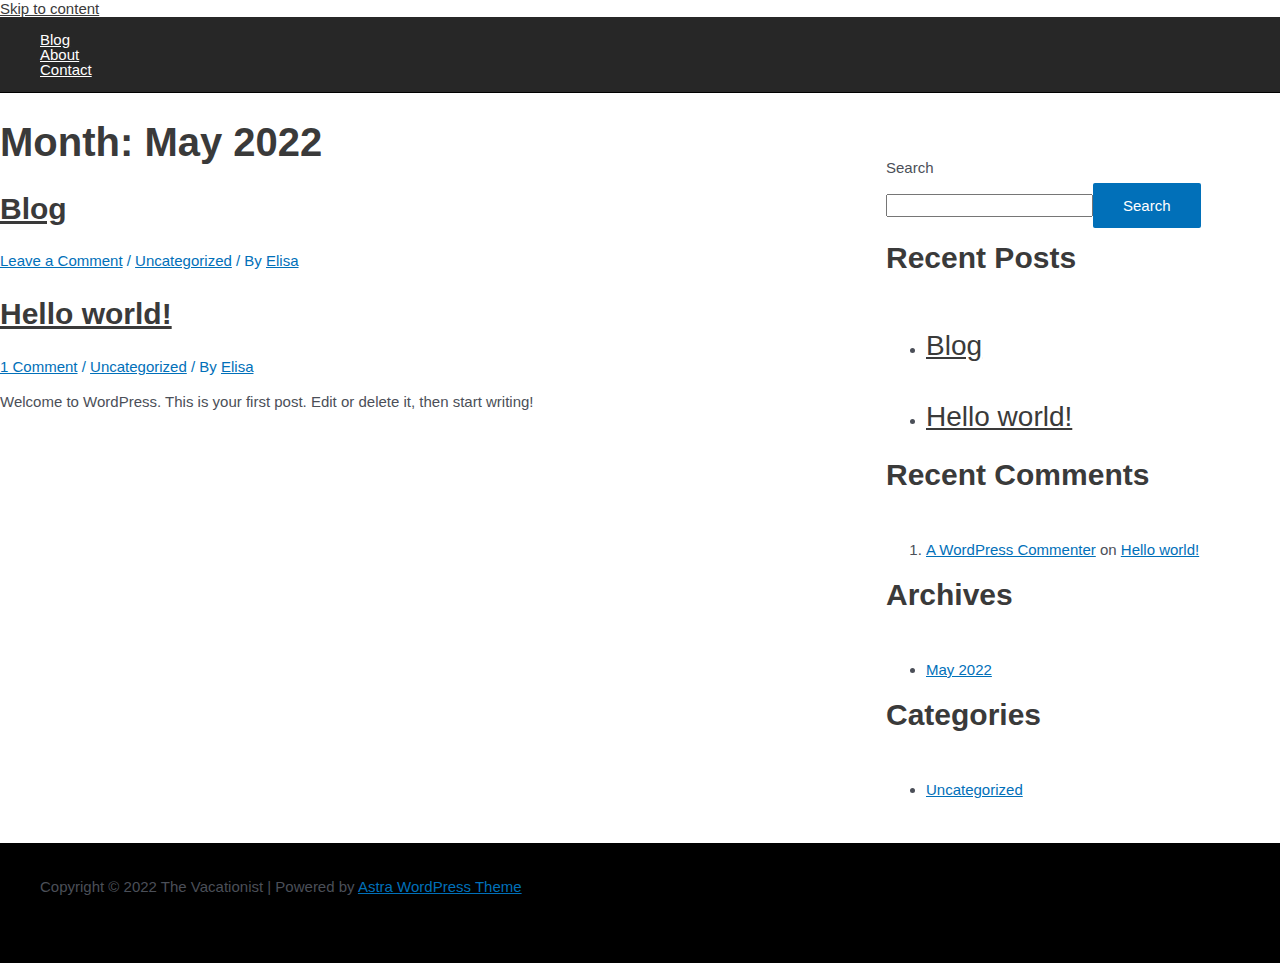
==== 2022/05/index.html @ eea23bf5 "Finished and tested on wordpressdemo1" ====
<!DOCTYPE html>
<html lang="en-US">
<head>
<meta charset="UTF-8">
<meta name="viewport" content="width=device-width, initial-scale=1">
<link rel="profile" href="https://gmpg.org/xfn/11">

<title>May 2022 &#8211; The Vacationist</title>
<meta name="robots" content="max-image-preview:large">
<link rel="dns-prefetch" href="//s.w.org">
<link rel="alternate" type="application/rss+xml" title="The Vacationist &raquo; Feed" href="http://vacationist.eu/feed/">
<link rel="alternate" type="application/rss+xml" title="The Vacationist &raquo; Comments Feed" href="http://vacationist.eu/comments/feed/">
<script>
window._wpemojiSettings = {"baseUrl":"https:\/\/s.w.org\/images\/core\/emoji\/14.0.0\/72x72\/","ext":".png","svgUrl":"https:\/\/s.w.org\/images\/core\/emoji\/14.0.0\/svg\/","svgExt":".svg","source":{"concatemoji":"http:\/\/vacationist.eu\/wp-includes\/js\/wp-emoji-release.min.js?ver=6.0"}};
/*! This file is auto-generated */
!function(e,a,t){var n,r,o,i=a.createElement("canvas"),p=i.getContext&&i.getContext("2d");function s(e,t){var a=String.fromCharCode,e=(p.clearRect(0,0,i.width,i.height),p.fillText(a.apply(this,e),0,0),i.toDataURL());return p.clearRect(0,0,i.width,i.height),p.fillText(a.apply(this,t),0,0),e===i.toDataURL()}function c(e){var t=a.createElement("script");t.src=e,t.defer=t.type="text/javascript",a.getElementsByTagName("head")[0].appendChild(t)}for(o=Array("flag","emoji"),t.supports={everything:!0,everythingExceptFlag:!0},r=0;r<o.length;r++)t.supports[o[r]]=function(e){if(!p||!p.fillText)return!1;switch(p.textBaseline="top",p.font="600 32px Arial",e){case"flag":return s([127987,65039,8205,9895,65039],[127987,65039,8203,9895,65039])?!1:!s([55356,56826,55356,56819],[55356,56826,8203,55356,56819])&&!s([55356,57332,56128,56423,56128,56418,56128,56421,56128,56430,56128,56423,56128,56447],[55356,57332,8203,56128,56423,8203,56128,56418,8203,56128,56421,8203,56128,56430,8203,56128,56423,8203,56128,56447]);case"emoji":return!s([129777,127995,8205,129778,127999],[129777,127995,8203,129778,127999])}return!1}(o[r]),t.supports.everything=t.supports.everything&&t.supports[o[r]],"flag"!==o[r]&&(t.supports.everythingExceptFlag=t.supports.everythingExceptFlag&&t.supports[o[r]]);t.supports.everythingExceptFlag=t.supports.everythingExceptFlag&&!t.supports.flag,t.DOMReady=!1,t.readyCallback=function(){t.DOMReady=!0},t.supports.everything||(n=function(){t.readyCallback()},a.addEventListener?(a.addEventListener("DOMContentLoaded",n,!1),e.addEventListener("load",n,!1)):(e.attachEvent("onload",n),a.attachEvent("onreadystatechange",function(){"complete"===a.readyState&&t.readyCallback()})),(e=t.source||{}).concatemoji?c(e.concatemoji):e.wpemoji&&e.twemoji&&(c(e.twemoji),c(e.wpemoji)))}(window,document,window._wpemojiSettings);
</script>
<style>img.wp-smiley,
img.emoji {
	display: inline !important;
	border: none !important;
	box-shadow: none !important;
	height: 1em !important;
	width: 1em !important;
	margin: 0 0.07em !important;
	vertical-align: -0.1em !important;
	background: none !important;
	padding: 0 !important;
}</style>
	<link rel="stylesheet" id="astra-theme-css-css" href="http://vacationist.eu/wp-content/themes/astra/assets/css/minified/main.min.css?ver=3.8.1" media="all">
<style id="astra-theme-css-inline-css">html{font-size:93.75%;}a,.page-title{color:var(--ast-global-color-0);}a:hover,a:focus{color:var(--ast-global-color-1);}body,button,input,select,textarea,.ast-button,.ast-custom-button{font-family:-apple-system,BlinkMacSystemFont,Segoe UI,Roboto,Oxygen-Sans,Ubuntu,Cantarell,Helvetica Neue,sans-serif;font-weight:inherit;font-size:15px;font-size:1rem;}blockquote{color:var(--ast-global-color-3);}.ast-site-identity .site-title a{color:#ffffff;}.site-title{font-size:20px;font-size:1.3333333333333rem;display:none;}.ast-archive-description .ast-archive-title{font-size:40px;font-size:2.6666666666667rem;}.site-header .site-description{font-size:15px;font-size:1rem;display:none;}.entry-title{font-size:30px;font-size:2rem;}h1,.entry-content h1{font-size:40px;font-size:2.6666666666667rem;}h2,.entry-content h2{font-size:30px;font-size:2rem;}h3,.entry-content h3{font-size:25px;font-size:1.6666666666667rem;}h4,.entry-content h4{font-size:20px;font-size:1.3333333333333rem;}h5,.entry-content h5{font-size:18px;font-size:1.2rem;}h6,.entry-content h6{font-size:15px;font-size:1rem;}.ast-single-post .entry-title,.page-title{font-size:30px;font-size:2rem;}::selection{background-color:var(--ast-global-color-0);color:#ffffff;}body,h1,.entry-title a,.entry-content h1,h2,.entry-content h2,h3,.entry-content h3,h4,.entry-content h4,h5,.entry-content h5,h6,.entry-content h6{color:var(--ast-global-color-3);}.tagcloud a:hover,.tagcloud a:focus,.tagcloud a.current-item{color:#ffffff;border-color:var(--ast-global-color-0);background-color:var(--ast-global-color-0);}input:focus,input[type="text"]:focus,input[type="email"]:focus,input[type="url"]:focus,input[type="password"]:focus,input[type="reset"]:focus,input[type="search"]:focus,textarea:focus{border-color:var(--ast-global-color-0);}input[type="radio"]:checked,input[type=reset],input[type="checkbox"]:checked,input[type="checkbox"]:hover:checked,input[type="checkbox"]:focus:checked,input[type=range]::-webkit-slider-thumb{border-color:var(--ast-global-color-0);background-color:var(--ast-global-color-0);box-shadow:none;}.site-footer a:hover + .post-count,.site-footer a:focus + .post-count{background:var(--ast-global-color-0);border-color:var(--ast-global-color-0);}.single .nav-links .nav-previous,.single .nav-links .nav-next{color:var(--ast-global-color-0);}.entry-meta,.entry-meta *{line-height:1.45;color:var(--ast-global-color-0);}.entry-meta a:hover,.entry-meta a:hover *,.entry-meta a:focus,.entry-meta a:focus *,.page-links > .page-link,.page-links .page-link:hover,.post-navigation a:hover{color:var(--ast-global-color-1);}#cat option,.secondary .calendar_wrap thead a,.secondary .calendar_wrap thead a:visited{color:var(--ast-global-color-0);}.secondary .calendar_wrap #today,.ast-progress-val span{background:var(--ast-global-color-0);}.secondary a:hover + .post-count,.secondary a:focus + .post-count{background:var(--ast-global-color-0);border-color:var(--ast-global-color-0);}.calendar_wrap #today > a{color:#ffffff;}.page-links .page-link,.single .post-navigation a{color:var(--ast-global-color-0);}.ast-archive-title{color:var(--ast-global-color-2);}.wp-block-latest-posts > li > a{color:var(--ast-global-color-2);}.widget-title{font-size:21px;font-size:1.4rem;color:var(--ast-global-color-2);}#secondary,#secondary button,#secondary input,#secondary select,#secondary textarea{font-size:15px;font-size:1rem;}.ast-single-post .entry-content a,.ast-comment-content a:not(.ast-comment-edit-reply-wrap a){text-decoration:underline;}.ast-single-post .wp-block-button .wp-block-button__link,.ast-single-post .elementor-button-wrapper .elementor-button,.ast-single-post .entry-content .uagb-tab a,.ast-single-post .entry-content .uagb-ifb-cta a,.ast-single-post .entry-content .wp-block-uagb-buttons a,.ast-single-post .entry-content .uabb-module-content a,.ast-single-post .entry-content .uagb-post-grid a,.ast-single-post .entry-content .uagb-timeline a,.ast-single-post .entry-content .uagb-toc__wrap a,.ast-single-post .entry-content .uagb-taxomony-box a,.ast-single-post .entry-content .woocommerce a,.entry-content .wp-block-latest-posts > li > a{text-decoration:none;}.ast-logo-title-inline .site-logo-img{padding-right:1em;}#secondary {margin: 4em 0 2.5em;word-break: break-word;line-height: 2;}#secondary li {margin-bottom: 0.25em;}#secondary li:last-child {margin-bottom: 0;}@media (max-width: 768px) {.js_active .ast-plain-container.ast-single-post #secondary {margin-top: 1.5em;}}.ast-separate-container.ast-two-container #secondary .widget {background-color: #fff;padding: 2em;margin-bottom: 2em;}@media (min-width: 993px) {.ast-left-sidebar #secondary {padding-right: 60px;}.ast-right-sidebar #secondary {padding-left: 60px;}}@media (max-width: 993px) {.ast-right-sidebar #secondary {padding-left: 30px;}.ast-left-sidebar #secondary {padding-right: 30px;}}@media (max-width:921px){#ast-desktop-header{display:none;}}@media (min-width:921px){#ast-mobile-header{display:none;}}.wp-block-buttons.aligncenter{justify-content:center;}.wp-block-button.is-style-outline .wp-block-button__link{border-color:var(--ast-global-color-0);}.wp-block-button.is-style-outline > .wp-block-button__link:not(.has-text-color),.wp-block-button.wp-block-button__link.is-style-outline:not(.has-text-color){color:var(--ast-global-color-0);}.wp-block-button.is-style-outline .wp-block-button__link:hover,.wp-block-button.is-style-outline .wp-block-button__link:focus{color:#ffffff !important;background-color:var(--ast-global-color-1);border-color:var(--ast-global-color-1);}.post-page-numbers.current .page-link,.ast-pagination .page-numbers.current{color:#ffffff;border-color:var(--ast-global-color-0);background-color:var(--ast-global-color-0);border-radius:2px;}h1.widget-title{font-weight:inherit;}h2.widget-title{font-weight:inherit;}h3.widget-title{font-weight:inherit;}@media (max-width:921px){.ast-separate-container .ast-article-post,.ast-separate-container .ast-article-single{padding:1.5em 2.14em;}.ast-separate-container #primary,.ast-separate-container #secondary{padding:1.5em 0;}#primary,#secondary{padding:1.5em 0;margin:0;}.ast-left-sidebar #content > .ast-container{display:flex;flex-direction:column-reverse;width:100%;}.ast-author-box img.avatar{margin:20px 0 0 0;}}@media (max-width:921px){#secondary.secondary{padding-top:0;}.ast-separate-container.ast-right-sidebar #secondary{padding-left:1em;padding-right:1em;}.ast-separate-container.ast-two-container #secondary{padding-left:0;padding-right:0;}.ast-page-builder-template .entry-header #secondary,.ast-page-builder-template #secondary{margin-top:1.5em;}}@media (max-width:921px){.ast-right-sidebar #primary{padding-right:0;}.ast-page-builder-template.ast-left-sidebar #secondary,.ast-page-builder-template.ast-right-sidebar #secondary{padding-right:20px;padding-left:20px;}.ast-right-sidebar #secondary,.ast-left-sidebar #primary{padding-left:0;}.ast-left-sidebar #secondary{padding-right:0;}}@media (min-width:922px){.ast-separate-container.ast-right-sidebar #primary,.ast-separate-container.ast-left-sidebar #primary{border:0;}.search-no-results.ast-separate-container #primary{margin-bottom:4em;}}@media (min-width:922px){.ast-right-sidebar #primary{border-right:1px solid #eee;}.ast-left-sidebar #primary{border-left:1px solid #eee;}.ast-right-sidebar #secondary{border-left:1px solid #eee;margin-left:-1px;}.ast-left-sidebar #secondary{border-right:1px solid #eee;margin-right:-1px;}.ast-separate-container.ast-two-container.ast-right-sidebar #secondary{padding-left:30px;padding-right:0;}.ast-separate-container.ast-two-container.ast-left-sidebar #secondary{padding-right:30px;padding-left:0;}.ast-separate-container.ast-right-sidebar #secondary,.ast-separate-container.ast-left-sidebar #secondary{border:0;margin-left:auto;margin-right:auto;}.ast-separate-container.ast-two-container #secondary .widget:last-child{margin-bottom:0;}}.wp-block-button .wp-block-button__link{color:#ffffff;}.wp-block-button .wp-block-button__link:hover,.wp-block-button .wp-block-button__link:focus{color:#ffffff;background-color:var(--ast-global-color-1);border-color:var(--ast-global-color-1);}.wp-block-button .wp-block-button__link,.wp-block-search .wp-block-search__button,body .wp-block-file .wp-block-file__button{border-color:var(--ast-global-color-0);background-color:var(--ast-global-color-0);color:#ffffff;font-family:inherit;font-weight:inherit;line-height:1;border-radius:2px;padding-top:15px;padding-right:30px;padding-bottom:15px;padding-left:30px;}@media (max-width:921px){.wp-block-button .wp-block-button__link,.wp-block-search .wp-block-search__button,body .wp-block-file .wp-block-file__button{padding-top:14px;padding-right:28px;padding-bottom:14px;padding-left:28px;}}@media (max-width:544px){.wp-block-button .wp-block-button__link,.wp-block-search .wp-block-search__button,body .wp-block-file .wp-block-file__button{padding-top:12px;padding-right:24px;padding-bottom:12px;padding-left:24px;}}.menu-toggle,button,.ast-button,.ast-custom-button,.button,input#submit,input[type="button"],input[type="submit"],input[type="reset"],form[CLASS*="wp-block-search__"].wp-block-search .wp-block-search__inside-wrapper .wp-block-search__button,body .wp-block-file .wp-block-file__button{border-style:solid;border-top-width:0;border-right-width:0;border-left-width:0;border-bottom-width:0;color:#ffffff;border-color:var(--ast-global-color-0);background-color:var(--ast-global-color-0);border-radius:2px;padding-top:15px;padding-right:30px;padding-bottom:15px;padding-left:30px;font-family:inherit;font-weight:inherit;line-height:1;}button:focus,.menu-toggle:hover,button:hover,.ast-button:hover,.ast-custom-button:hover .button:hover,.ast-custom-button:hover ,input[type=reset]:hover,input[type=reset]:focus,input#submit:hover,input#submit:focus,input[type="button"]:hover,input[type="button"]:focus,input[type="submit"]:hover,input[type="submit"]:focus,form[CLASS*="wp-block-search__"].wp-block-search .wp-block-search__inside-wrapper .wp-block-search__button:hover,form[CLASS*="wp-block-search__"].wp-block-search .wp-block-search__inside-wrapper .wp-block-search__button:focus,body .wp-block-file .wp-block-file__button:hover,body .wp-block-file .wp-block-file__button:focus{color:#ffffff;background-color:var(--ast-global-color-1);border-color:var(--ast-global-color-1);}@media (min-width:544px){.ast-container{max-width:100%;}}@media (max-width:544px){.ast-separate-container .ast-article-post,.ast-separate-container .ast-article-single,.ast-separate-container .comments-title,.ast-separate-container .ast-archive-description{padding:1.5em 1em;}.ast-separate-container #content .ast-container{padding-left:0.54em;padding-right:0.54em;}.ast-separate-container .ast-comment-list li.depth-1{padding:1.5em 1em;margin-bottom:1.5em;}.ast-separate-container .ast-comment-list .bypostauthor{padding:.5em;}.ast-search-menu-icon.ast-dropdown-active .search-field{width:170px;}.menu-toggle,button,.ast-button,.button,input#submit,input[type="button"],input[type="submit"],input[type="reset"]{padding-top:12px;padding-right:24px;padding-bottom:12px;padding-left:24px;}.ast-separate-container #secondary{padding-top:0;}.ast-separate-container.ast-two-container #secondary .widget{margin-bottom:1.5em;padding-left:1em;padding-right:1em;}}@media (max-width:921px){.menu-toggle,button,.ast-button,.button,input#submit,input[type="button"],input[type="submit"],input[type="reset"]{padding-top:14px;padding-right:28px;padding-bottom:14px;padding-left:28px;}.ast-mobile-header-stack .main-header-bar .ast-search-menu-icon{display:inline-block;}.ast-header-break-point.ast-header-custom-item-outside .ast-mobile-header-stack .main-header-bar .ast-search-icon{margin:0;}.ast-comment-avatar-wrap img{max-width:2.5em;}.ast-separate-container .ast-comment-list li.depth-1{padding:1.5em 2.14em;}.ast-separate-container .comment-respond{padding:2em 2.14em;}.ast-comment-meta{padding:0 1.8888em 1.3333em;}}@media (max-width:921px){.site-title{display:block;}.ast-archive-description .ast-archive-title{font-size:40px;}.site-header .site-description{display:none;}.entry-title{font-size:30px;}h1,.entry-content h1{font-size:30px;}h2,.entry-content h2{font-size:25px;}h3,.entry-content h3{font-size:20px;}.ast-single-post .entry-title,.page-title{font-size:30px;}}@media (max-width:544px){.site-title{display:block;}.ast-archive-description .ast-archive-title{font-size:40px;}.site-header .site-description{display:none;}.entry-title{font-size:30px;}h1,.entry-content h1{font-size:30px;}h2,.entry-content h2{font-size:25px;}h3,.entry-content h3{font-size:20px;}.ast-single-post .entry-title,.page-title{font-size:30px;}}@media (max-width:921px){html{font-size:85.5%;}}@media (max-width:544px){html{font-size:85.5%;}}@media (min-width:922px){.ast-container{max-width:1240px;}}@media (min-width:922px){.site-content .ast-container{display:flex;}}@media (max-width:921px){.site-content .ast-container{flex-direction:column;}}@media (min-width:922px){.main-header-menu .sub-menu .menu-item.ast-left-align-sub-menu:hover > .sub-menu,.main-header-menu .sub-menu .menu-item.ast-left-align-sub-menu.focus > .sub-menu{margin-left:-0px;}}blockquote,cite {font-style: initial;}.wp-block-file {display: flex;align-items: center;flex-wrap: wrap;justify-content: space-between;}.wp-block-pullquote {border: none;}.wp-block-pullquote blockquote::before {content: "\201D";font-family: "Helvetica",sans-serif;display: flex;transform: rotate( 180deg );font-size: 6rem;font-style: normal;line-height: 1;font-weight: bold;align-items: center;justify-content: center;}.has-text-align-right > blockquote::before {justify-content: flex-start;}.has-text-align-left > blockquote::before {justify-content: flex-end;}figure.wp-block-pullquote.is-style-solid-color blockquote {max-width: 100%;text-align: inherit;}html body {--wp--custom--ast-content-width-size: 910px;--wp--custom--ast-wide-width-size: 1200px;--wp--custom--ast-default-block-top-padding: ;--wp--custom--ast-default-block-right-padding: ;--wp--custom--ast-default-block-bottom-padding: ;--wp--custom--ast-default-block-left-padding: ;}@media(max-width: 921px) {html body {--wp--custom--ast-default-block-top-padding: ;--wp--custom--ast-default-block-right-padding: ;--wp--custom--ast-default-block-bottom-padding: ;--wp--custom--ast-default-block-left-padding: ;}}@media(max-width: 544px) {html body {--wp--custom--ast-default-block-top-padding: ;--wp--custom--ast-default-block-right-padding: ;--wp--custom--ast-default-block-bottom-padding: ;--wp--custom--ast-default-block-left-padding: ;}}.entry-content > .wp-block-group,.entry-content > .wp-block-cover,.entry-content > .wp-block-columns {padding-top: var(--wp--custom--ast-default-block-top-padding);padding-right: var(--wp--custom--ast-default-block-right-padding);padding-bottom: var(--wp--custom--ast-default-block-bottom-padding);padding-left: var(--wp--custom--ast-default-block-left-padding);}.ast-plain-container.ast-no-sidebar .entry-content .alignfull,.ast-page-builder-template .ast-no-sidebar .entry-content .alignfull {margin-left: calc( -50vw + 50%);margin-right: calc( -50vw + 50%);max-width: 100vw;width: 100vw;}.ast-plain-container.ast-no-sidebar .entry-content .alignfull .alignfull,.ast-page-builder-template.ast-no-sidebar .entry-content .alignfull .alignfull,.ast-plain-container.ast-no-sidebar .entry-content .alignfull .alignwide,.ast-page-builder-template.ast-no-sidebar .entry-content .alignfull .alignwide {width: 100%;margin-left: auto;margin-right: auto;}.ast-plain-container.ast-no-sidebar .entry-content .alignwide .alignfull,.ast-page-builder-template.ast-no-sidebar .entry-content .alignwide .alignfull,.ast-plain-container.ast-no-sidebar .entry-content .alignwide .alignwide,.ast-page-builder-template.ast-no-sidebar .entry-content .alignwide .alignwide {width: 100%;margin-left: auto;margin-right: auto;}.ast-plain-container.ast-no-sidebar .entry-content .wp-block-column .alignfull,.ast-page-builder-template.ast-no-sidebar .entry-content .wp-block-column .alignfull,.ast-plain-container.ast-no-sidebar .entry-content .wp-block-column .alignwide,.ast-page-builder-template.ast-no-sidebar .entry-content .wp-block-column .alignwide {margin-left: auto;margin-right: auto;width: 100%;}[ast-blocks-layout] .wp-block-separator:not(.is-style-dots) {height: 0;}[ast-blocks-layout] .wp-block-separator {margin: 0 auto;}[ast-blocks-layout] .wp-block-separator:not(.is-style-wide):not(.is-style-dots) {max-width: 100px;}[ast-blocks-layout] .wp-block-separator.has-background {padding: 0;}.entry-content[ast-blocks-layout] > * {max-width: var(--wp--custom--ast-content-width-size);margin-left: auto;margin-right: auto;}.entry-content[ast-blocks-layout] > .alignwide,.entry-content[ast-blocks-layout] .wp-block-cover__inner-container,.entry-content[ast-blocks-layout] > p {max-width: var(--wp--custom--ast-wide-width-size);}.entry-content[ast-blocks-layout] .alignfull {max-width: none;}.entry-content .wp-block-columns {margin-bottom: 0;}blockquote {margin: 1.5em;border: none;}.has-text-align-right > blockquote,blockquote.has-text-align-right {border-right: 5px solid rgba(0,0,0,0.05);}.has-text-align-left > blockquote,blockquote.has-text-align-left {border-left: 5px solid rgba(0,0,0,0.05);}.wp-block-site-tagline,.wp-block-latest-posts .read-more {margin-top: 15px;}.wp-block-loginout p label {display: block;}.wp-block-loginout p:not(.login-remember):not(.login-submit) input {width: 100%;}.wp-block-loginout input:focus {border-color: transparent;}.wp-block-loginout input:focus {outline: thin dotted;}.entry-content .wp-block-media-text .wp-block-media-text__content {padding: 0 0 0 8%;}.entry-content .wp-block-media-text.has-media-on-the-right .wp-block-media-text__content {padding: 0 8% 0 0;}.entry-content .wp-block-media-text.has-background .wp-block-media-text__content {padding: 8%;}.entry-content .wp-block-cover:not([class*="background-color"]) .wp-block-cover__inner-container,.entry-content .wp-block-cover:not([class*="background-color"]) .wp-block-cover-image-text,.entry-content .wp-block-cover:not([class*="background-color"]) .wp-block-cover-text,.entry-content .wp-block-cover-image:not([class*="background-color"]) .wp-block-cover__inner-container,.entry-content .wp-block-cover-image:not([class*="background-color"]) .wp-block-cover-image-text,.entry-content .wp-block-cover-image:not([class*="background-color"]) .wp-block-cover-text {color: var(--ast-global-color-5);}.wp-block-loginout .login-remember input {width: 1.1rem;height: 1.1rem;margin: 0 5px 4px 0;vertical-align: middle;}.wp-block-latest-posts > li > *:first-child,.wp-block-latest-posts:not(.is-grid) > li:first-child {margin-top: 0;}.wp-block-latest-posts > li > *,.wp-block-latest-posts:not(.is-grid) > li {margin-top: 15px;margin-bottom: 15px;}.wp-block-latest-posts > li > *:last-child,.wp-block-latest-posts:not(.is-grid) > li:last-child {margin-bottom: 0;}.wp-block-latest-posts .wp-block-latest-posts__post-date,.wp-block-latest-posts .wp-block-latest-posts__post-author {font-size: 15px;}.wp-block-latest-posts > li > a {font-size: 28px;}@media (max-width:544px){.wp-block-columns .wp-block-column:not(:last-child){margin-bottom:20px;}.wp-block-latest-posts{margin:0;}}@media( max-width: 600px ) {.entry-content .wp-block-media-text .wp-block-media-text__content,.entry-content .wp-block-media-text.has-media-on-the-right .wp-block-media-text__content {padding: 8% 0 0;}.entry-content .wp-block-media-text.has-background .wp-block-media-text__content {padding: 8%;}}.ast-header-break-point .ast-mobile-header-wrap .ast-above-header-wrap .main-header-bar-navigation .inline-on-mobile .menu-item .menu-link,.ast-header-break-point .ast-mobile-header-wrap .ast-main-header-wrap .main-header-bar-navigation .inline-on-mobile .menu-item .menu-link,.ast-header-break-point .ast-mobile-header-wrap .ast-below-header-wrap .main-header-bar-navigation .inline-on-mobile .menu-item .menu-link {border: none;}.ast-header-break-point .ast-mobile-header-wrap .ast-above-header-wrap .main-header-bar-navigation .inline-on-mobile .menu-item-has-children > .ast-menu-toggle::before,.ast-header-break-point .ast-mobile-header-wrap .ast-main-header-wrap .main-header-bar-navigation .inline-on-mobile .menu-item-has-children > .ast-menu-toggle::before,.ast-header-break-point .ast-mobile-header-wrap .ast-below-header-wrap .main-header-bar-navigation .inline-on-mobile .menu-item-has-children > .ast-menu-toggle::before {font-size: .6rem;}.ast-header-break-point .ast-mobile-header-wrap .ast-flex.inline-on-mobile {flex-wrap: unset;}.ast-header-break-point .ast-mobile-header-wrap .ast-flex.inline-on-mobile .menu-item.ast-submenu-expanded > .sub-menu .menu-link {padding: .1em 1em;}.ast-header-break-point .ast-mobile-header-wrap .ast-flex.inline-on-mobile .menu-item.ast-submenu-expanded > .sub-menu > .menu-item .ast-menu-toggle::before {transform: rotate(-90deg);}.ast-header-break-point .ast-mobile-header-wrap .ast-flex.inline-on-mobile .menu-item.ast-submenu-expanded > .sub-menu > .menu-item.ast-submenu-expanded .ast-menu-toggle::before {transform: rotate(-270deg);}.ast-header-break-point .ast-mobile-header-wrap .ast-flex.inline-on-mobile .menu-item > .sub-menu > .menu-item .menu-link:before {content: none;}.ast-header-break-point .ast-mobile-header-wrap .ast-flex.inline-on-mobile {flex-wrap: unset;}.ast-header-break-point .ast-mobile-header-wrap .ast-flex.inline-on-mobile .menu-item.ast-submenu-expanded > .sub-menu .menu-link {padding: .1em 1em;}.ast-header-break-point .ast-mobile-header-wrap .ast-flex.inline-on-mobile .menu-item.ast-submenu-expanded > .sub-menu > .menu-item .ast-menu-toggle::before {transform: rotate(-90deg);}.ast-header-break-point .ast-mobile-header-wrap .ast-flex.inline-on-mobile .menu-item.ast-submenu-expanded > .sub-menu > .menu-item.ast-submenu-expanded .ast-menu-toggle::before {transform: rotate(-270deg);}.ast-header-break-point .ast-mobile-header-wrap .ast-flex.inline-on-mobile .menu-item > .sub-menu > .menu-item .menu-link:before {content: none;}.ast-header-break-point .inline-on-mobile .sub-menu {width: 150px;}.ast-header-break-point .ast-mobile-header-wrap .ast-flex.inline-on-mobile .menu-item.menu-item-has-children {margin-right: 10px;}.ast-header-break-point .ast-mobile-header-wrap .ast-flex.inline-on-mobile .menu-item.ast-submenu-expanded > .sub-menu {display: block;position: absolute;right: auto;left: 0;}.ast-header-break-point .ast-mobile-header-wrap .ast-flex.inline-on-mobile .menu-item.ast-submenu-expanded > .sub-menu .menu-item .ast-menu-toggle {padding: 0;right: 1em;}.ast-header-break-point .ast-mobile-header-wrap .ast-flex.inline-on-mobile .menu-item.ast-submenu-expanded > .sub-menu > .menu-item > .sub-menu {left: 100%;right: auto;}.ast-header-break-point .ast-mobile-header-wrap .ast-flex.inline-on-mobile .ast-menu-toggle {right: -15px;}.ast-header-break-point .ast-mobile-header-wrap .ast-flex.inline-on-mobile .menu-item.menu-item-has-children {margin-right: 10px;}.ast-header-break-point .ast-mobile-header-wrap .ast-flex.inline-on-mobile .menu-item.ast-submenu-expanded > .sub-menu {display: block;position: absolute;right: auto;left: 0;}.ast-header-break-point .ast-mobile-header-wrap .ast-flex.inline-on-mobile .menu-item.ast-submenu-expanded > .sub-menu > .menu-item > .sub-menu {left: 100%;right: auto;}.ast-header-break-point .ast-mobile-header-wrap .ast-flex.inline-on-mobile .ast-menu-toggle {right: -15px;}:root .has-ast-global-color-0-color{color:var(--ast-global-color-0);}:root .has-ast-global-color-0-background-color{background-color:var(--ast-global-color-0);}:root .wp-block-button .has-ast-global-color-0-color{color:var(--ast-global-color-0);}:root .wp-block-button .has-ast-global-color-0-background-color{background-color:var(--ast-global-color-0);}:root .has-ast-global-color-1-color{color:var(--ast-global-color-1);}:root .has-ast-global-color-1-background-color{background-color:var(--ast-global-color-1);}:root .wp-block-button .has-ast-global-color-1-color{color:var(--ast-global-color-1);}:root .wp-block-button .has-ast-global-color-1-background-color{background-color:var(--ast-global-color-1);}:root .has-ast-global-color-2-color{color:var(--ast-global-color-2);}:root .has-ast-global-color-2-background-color{background-color:var(--ast-global-color-2);}:root .wp-block-button .has-ast-global-color-2-color{color:var(--ast-global-color-2);}:root .wp-block-button .has-ast-global-color-2-background-color{background-color:var(--ast-global-color-2);}:root .has-ast-global-color-3-color{color:var(--ast-global-color-3);}:root .has-ast-global-color-3-background-color{background-color:var(--ast-global-color-3);}:root .wp-block-button .has-ast-global-color-3-color{color:var(--ast-global-color-3);}:root .wp-block-button .has-ast-global-color-3-background-color{background-color:var(--ast-global-color-3);}:root .has-ast-global-color-4-color{color:var(--ast-global-color-4);}:root .has-ast-global-color-4-background-color{background-color:var(--ast-global-color-4);}:root .wp-block-button .has-ast-global-color-4-color{color:var(--ast-global-color-4);}:root .wp-block-button .has-ast-global-color-4-background-color{background-color:var(--ast-global-color-4);}:root .has-ast-global-color-5-color{color:var(--ast-global-color-5);}:root .has-ast-global-color-5-background-color{background-color:var(--ast-global-color-5);}:root .wp-block-button .has-ast-global-color-5-color{color:var(--ast-global-color-5);}:root .wp-block-button .has-ast-global-color-5-background-color{background-color:var(--ast-global-color-5);}:root .has-ast-global-color-6-color{color:var(--ast-global-color-6);}:root .has-ast-global-color-6-background-color{background-color:var(--ast-global-color-6);}:root .wp-block-button .has-ast-global-color-6-color{color:var(--ast-global-color-6);}:root .wp-block-button .has-ast-global-color-6-background-color{background-color:var(--ast-global-color-6);}:root .has-ast-global-color-7-color{color:var(--ast-global-color-7);}:root .has-ast-global-color-7-background-color{background-color:var(--ast-global-color-7);}:root .wp-block-button .has-ast-global-color-7-color{color:var(--ast-global-color-7);}:root .wp-block-button .has-ast-global-color-7-background-color{background-color:var(--ast-global-color-7);}:root .has-ast-global-color-8-color{color:var(--ast-global-color-8);}:root .has-ast-global-color-8-background-color{background-color:var(--ast-global-color-8);}:root .wp-block-button .has-ast-global-color-8-color{color:var(--ast-global-color-8);}:root .wp-block-button .has-ast-global-color-8-background-color{background-color:var(--ast-global-color-8);}:root{--ast-global-color-0:#0170B9;--ast-global-color-1:#3a3a3a;--ast-global-color-2:#3a3a3a;--ast-global-color-3:#4B4F58;--ast-global-color-4:#F5F5F5;--ast-global-color-5:#FFFFFF;--ast-global-color-6:#F2F5F7;--ast-global-color-7:#424242;--ast-global-color-8:#000000;}.ast-breadcrumbs .trail-browse,.ast-breadcrumbs .trail-items,.ast-breadcrumbs .trail-items li{display:inline-block;margin:0;padding:0;border:none;background:inherit;text-indent:0;}.ast-breadcrumbs .trail-browse{font-size:inherit;font-style:inherit;font-weight:inherit;color:inherit;}.ast-breadcrumbs .trail-items{list-style:none;}.trail-items li::after{padding:0 0.3em;content:"\00bb";}.trail-items li:last-of-type::after{display:none;}h1,.entry-content h1,h2,.entry-content h2,h3,.entry-content h3,h4,.entry-content h4,h5,.entry-content h5,h6,.entry-content h6{color:var(--ast-global-color-2);}.entry-title a{color:var(--ast-global-color-2);}@media (max-width:921px){.ast-builder-grid-row-container.ast-builder-grid-row-tablet-3-firstrow .ast-builder-grid-row > *:first-child,.ast-builder-grid-row-container.ast-builder-grid-row-tablet-3-lastrow .ast-builder-grid-row > *:last-child{grid-column:1 / -1;}}@media (max-width:544px){.ast-builder-grid-row-container.ast-builder-grid-row-mobile-3-firstrow .ast-builder-grid-row > *:first-child,.ast-builder-grid-row-container.ast-builder-grid-row-mobile-3-lastrow .ast-builder-grid-row > *:last-child{grid-column:1 / -1;}}.ast-builder-layout-element[data-section="title_tagline"]{display:flex;}@media (max-width:921px){.ast-header-break-point .ast-builder-layout-element[data-section="title_tagline"]{display:flex;}}@media (max-width:544px){.ast-header-break-point .ast-builder-layout-element[data-section="title_tagline"]{display:flex;}}.ast-builder-menu-1{font-family:inherit;font-weight:inherit;}.ast-builder-menu-1 .menu-item > .menu-link{color:#fffefe;}.ast-builder-menu-1 .menu-item > .ast-menu-toggle{color:#fffefe;}.ast-builder-menu-1 .menu-item:hover > .menu-link,.ast-builder-menu-1 .inline-on-mobile .menu-item:hover > .ast-menu-toggle{color:#facf05;}.ast-builder-menu-1 .menu-item:hover > .ast-menu-toggle{color:#facf05;}.ast-builder-menu-1 .sub-menu,.ast-builder-menu-1 .inline-on-mobile .sub-menu{border-top-width:2px;border-bottom-width:0;border-right-width:0;border-left-width:0;border-color:var(--ast-global-color-0);border-style:solid;border-radius:0;}.ast-builder-menu-1 .main-header-menu > .menu-item > .sub-menu,.ast-builder-menu-1 .main-header-menu > .menu-item > .astra-full-megamenu-wrapper{margin-top:0;}.ast-desktop .ast-builder-menu-1 .main-header-menu > .menu-item > .sub-menu:before,.ast-desktop .ast-builder-menu-1 .main-header-menu > .menu-item > .astra-full-megamenu-wrapper:before{height:calc( 0px + 5px );}.ast-desktop .ast-builder-menu-1 .menu-item .sub-menu .menu-link{border-style:none;}@media (max-width:921px){.ast-header-break-point .ast-builder-menu-1 .menu-item.menu-item-has-children > .ast-menu-toggle{top:0;}.ast-builder-menu-1 .menu-item-has-children > .menu-link:after{content:unset;}}@media (max-width:544px){.ast-builder-menu-1 .main-header-menu .menu-item > .menu-link{color:#ffffff;}.ast-builder-menu-1 .menu-item> .ast-menu-toggle{color:#ffffff;}.ast-header-break-point .ast-builder-menu-1 .menu-item.menu-item-has-children > .ast-menu-toggle{top:0;}}.ast-builder-menu-1{display:flex;}@media (max-width:921px){.ast-header-break-point .ast-builder-menu-1{display:flex;}}@media (max-width:544px){.ast-header-break-point .ast-builder-menu-1{display:flex;}}.ast-desktop .ast-menu-hover-style-underline > .menu-item > .menu-link:before,.ast-desktop .ast-menu-hover-style-overline > .menu-item > .menu-link:before {content: "";position: absolute;width: 100%;right: 50%;height: 1px;background-color: transparent;transform: scale(0,0) translate(-50%,0);transition: transform .3s ease-in-out,color .0s ease-in-out;}.ast-desktop .ast-menu-hover-style-underline > .menu-item:hover > .menu-link:before,.ast-desktop .ast-menu-hover-style-overline > .menu-item:hover > .menu-link:before {width: calc(100% - 1.2em);background-color: currentColor;transform: scale(1,1) translate(50%,0);}.ast-desktop .ast-menu-hover-style-underline > .menu-item > .menu-link:before {bottom: 0;}.ast-desktop .ast-menu-hover-style-overline > .menu-item > .menu-link:before {top: 0;}.ast-desktop .ast-menu-hover-style-zoom > .menu-item > .menu-link:hover {transition: all .3s ease;transform: scale(1.2);}.site-below-footer-wrap{padding-top:20px;padding-bottom:20px;}.site-below-footer-wrap[data-section="section-below-footer-builder"]{background-color:#000000;;background-image:none;;min-height:80px;}.site-below-footer-wrap[data-section="section-below-footer-builder"] .ast-builder-grid-row{max-width:1200px;margin-left:auto;margin-right:auto;}.site-below-footer-wrap[data-section="section-below-footer-builder"] .ast-builder-grid-row,.site-below-footer-wrap[data-section="section-below-footer-builder"] .site-footer-section{align-items:flex-start;}.site-below-footer-wrap[data-section="section-below-footer-builder"].ast-footer-row-inline .site-footer-section{display:flex;margin-bottom:0;}.ast-builder-grid-row-full .ast-builder-grid-row{grid-template-columns:1fr;}@media (max-width:921px){.site-below-footer-wrap[data-section="section-below-footer-builder"].ast-footer-row-tablet-inline .site-footer-section{display:flex;margin-bottom:0;}.site-below-footer-wrap[data-section="section-below-footer-builder"].ast-footer-row-tablet-stack .site-footer-section{display:block;margin-bottom:10px;}.ast-builder-grid-row-container.ast-builder-grid-row-tablet-full .ast-builder-grid-row{grid-template-columns:1fr;}}@media (max-width:544px){.site-below-footer-wrap[data-section="section-below-footer-builder"].ast-footer-row-mobile-inline .site-footer-section{display:flex;margin-bottom:0;}.site-below-footer-wrap[data-section="section-below-footer-builder"].ast-footer-row-mobile-stack .site-footer-section{display:block;margin-bottom:10px;}.ast-builder-grid-row-container.ast-builder-grid-row-mobile-full .ast-builder-grid-row{grid-template-columns:1fr;}}.site-below-footer-wrap[data-section="section-below-footer-builder"]{display:grid;}@media (max-width:921px){.ast-header-break-point .site-below-footer-wrap[data-section="section-below-footer-builder"]{display:grid;}}@media (max-width:544px){.ast-header-break-point .site-below-footer-wrap[data-section="section-below-footer-builder"]{display:grid;}}.ast-footer-copyright{text-align:center;}.ast-footer-copyright {color:var(--ast-global-color-3);}@media (max-width:921px){.ast-footer-copyright{text-align:center;}}@media (max-width:544px){.ast-footer-copyright{text-align:center;}}.ast-footer-copyright.ast-builder-layout-element{display:flex;}@media (max-width:921px){.ast-header-break-point .ast-footer-copyright.ast-builder-layout-element{display:flex;}}@media (max-width:544px){.ast-header-break-point .ast-footer-copyright.ast-builder-layout-element{display:flex;}}.elementor-template-full-width .ast-container{display:block;}@media (max-width:544px){.elementor-element .elementor-wc-products .woocommerce[class*="columns-"] ul.products li.product{width:auto;margin:0;}.elementor-element .woocommerce .woocommerce-result-count{float:none;}}.ast-header-break-point .main-header-bar{border-bottom-width:1px;}@media (min-width:922px){.main-header-bar{border-bottom-width:1px;}}@media (min-width:922px){#primary{width:70%;}#secondary{width:30%;}}.main-header-menu .menu-item, #astra-footer-menu .menu-item, .main-header-bar .ast-masthead-custom-menu-items{-js-display:flex;display:flex;-webkit-box-pack:center;-webkit-justify-content:center;-moz-box-pack:center;-ms-flex-pack:center;justify-content:center;-webkit-box-orient:vertical;-webkit-box-direction:normal;-webkit-flex-direction:column;-moz-box-orient:vertical;-moz-box-direction:normal;-ms-flex-direction:column;flex-direction:column;}.main-header-menu > .menu-item > .menu-link, #astra-footer-menu > .menu-item > .menu-link{height:100%;-webkit-box-align:center;-webkit-align-items:center;-moz-box-align:center;-ms-flex-align:center;align-items:center;-js-display:flex;display:flex;}.ast-header-break-point .main-navigation ul .menu-item .menu-link .icon-arrow:first-of-type svg{top:.2em;margin-top:0px;margin-left:0px;width:.65em;transform:translate(0, -2px) rotateZ(270deg);}.ast-mobile-popup-content .ast-submenu-expanded > .ast-menu-toggle{transform:rotateX(180deg);}.ast-separate-container .blog-layout-1, .ast-separate-container .blog-layout-2, .ast-separate-container .blog-layout-3{background-color:transparent;background-image:none;}.ast-separate-container .ast-article-post{background-color:var(--ast-global-color-5);;}@media (max-width:921px){.ast-separate-container .ast-article-post{background-color:var(--ast-global-color-5);;}}@media (max-width:544px){.ast-separate-container .ast-article-post{background-color:var(--ast-global-color-5);;}}.ast-separate-container .ast-article-single:not(.ast-related-post), .ast-separate-container .comments-area .comment-respond,.ast-separate-container .comments-area .ast-comment-list li, .ast-separate-container .ast-woocommerce-container, .ast-separate-container .error-404, .ast-separate-container .no-results, .single.ast-separate-container .ast-author-meta, .ast-separate-container .related-posts-title-wrapper, .ast-separate-container.ast-two-container #secondary .widget,.ast-separate-container .comments-count-wrapper, .ast-box-layout.ast-plain-container .site-content,.ast-padded-layout.ast-plain-container .site-content, .ast-separate-container .comments-area .comments-title{background-color:var(--ast-global-color-5);;}@media (max-width:921px){.ast-separate-container .ast-article-single:not(.ast-related-post), .ast-separate-container .comments-area .comment-respond,.ast-separate-container .comments-area .ast-comment-list li, .ast-separate-container .ast-woocommerce-container, .ast-separate-container .error-404, .ast-separate-container .no-results, .single.ast-separate-container .ast-author-meta, .ast-separate-container .related-posts-title-wrapper, .ast-separate-container.ast-two-container #secondary .widget,.ast-separate-container .comments-count-wrapper, .ast-box-layout.ast-plain-container .site-content,.ast-padded-layout.ast-plain-container .site-content, .ast-separate-container .comments-area .comments-title{background-color:var(--ast-global-color-5);;}}@media (max-width:544px){.ast-separate-container .ast-article-single:not(.ast-related-post), .ast-separate-container .comments-area .comment-respond,.ast-separate-container .comments-area .ast-comment-list li, .ast-separate-container .ast-woocommerce-container, .ast-separate-container .error-404, .ast-separate-container .no-results, .single.ast-separate-container .ast-author-meta, .ast-separate-container .related-posts-title-wrapper, .ast-separate-container.ast-two-container #secondary .widget,.ast-separate-container .comments-count-wrapper, .ast-box-layout.ast-plain-container .site-content,.ast-padded-layout.ast-plain-container .site-content, .ast-separate-container .comments-area .comments-title{background-color:var(--ast-global-color-5);;}}.ast-plain-container, .ast-page-builder-template{background-color:var(--ast-global-color-5);;}@media (max-width:921px){.ast-plain-container, .ast-page-builder-template{background-color:var(--ast-global-color-5);;}}@media (max-width:544px){.ast-plain-container, .ast-page-builder-template{background-color:var(--ast-global-color-5);;}}.ast-mobile-header-content > *,.ast-desktop-header-content > * {padding: 10px 0;height: auto;}.ast-mobile-header-content > *:first-child,.ast-desktop-header-content > *:first-child {padding-top: 10px;}.ast-mobile-header-content > .ast-builder-menu,.ast-desktop-header-content > .ast-builder-menu {padding-top: 0;}.ast-mobile-header-content > *:last-child,.ast-desktop-header-content > *:last-child {padding-bottom: 0;}.ast-mobile-header-content .ast-search-menu-icon.ast-inline-search label,.ast-desktop-header-content .ast-search-menu-icon.ast-inline-search label {width: 100%;}.ast-desktop-header-content .main-header-bar-navigation .ast-submenu-expanded > .ast-menu-toggle::before {transform: rotateX(180deg);}#ast-desktop-header .ast-desktop-header-content,.ast-mobile-header-content .ast-search-icon,.ast-desktop-header-content .ast-search-icon,.ast-mobile-header-wrap .ast-mobile-header-content,.ast-main-header-nav-open.ast-popup-nav-open .ast-mobile-header-wrap .ast-mobile-header-content,.ast-main-header-nav-open.ast-popup-nav-open .ast-desktop-header-content {display: none;}.ast-main-header-nav-open.ast-header-break-point #ast-desktop-header .ast-desktop-header-content,.ast-main-header-nav-open.ast-header-break-point .ast-mobile-header-wrap .ast-mobile-header-content {display: block;}.ast-desktop .ast-desktop-header-content .astra-menu-animation-slide-up > .menu-item > .sub-menu,.ast-desktop .ast-desktop-header-content .astra-menu-animation-slide-up > .menu-item .menu-item > .sub-menu,.ast-desktop .ast-desktop-header-content .astra-menu-animation-slide-down > .menu-item > .sub-menu,.ast-desktop .ast-desktop-header-content .astra-menu-animation-slide-down > .menu-item .menu-item > .sub-menu,.ast-desktop .ast-desktop-header-content .astra-menu-animation-fade > .menu-item > .sub-menu,.ast-desktop .ast-desktop-header-content .astra-menu-animation-fade > .menu-item .menu-item > .sub-menu {opacity: 1;visibility: visible;}.ast-hfb-header.ast-default-menu-enable.ast-header-break-point .ast-mobile-header-wrap .ast-mobile-header-content .main-header-bar-navigation {width: unset;margin: unset;}.ast-mobile-header-content.content-align-flex-end .main-header-bar-navigation .menu-item-has-children > .ast-menu-toggle,.ast-desktop-header-content.content-align-flex-end .main-header-bar-navigation .menu-item-has-children > .ast-menu-toggle {left: calc( 20px - 0.907em);}.ast-mobile-header-content .ast-search-menu-icon,.ast-mobile-header-content .ast-search-menu-icon.slide-search,.ast-desktop-header-content .ast-search-menu-icon,.ast-desktop-header-content .ast-search-menu-icon.slide-search {width: 100%;position: relative;display: block;right: auto;transform: none;}.ast-mobile-header-content .ast-search-menu-icon.slide-search .search-form,.ast-mobile-header-content .ast-search-menu-icon .search-form,.ast-desktop-header-content .ast-search-menu-icon.slide-search .search-form,.ast-desktop-header-content .ast-search-menu-icon .search-form {right: 0;visibility: visible;opacity: 1;position: relative;top: auto;transform: none;padding: 0;display: block;overflow: hidden;}.ast-mobile-header-content .ast-search-menu-icon.ast-inline-search .search-field,.ast-mobile-header-content .ast-search-menu-icon .search-field,.ast-desktop-header-content .ast-search-menu-icon.ast-inline-search .search-field,.ast-desktop-header-content .ast-search-menu-icon .search-field {width: 100%;padding-right: 5.5em;}.ast-mobile-header-content .ast-search-menu-icon .search-submit,.ast-desktop-header-content .ast-search-menu-icon .search-submit {display: block;position: absolute;height: 100%;top: 0;right: 0;padding: 0 1em;border-radius: 0;}.ast-hfb-header.ast-default-menu-enable.ast-header-break-point .ast-mobile-header-wrap .ast-mobile-header-content .main-header-bar-navigation ul .sub-menu .menu-link {padding-left: 30px;}.ast-hfb-header.ast-default-menu-enable.ast-header-break-point .ast-mobile-header-wrap .ast-mobile-header-content .main-header-bar-navigation .sub-menu .menu-item .menu-item .menu-link {padding-left: 40px;}.ast-mobile-popup-drawer.active .ast-mobile-popup-inner{background-color:#ffffff;;}.ast-mobile-header-wrap .ast-mobile-header-content, .ast-desktop-header-content{background-color:#ffffff;;}.ast-mobile-popup-content > *, .ast-mobile-header-content > *, .ast-desktop-popup-content > *, .ast-desktop-header-content > *{padding-top:0;padding-bottom:0;}.content-align-flex-start .ast-builder-layout-element{justify-content:flex-start;}.content-align-flex-start .main-header-menu{text-align:left;}.ast-mobile-popup-drawer.active .menu-toggle-close{color:#3a3a3a;}.ast-mobile-header-wrap .ast-primary-header-bar,.ast-primary-header-bar .site-primary-header-wrap{min-height:15px;}.ast-desktop .ast-primary-header-bar .main-header-menu > .menu-item{line-height:15px;}@media (max-width:921px){#masthead .ast-mobile-header-wrap .ast-primary-header-bar,#masthead .ast-mobile-header-wrap .ast-below-header-bar{padding-left:20px;padding-right:20px;}}.ast-header-break-point .ast-primary-header-bar{border-bottom-width:1px;border-bottom-color:#000000;border-bottom-style:solid;}@media (min-width:922px){.ast-primary-header-bar{border-bottom-width:1px;border-bottom-color:#000000;border-bottom-style:solid;}}.ast-primary-header-bar{background-color:#272727;;background-image:none;;}.ast-primary-header-bar{display:block;}@media (max-width:921px){.ast-header-break-point .ast-primary-header-bar{display:grid;}}@media (max-width:544px){.ast-header-break-point .ast-primary-header-bar{display:grid;}}[data-section="section-header-mobile-trigger"] .ast-button-wrap .ast-mobile-menu-trigger-minimal{color:var(--ast-global-color-0);border:none;background:transparent;}[data-section="section-header-mobile-trigger"] .ast-button-wrap .mobile-menu-toggle-icon .ast-mobile-svg{width:20px;height:20px;fill:var(--ast-global-color-0);}[data-section="section-header-mobile-trigger"] .ast-button-wrap .mobile-menu-wrap .mobile-menu{color:var(--ast-global-color-0);}.ast-builder-menu-mobile .main-navigation .menu-item > .menu-link{font-family:inherit;font-weight:inherit;}.ast-builder-menu-mobile .main-navigation .menu-item.menu-item-has-children > .ast-menu-toggle{top:0;}.ast-builder-menu-mobile .main-navigation .menu-item-has-children > .menu-link:after{content:unset;}.ast-hfb-header .ast-builder-menu-mobile .main-header-menu, .ast-hfb-header .ast-builder-menu-mobile .main-navigation .menu-item .menu-link, .ast-hfb-header .ast-builder-menu-mobile .main-navigation .menu-item .sub-menu .menu-link{border-style:none;}.ast-builder-menu-mobile .main-navigation .menu-item.menu-item-has-children > .ast-menu-toggle{top:0;}@media (max-width:921px){.ast-builder-menu-mobile .main-navigation .menu-item.menu-item-has-children > .ast-menu-toggle{top:0;}.ast-builder-menu-mobile .main-navigation .menu-item-has-children > .menu-link:after{content:unset;}}@media (max-width:544px){.ast-builder-menu-mobile .main-navigation .menu-item.menu-item-has-children > .ast-menu-toggle{top:0;}}.ast-builder-menu-mobile .main-navigation{display:block;}@media (max-width:921px){.ast-header-break-point .ast-builder-menu-mobile .main-navigation{display:block;}}@media (max-width:544px){.ast-header-break-point .ast-builder-menu-mobile .main-navigation{display:block;}}:root{--e-global-color-astglobalcolor0:#0170B9;--e-global-color-astglobalcolor1:#3a3a3a;--e-global-color-astglobalcolor2:#3a3a3a;--e-global-color-astglobalcolor3:#4B4F58;--e-global-color-astglobalcolor4:#F5F5F5;--e-global-color-astglobalcolor5:#FFFFFF;--e-global-color-astglobalcolor6:#F2F5F7;--e-global-color-astglobalcolor7:#424242;--e-global-color-astglobalcolor8:#000000;}</style>
<link rel="stylesheet" id="wp-block-library-css" href="http://vacationist.eu/wp-includes/css/dist/block-library/style.min.css?ver=6.0" media="all">
<style id="global-styles-inline-css">body{--wp--preset--color--black: #000000;--wp--preset--color--cyan-bluish-gray: #abb8c3;--wp--preset--color--white: #ffffff;--wp--preset--color--pale-pink: #f78da7;--wp--preset--color--vivid-red: #cf2e2e;--wp--preset--color--luminous-vivid-orange: #ff6900;--wp--preset--color--luminous-vivid-amber: #fcb900;--wp--preset--color--light-green-cyan: #7bdcb5;--wp--preset--color--vivid-green-cyan: #00d084;--wp--preset--color--pale-cyan-blue: #8ed1fc;--wp--preset--color--vivid-cyan-blue: #0693e3;--wp--preset--color--vivid-purple: #9b51e0;--wp--preset--color--ast-global-color-0: var(--ast-global-color-0);--wp--preset--color--ast-global-color-1: var(--ast-global-color-1);--wp--preset--color--ast-global-color-2: var(--ast-global-color-2);--wp--preset--color--ast-global-color-3: var(--ast-global-color-3);--wp--preset--color--ast-global-color-4: var(--ast-global-color-4);--wp--preset--color--ast-global-color-5: var(--ast-global-color-5);--wp--preset--color--ast-global-color-6: var(--ast-global-color-6);--wp--preset--color--ast-global-color-7: var(--ast-global-color-7);--wp--preset--color--ast-global-color-8: var(--ast-global-color-8);--wp--preset--gradient--vivid-cyan-blue-to-vivid-purple: linear-gradient(135deg,rgba(6,147,227,1) 0%,rgb(155,81,224) 100%);--wp--preset--gradient--light-green-cyan-to-vivid-green-cyan: linear-gradient(135deg,rgb(122,220,180) 0%,rgb(0,208,130) 100%);--wp--preset--gradient--luminous-vivid-amber-to-luminous-vivid-orange: linear-gradient(135deg,rgba(252,185,0,1) 0%,rgba(255,105,0,1) 100%);--wp--preset--gradient--luminous-vivid-orange-to-vivid-red: linear-gradient(135deg,rgba(255,105,0,1) 0%,rgb(207,46,46) 100%);--wp--preset--gradient--very-light-gray-to-cyan-bluish-gray: linear-gradient(135deg,rgb(238,238,238) 0%,rgb(169,184,195) 100%);--wp--preset--gradient--cool-to-warm-spectrum: linear-gradient(135deg,rgb(74,234,220) 0%,rgb(151,120,209) 20%,rgb(207,42,186) 40%,rgb(238,44,130) 60%,rgb(251,105,98) 80%,rgb(254,248,76) 100%);--wp--preset--gradient--blush-light-purple: linear-gradient(135deg,rgb(255,206,236) 0%,rgb(152,150,240) 100%);--wp--preset--gradient--blush-bordeaux: linear-gradient(135deg,rgb(254,205,165) 0%,rgb(254,45,45) 50%,rgb(107,0,62) 100%);--wp--preset--gradient--luminous-dusk: linear-gradient(135deg,rgb(255,203,112) 0%,rgb(199,81,192) 50%,rgb(65,88,208) 100%);--wp--preset--gradient--pale-ocean: linear-gradient(135deg,rgb(255,245,203) 0%,rgb(182,227,212) 50%,rgb(51,167,181) 100%);--wp--preset--gradient--electric-grass: linear-gradient(135deg,rgb(202,248,128) 0%,rgb(113,206,126) 100%);--wp--preset--gradient--midnight: linear-gradient(135deg,rgb(2,3,129) 0%,rgb(40,116,252) 100%);--wp--preset--duotone--dark-grayscale: url('#wp-duotone-dark-grayscale');--wp--preset--duotone--grayscale: url('#wp-duotone-grayscale');--wp--preset--duotone--purple-yellow: url('#wp-duotone-purple-yellow');--wp--preset--duotone--blue-red: url('#wp-duotone-blue-red');--wp--preset--duotone--midnight: url('#wp-duotone-midnight');--wp--preset--duotone--magenta-yellow: url('#wp-duotone-magenta-yellow');--wp--preset--duotone--purple-green: url('#wp-duotone-purple-green');--wp--preset--duotone--blue-orange: url('#wp-duotone-blue-orange');--wp--preset--font-size--small: 13px;--wp--preset--font-size--medium: 20px;--wp--preset--font-size--large: 36px;--wp--preset--font-size--x-large: 42px;}body { margin: 0; }body{--wp--style--block-gap: 2em;}.wp-site-blocks > .alignleft { float: left; margin-right: 2em; }.wp-site-blocks > .alignright { float: right; margin-left: 2em; }.wp-site-blocks > .aligncenter { justify-content: center; margin-left: auto; margin-right: auto; }.wp-site-blocks > * { margin-block-start: 0; margin-block-end: 0; }.wp-site-blocks > * + * { margin-block-start: var( --wp--style--block-gap ); }.has-black-color{color: var(--wp--preset--color--black) !important;}.has-cyan-bluish-gray-color{color: var(--wp--preset--color--cyan-bluish-gray) !important;}.has-white-color{color: var(--wp--preset--color--white) !important;}.has-pale-pink-color{color: var(--wp--preset--color--pale-pink) !important;}.has-vivid-red-color{color: var(--wp--preset--color--vivid-red) !important;}.has-luminous-vivid-orange-color{color: var(--wp--preset--color--luminous-vivid-orange) !important;}.has-luminous-vivid-amber-color{color: var(--wp--preset--color--luminous-vivid-amber) !important;}.has-light-green-cyan-color{color: var(--wp--preset--color--light-green-cyan) !important;}.has-vivid-green-cyan-color{color: var(--wp--preset--color--vivid-green-cyan) !important;}.has-pale-cyan-blue-color{color: var(--wp--preset--color--pale-cyan-blue) !important;}.has-vivid-cyan-blue-color{color: var(--wp--preset--color--vivid-cyan-blue) !important;}.has-vivid-purple-color{color: var(--wp--preset--color--vivid-purple) !important;}.has-ast-global-color-0-color{color: var(--wp--preset--color--ast-global-color-0) !important;}.has-ast-global-color-1-color{color: var(--wp--preset--color--ast-global-color-1) !important;}.has-ast-global-color-2-color{color: var(--wp--preset--color--ast-global-color-2) !important;}.has-ast-global-color-3-color{color: var(--wp--preset--color--ast-global-color-3) !important;}.has-ast-global-color-4-color{color: var(--wp--preset--color--ast-global-color-4) !important;}.has-ast-global-color-5-color{color: var(--wp--preset--color--ast-global-color-5) !important;}.has-ast-global-color-6-color{color: var(--wp--preset--color--ast-global-color-6) !important;}.has-ast-global-color-7-color{color: var(--wp--preset--color--ast-global-color-7) !important;}.has-ast-global-color-8-color{color: var(--wp--preset--color--ast-global-color-8) !important;}.has-black-background-color{background-color: var(--wp--preset--color--black) !important;}.has-cyan-bluish-gray-background-color{background-color: var(--wp--preset--color--cyan-bluish-gray) !important;}.has-white-background-color{background-color: var(--wp--preset--color--white) !important;}.has-pale-pink-background-color{background-color: var(--wp--preset--color--pale-pink) !important;}.has-vivid-red-background-color{background-color: var(--wp--preset--color--vivid-red) !important;}.has-luminous-vivid-orange-background-color{background-color: var(--wp--preset--color--luminous-vivid-orange) !important;}.has-luminous-vivid-amber-background-color{background-color: var(--wp--preset--color--luminous-vivid-amber) !important;}.has-light-green-cyan-background-color{background-color: var(--wp--preset--color--light-green-cyan) !important;}.has-vivid-green-cyan-background-color{background-color: var(--wp--preset--color--vivid-green-cyan) !important;}.has-pale-cyan-blue-background-color{background-color: var(--wp--preset--color--pale-cyan-blue) !important;}.has-vivid-cyan-blue-background-color{background-color: var(--wp--preset--color--vivid-cyan-blue) !important;}.has-vivid-purple-background-color{background-color: var(--wp--preset--color--vivid-purple) !important;}.has-ast-global-color-0-background-color{background-color: var(--wp--preset--color--ast-global-color-0) !important;}.has-ast-global-color-1-background-color{background-color: var(--wp--preset--color--ast-global-color-1) !important;}.has-ast-global-color-2-background-color{background-color: var(--wp--preset--color--ast-global-color-2) !important;}.has-ast-global-color-3-background-color{background-color: var(--wp--preset--color--ast-global-color-3) !important;}.has-ast-global-color-4-background-color{background-color: var(--wp--preset--color--ast-global-color-4) !important;}.has-ast-global-color-5-background-color{background-color: var(--wp--preset--color--ast-global-color-5) !important;}.has-ast-global-color-6-background-color{background-color: var(--wp--preset--color--ast-global-color-6) !important;}.has-ast-global-color-7-background-color{background-color: var(--wp--preset--color--ast-global-color-7) !important;}.has-ast-global-color-8-background-color{background-color: var(--wp--preset--color--ast-global-color-8) !important;}.has-black-border-color{border-color: var(--wp--preset--color--black) !important;}.has-cyan-bluish-gray-border-color{border-color: var(--wp--preset--color--cyan-bluish-gray) !important;}.has-white-border-color{border-color: var(--wp--preset--color--white) !important;}.has-pale-pink-border-color{border-color: var(--wp--preset--color--pale-pink) !important;}.has-vivid-red-border-color{border-color: var(--wp--preset--color--vivid-red) !important;}.has-luminous-vivid-orange-border-color{border-color: var(--wp--preset--color--luminous-vivid-orange) !important;}.has-luminous-vivid-amber-border-color{border-color: var(--wp--preset--color--luminous-vivid-amber) !important;}.has-light-green-cyan-border-color{border-color: var(--wp--preset--color--light-green-cyan) !important;}.has-vivid-green-cyan-border-color{border-color: var(--wp--preset--color--vivid-green-cyan) !important;}.has-pale-cyan-blue-border-color{border-color: var(--wp--preset--color--pale-cyan-blue) !important;}.has-vivid-cyan-blue-border-color{border-color: var(--wp--preset--color--vivid-cyan-blue) !important;}.has-vivid-purple-border-color{border-color: var(--wp--preset--color--vivid-purple) !important;}.has-ast-global-color-0-border-color{border-color: var(--wp--preset--color--ast-global-color-0) !important;}.has-ast-global-color-1-border-color{border-color: var(--wp--preset--color--ast-global-color-1) !important;}.has-ast-global-color-2-border-color{border-color: var(--wp--preset--color--ast-global-color-2) !important;}.has-ast-global-color-3-border-color{border-color: var(--wp--preset--color--ast-global-color-3) !important;}.has-ast-global-color-4-border-color{border-color: var(--wp--preset--color--ast-global-color-4) !important;}.has-ast-global-color-5-border-color{border-color: var(--wp--preset--color--ast-global-color-5) !important;}.has-ast-global-color-6-border-color{border-color: var(--wp--preset--color--ast-global-color-6) !important;}.has-ast-global-color-7-border-color{border-color: var(--wp--preset--color--ast-global-color-7) !important;}.has-ast-global-color-8-border-color{border-color: var(--wp--preset--color--ast-global-color-8) !important;}.has-vivid-cyan-blue-to-vivid-purple-gradient-background{background: var(--wp--preset--gradient--vivid-cyan-blue-to-vivid-purple) !important;}.has-light-green-cyan-to-vivid-green-cyan-gradient-background{background: var(--wp--preset--gradient--light-green-cyan-to-vivid-green-cyan) !important;}.has-luminous-vivid-amber-to-luminous-vivid-orange-gradient-background{background: var(--wp--preset--gradient--luminous-vivid-amber-to-luminous-vivid-orange) !important;}.has-luminous-vivid-orange-to-vivid-red-gradient-background{background: var(--wp--preset--gradient--luminous-vivid-orange-to-vivid-red) !important;}.has-very-light-gray-to-cyan-bluish-gray-gradient-background{background: var(--wp--preset--gradient--very-light-gray-to-cyan-bluish-gray) !important;}.has-cool-to-warm-spectrum-gradient-background{background: var(--wp--preset--gradient--cool-to-warm-spectrum) !important;}.has-blush-light-purple-gradient-background{background: var(--wp--preset--gradient--blush-light-purple) !important;}.has-blush-bordeaux-gradient-background{background: var(--wp--preset--gradient--blush-bordeaux) !important;}.has-luminous-dusk-gradient-background{background: var(--wp--preset--gradient--luminous-dusk) !important;}.has-pale-ocean-gradient-background{background: var(--wp--preset--gradient--pale-ocean) !important;}.has-electric-grass-gradient-background{background: var(--wp--preset--gradient--electric-grass) !important;}.has-midnight-gradient-background{background: var(--wp--preset--gradient--midnight) !important;}.has-small-font-size{font-size: var(--wp--preset--font-size--small) !important;}.has-medium-font-size{font-size: var(--wp--preset--font-size--medium) !important;}.has-large-font-size{font-size: var(--wp--preset--font-size--large) !important;}.has-x-large-font-size{font-size: var(--wp--preset--font-size--x-large) !important;}</style>
        <script>
            /* <![CDATA[ */
            var rcewpp = {
                "ajax_url":"http://vacationist.eu/wp-admin/admin-ajax.php",
                "nonce": "a18fb9db77",
                "home_url": "http://vacationist.eu/",
                "settings_icon": 'http://vacationist.eu/wp-content/plugins/export-wp-page-to-static-html/admin/images/settings.png',
                "settings_hover_icon": 'http://vacationist.eu/wp-content/plugins/export-wp-page-to-static-html/admin/images/settings_hover.png'
            };
            /* ]]\> */
        </script>
        <!--[if IE]>
<script src='http://vacationist.eu/wp-content/themes/astra/assets/js/minified/flexibility.min.js?ver=3.8.1' id='astra-flexibility-js'></script>
<script id='astra-flexibility-js-after'>
flexibility(document.documentElement);
</script>
<![endif]-->
<link rel="https://api.w.org/" href="http://vacationist.eu/wp-json/">
<link rel="EditURI" type="application/rsd+xml" title="RSD" href="http://vacationist.eu/xmlrpc.php?rsd">
<link rel="wlwmanifest" type="application/wlwmanifest+xml" href="http://vacationist.eu/wp-includes/wlwmanifest.xml"> 
<meta name="generator" content="WordPress 6.0">
</head>

<body itemtype="https://schema.org/Blog" itemscope="itemscope" class="archive date ast-inherit-site-logo-transparent ast-hfb-header ast-desktop ast-separate-container ast-right-sidebar astra-3.8.1 elementor-default elementor-kit-5">
<svg xmlns="http://www.w3.org/2000/svg" viewbox="0 0 0 0" width="0" height="0" focusable="false" role="none" style="visibility: hidden; position: absolute; left: -9999px; overflow: hidden;"><defs><filter id="wp-duotone-dark-grayscale"><fecolormatrix color-interpolation-filters="sRGB" type="matrix" values=" .299 .587 .114 0 0 .299 .587 .114 0 0 .299 .587 .114 0 0 .299 .587 .114 0 0 "></fecolormatrix><fecomponenttransfer color-interpolation-filters="sRGB"><fefuncr type="table" tablevalues="0 0.49803921568627"></fefuncr><fefuncg type="table" tablevalues="0 0.49803921568627"></fefuncg><fefuncb type="table" tablevalues="0 0.49803921568627"></fefuncb><fefunca type="table" tablevalues="1 1"></fefunca></fecomponenttransfer><fecomposite in2="SourceGraphic" operator="in"></fecomposite></filter></defs></svg><svg xmlns="http://www.w3.org/2000/svg" viewbox="0 0 0 0" width="0" height="0" focusable="false" role="none" style="visibility: hidden; position: absolute; left: -9999px; overflow: hidden;"><defs><filter id="wp-duotone-grayscale"><fecolormatrix color-interpolation-filters="sRGB" type="matrix" values=" .299 .587 .114 0 0 .299 .587 .114 0 0 .299 .587 .114 0 0 .299 .587 .114 0 0 "></fecolormatrix><fecomponenttransfer color-interpolation-filters="sRGB"><fefuncr type="table" tablevalues="0 1"></fefuncr><fefuncg type="table" tablevalues="0 1"></fefuncg><fefuncb type="table" tablevalues="0 1"></fefuncb><fefunca type="table" tablevalues="1 1"></fefunca></fecomponenttransfer><fecomposite in2="SourceGraphic" operator="in"></fecomposite></filter></defs></svg><svg xmlns="http://www.w3.org/2000/svg" viewbox="0 0 0 0" width="0" height="0" focusable="false" role="none" style="visibility: hidden; position: absolute; left: -9999px; overflow: hidden;"><defs><filter id="wp-duotone-purple-yellow"><fecolormatrix color-interpolation-filters="sRGB" type="matrix" values=" .299 .587 .114 0 0 .299 .587 .114 0 0 .299 .587 .114 0 0 .299 .587 .114 0 0 "></fecolormatrix><fecomponenttransfer color-interpolation-filters="sRGB"><fefuncr type="table" tablevalues="0.54901960784314 0.98823529411765"></fefuncr><fefuncg type="table" tablevalues="0 1"></fefuncg><fefuncb type="table" tablevalues="0.71764705882353 0.25490196078431"></fefuncb><fefunca type="table" tablevalues="1 1"></fefunca></fecomponenttransfer><fecomposite in2="SourceGraphic" operator="in"></fecomposite></filter></defs></svg><svg xmlns="http://www.w3.org/2000/svg" viewbox="0 0 0 0" width="0" height="0" focusable="false" role="none" style="visibility: hidden; position: absolute; left: -9999px; overflow: hidden;"><defs><filter id="wp-duotone-blue-red"><fecolormatrix color-interpolation-filters="sRGB" type="matrix" values=" .299 .587 .114 0 0 .299 .587 .114 0 0 .299 .587 .114 0 0 .299 .587 .114 0 0 "></fecolormatrix><fecomponenttransfer color-interpolation-filters="sRGB"><fefuncr type="table" tablevalues="0 1"></fefuncr><fefuncg type="table" tablevalues="0 0.27843137254902"></fefuncg><fefuncb type="table" tablevalues="0.5921568627451 0.27843137254902"></fefuncb><fefunca type="table" tablevalues="1 1"></fefunca></fecomponenttransfer><fecomposite in2="SourceGraphic" operator="in"></fecomposite></filter></defs></svg><svg xmlns="http://www.w3.org/2000/svg" viewbox="0 0 0 0" width="0" height="0" focusable="false" role="none" style="visibility: hidden; position: absolute; left: -9999px; overflow: hidden;"><defs><filter id="wp-duotone-midnight"><fecolormatrix color-interpolation-filters="sRGB" type="matrix" values=" .299 .587 .114 0 0 .299 .587 .114 0 0 .299 .587 .114 0 0 .299 .587 .114 0 0 "></fecolormatrix><fecomponenttransfer color-interpolation-filters="sRGB"><fefuncr type="table" tablevalues="0 0"></fefuncr><fefuncg type="table" tablevalues="0 0.64705882352941"></fefuncg><fefuncb type="table" tablevalues="0 1"></fefuncb><fefunca type="table" tablevalues="1 1"></fefunca></fecomponenttransfer><fecomposite in2="SourceGraphic" operator="in"></fecomposite></filter></defs></svg><svg xmlns="http://www.w3.org/2000/svg" viewbox="0 0 0 0" width="0" height="0" focusable="false" role="none" style="visibility: hidden; position: absolute; left: -9999px; overflow: hidden;"><defs><filter id="wp-duotone-magenta-yellow"><fecolormatrix color-interpolation-filters="sRGB" type="matrix" values=" .299 .587 .114 0 0 .299 .587 .114 0 0 .299 .587 .114 0 0 .299 .587 .114 0 0 "></fecolormatrix><fecomponenttransfer color-interpolation-filters="sRGB"><fefuncr type="table" tablevalues="0.78039215686275 1"></fefuncr><fefuncg type="table" tablevalues="0 0.94901960784314"></fefuncg><fefuncb type="table" tablevalues="0.35294117647059 0.47058823529412"></fefuncb><fefunca type="table" tablevalues="1 1"></fefunca></fecomponenttransfer><fecomposite in2="SourceGraphic" operator="in"></fecomposite></filter></defs></svg><svg xmlns="http://www.w3.org/2000/svg" viewbox="0 0 0 0" width="0" height="0" focusable="false" role="none" style="visibility: hidden; position: absolute; left: -9999px; overflow: hidden;"><defs><filter id="wp-duotone-purple-green"><fecolormatrix color-interpolation-filters="sRGB" type="matrix" values=" .299 .587 .114 0 0 .299 .587 .114 0 0 .299 .587 .114 0 0 .299 .587 .114 0 0 "></fecolormatrix><fecomponenttransfer color-interpolation-filters="sRGB"><fefuncr type="table" tablevalues="0.65098039215686 0.40392156862745"></fefuncr><fefuncg type="table" tablevalues="0 1"></fefuncg><fefuncb type="table" tablevalues="0.44705882352941 0.4"></fefuncb><fefunca type="table" tablevalues="1 1"></fefunca></fecomponenttransfer><fecomposite in2="SourceGraphic" operator="in"></fecomposite></filter></defs></svg><svg xmlns="http://www.w3.org/2000/svg" viewbox="0 0 0 0" width="0" height="0" focusable="false" role="none" style="visibility: hidden; position: absolute; left: -9999px; overflow: hidden;"><defs><filter id="wp-duotone-blue-orange"><fecolormatrix color-interpolation-filters="sRGB" type="matrix" values=" .299 .587 .114 0 0 .299 .587 .114 0 0 .299 .587 .114 0 0 .299 .587 .114 0 0 "></fecolormatrix><fecomponenttransfer color-interpolation-filters="sRGB"><fefuncr type="table" tablevalues="0.098039215686275 1"></fefuncr><fefuncg type="table" tablevalues="0 0.66274509803922"></fefuncg><fefuncb type="table" tablevalues="0.84705882352941 0.41960784313725"></fefuncb><fefunca type="table" tablevalues="1 1"></fefunca></fecomponenttransfer><fecomposite in2="SourceGraphic" operator="in"></fecomposite></filter></defs></svg>
<a class="skip-link screen-reader-text" href="#content" role="link" title="Skip to content">
		Skip to content</a>

<div class="hfeed site" id="page">
			<header class="site-header header-main-layout-1 ast-primary-menu-enabled ast-logo-title-inline ast-hide-custom-menu-mobile ast-builder-menu-toggle-icon ast-mobile-header-inline" id="masthead" itemtype="https://schema.org/WPHeader" itemscope="itemscope" itemid="#masthead">
			<div id="ast-desktop-header" data-toggle-type="dropdown">
		<div class="ast-main-header-wrap main-header-bar-wrap ">
		<div class="ast-primary-header-bar ast-primary-header main-header-bar site-header-focus-item" data-section="section-primary-header-builder">
						<div class="site-primary-header-wrap ast-builder-grid-row-container site-header-focus-item ast-container" data-section="section-primary-header-builder">
				<div class="ast-builder-grid-row ast-builder-grid-row-has-sides ast-builder-grid-row-no-center">
											<div class="site-header-primary-section-left site-header-section ast-flex site-header-section-left">
									<div class="ast-builder-layout-element ast-flex site-header-focus-item" data-section="title_tagline">
											<div class="site-branding ast-site-identity" itemtype="https://schema.org/Organization" itemscope="itemscope">
					<div class="ast-site-title-wrap">
						<span class="site-title" itemprop="name">
				<a href="http://vacationist.eu/" rel="home" itemprop="url">
					The Vacationist
				</a>
			</span>
						
				</div>				</div>
			<!-- .site-branding -->
					</div>
								</div>
																									<div class="site-header-primary-section-right site-header-section ast-flex ast-grid-right-section">
										<div class="ast-builder-menu-1 ast-builder-menu ast-flex ast-builder-menu-1-focus-item ast-builder-layout-element site-header-focus-item" data-section="section-hb-menu-1">
			<div class="ast-main-header-bar-alignment"><div class="main-header-bar-navigation"><nav class="site-navigation ast-flex-grow-1 navigation-accessibility site-header-focus-item" id="primary-site-navigation" aria-label="Site Navigation" itemtype="https://schema.org/SiteNavigationElement" itemscope="itemscope"><div class="main-navigation ast-inline-flex"><ul id="ast-hf-menu-1" class="main-header-menu ast-menu-shadow ast-nav-menu ast-flex  submenu-with-border ast-menu-hover-style-zoom  inline-on-mobile">
<li id="menu-item-180" class="menu-item menu-item-type-custom menu-item-object-custom menu-item-180"><a href="#blog" class="menu-link">Blog</a></li>
<li id="menu-item-48" class="menu-item menu-item-type-custom menu-item-object-custom menu-item-48"><a href="#about" class="menu-link">About</a></li>
<li id="menu-item-49" class="menu-item menu-item-type-custom menu-item-object-custom menu-item-49"><a href="#contact" class="menu-link">Contact</a></li>
</ul></div></nav></div></div>		</div>
									</div>
												</div>
					</div>
								</div>
			</div>
		<div class="ast-desktop-header-content content-align-flex-start ">
			</div>
</div> <!-- Main Header Bar Wrap -->
<div id="ast-mobile-header" class="ast-mobile-header-wrap " data-type="dropdown">
		<div class="ast-main-header-wrap main-header-bar-wrap">
		<div class="ast-primary-header-bar ast-primary-header main-header-bar site-primary-header-wrap site-header-focus-item ast-builder-grid-row-layout-default ast-builder-grid-row-tablet-layout-default ast-builder-grid-row-mobile-layout-default" data-section="section-transparent-header">
									<div class="ast-builder-grid-row ast-builder-grid-row-has-sides ast-builder-grid-row-no-center">
													<div class="site-header-primary-section-left site-header-section ast-flex site-header-section-left">
										<div class="ast-builder-layout-element ast-flex site-header-focus-item" data-section="title_tagline">
											<div class="site-branding ast-site-identity" itemtype="https://schema.org/Organization" itemscope="itemscope">
					<div class="ast-site-title-wrap">
						<span class="site-title" itemprop="name">
				<a href="http://vacationist.eu/" rel="home" itemprop="url">
					The Vacationist
				</a>
			</span>
						
				</div>				</div>
			<!-- .site-branding -->
					</div>
									</div>
																									<div class="site-header-primary-section-right site-header-section ast-flex ast-grid-right-section">
										<div class="ast-builder-layout-element ast-flex site-header-focus-item" data-section="section-header-mobile-trigger">
						<div class="ast-button-wrap">
				<button type="button" class="menu-toggle main-header-menu-toggle ast-mobile-menu-trigger-minimal" aria-expanded="false">
					<span class="screen-reader-text">Main Menu</span>
					<span class="mobile-menu-toggle-icon">
						<span class="ahfb-svg-iconset ast-inline-flex svg-baseline"><svg class="ast-mobile-svg ast-menu-svg" fill="currentColor" version="1.1" xmlns="http://www.w3.org/2000/svg" width="24" height="24" viewbox="0 0 24 24"><path d="M3 13h18c0.552 0 1-0.448 1-1s-0.448-1-1-1h-18c-0.552 0-1 0.448-1 1s0.448 1 1 1zM3 7h18c0.552 0 1-0.448 1-1s-0.448-1-1-1h-18c-0.552 0-1 0.448-1 1s0.448 1 1 1zM3 19h18c0.552 0 1-0.448 1-1s-0.448-1-1-1h-18c-0.552 0-1 0.448-1 1s0.448 1 1 1z"></path></svg></span><span class="ahfb-svg-iconset ast-inline-flex svg-baseline"><svg class="ast-mobile-svg ast-close-svg" fill="currentColor" version="1.1" xmlns="http://www.w3.org/2000/svg" width="24" height="24" viewbox="0 0 24 24"><path d="M5.293 6.707l5.293 5.293-5.293 5.293c-0.391 0.391-0.391 1.024 0 1.414s1.024 0.391 1.414 0l5.293-5.293 5.293 5.293c0.391 0.391 1.024 0.391 1.414 0s0.391-1.024 0-1.414l-5.293-5.293 5.293-5.293c0.391-0.391 0.391-1.024 0-1.414s-1.024-0.391-1.414 0l-5.293 5.293-5.293-5.293c-0.391-0.391-1.024-0.391-1.414 0s-0.391 1.024 0 1.414z"></path></svg></span>					</span>
									</button>
			</div>
					</div>
									</div>
											</div>
						</div>
	</div>
		<div class="ast-mobile-header-content content-align-flex-start ">
				<div class="ast-builder-menu-mobile ast-builder-menu ast-builder-menu-mobile-focus-item ast-builder-layout-element site-header-focus-item" data-section="section-header-mobile-menu">
			<div class="ast-main-header-bar-alignment"><div class="main-header-bar-navigation"><nav class="site-navigation" id="ast-mobile-site-navigation" itemtype="https://schema.org/SiteNavigationElement" itemscope="itemscope" aria-label="Site Navigation"><div id="ast-hf-mobile-menu" class="main-navigation"><ul class="main-header-menu ast-nav-menu ast-flex  submenu-with-border astra-menu-animation-fade  stack-on-mobile"><li class="page_item page-item-6 menu-item"><a href="http://vacationist.eu/" class="menu-link">Home</a></li></ul></div></nav></div></div>		</div>
			</div>
</div>
		</header><!-- #masthead -->
			<div id="content" class="site-content">
		<div class="ast-container">
		

	<div id="primary" class="content-area primary">

		
		
				<section class="ast-archive-description">
										<h1 class="page-title ast-archive-title">Month: <span>May 2022</span>
</h1>																			</section>

				
					<main id="main" class="site-main">
				<div class="ast-row">
<article class="post-163 post type-post status-publish format-standard hentry category-uncategorized ast-grid-common-col ast-full-width ast-article-post" id="post-163" itemtype="https://schema.org/CreativeWork" itemscope="itemscope">
		<div class="ast-post-format- ast-no-thumb blog-layout-1">
	<div class="post-content ast-grid-common-col">
		<div class="ast-blog-featured-section post-thumb ast-grid-common-col ast-float"></div>		<header class="entry-header">
			<h2 class="entry-title" itemprop="headline"><a href="http://vacationist.eu/2022/05/30/blog/" rel="bookmark">Blog</a></h2>			<div class="entry-meta">			<span class="comments-link">
				<a href="http://vacationist.eu/2022/05/30/blog/#respond">Leave a Comment</a>			</span>

			 / <span class="cat-links"><a href="http://vacationist.eu/category/uncategorized/" rel="category tag">Uncategorized</a></span> / By <span class="posted-by vcard author" itemtype="https://schema.org/Person" itemscope="itemscope" itemprop="author">			<a title="View all posts by Elisa" href="http://vacationist.eu/author/elisa/" rel="author" class="url fn n" itemprop="url">
				<span class="author-name" itemprop="name">Elisa</span>
			</a>
		</span>

		</div>		</header><!-- .entry-header -->
				<div class="entry-content clear" itemprop="text">
					</div>
<!-- .entry-content .clear -->
	</div>
<!-- .post-content -->
</div> <!-- .blog-layout-1 -->
	</article><!-- #post-## -->
<article class="post-1 post type-post status-publish format-standard hentry category-uncategorized ast-grid-common-col ast-full-width ast-article-post" id="post-1" itemtype="https://schema.org/CreativeWork" itemscope="itemscope">
		<div class="ast-post-format- ast-no-thumb blog-layout-1">
	<div class="post-content ast-grid-common-col">
		<div class="ast-blog-featured-section post-thumb ast-grid-common-col ast-float"></div>		<header class="entry-header">
			<h2 class="entry-title" itemprop="headline"><a href="http://vacationist.eu/2022/05/26/hello-world/" rel="bookmark">Hello world!</a></h2>			<div class="entry-meta">			<span class="comments-link">
				<a href="http://vacationist.eu/2022/05/26/hello-world/#comments">1 Comment</a>			</span>

			 / <span class="cat-links"><a href="http://vacationist.eu/category/uncategorized/" rel="category tag">Uncategorized</a></span> / By <span class="posted-by vcard author" itemtype="https://schema.org/Person" itemscope="itemscope" itemprop="author">			<a title="View all posts by Elisa" href="http://vacationist.eu/author/elisa/" rel="author" class="url fn n" itemprop="url">
				<span class="author-name" itemprop="name">Elisa</span>
			</a>
		</span>

		</div>		</header><!-- .entry-header -->
				<div class="entry-content clear" itemprop="text">
			<p>Welcome to WordPress. This is your first post. Edit or delete it, then start writing!</p>
		</div>
<!-- .entry-content .clear -->
	</div>
<!-- .post-content -->
</div> <!-- .blog-layout-1 -->
	</article><!-- #post-## -->
</div>			</main><!-- #main -->
			
		
		
	</div>
<!-- #primary -->


	<div class="widget-area secondary" id="secondary" itemtype="https://schema.org/WPSideBar" itemscope="itemscope">
	<div class="sidebar-main">
		
		<aside id="block-2" class="widget widget_block widget_search"><form role="search" method="get" action="http://vacationist.eu/" class="wp-block-search__button-outside wp-block-search__text-button wp-block-search">
<label for="wp-block-search__input-1" class="wp-block-search__label">Search</label><div class="wp-block-search__inside-wrapper ">
<input type="search" id="wp-block-search__input-1" class="wp-block-search__input " name="s" value="" placeholder="" required><button type="submit" class="wp-block-search__button  ">Search</button>
</div>
</form></aside><aside id="block-3" class="widget widget_block"><div class="wp-container-1 wp-block-group">
<h2>Recent Posts</h2>
<ul class="wp-block-latest-posts__list wp-block-latest-posts">
<li><a class="wp-block-latest-posts__post-title" href="http://vacationist.eu/2022/05/30/blog/">Blog</a></li>
<li><a class="wp-block-latest-posts__post-title" href="http://vacationist.eu/2022/05/26/hello-world/">Hello world!</a></li>
</ul>
</div></aside><aside id="block-4" class="widget widget_block"><div class="wp-container-2 wp-block-group">
<h2>Recent Comments</h2>
<ol class="wp-block-latest-comments"><li class="wp-block-latest-comments__comment"><article><footer class="wp-block-latest-comments__comment-meta"><a class="wp-block-latest-comments__comment-author" href="https://wordpress.org/">A WordPress Commenter</a> on <a class="wp-block-latest-comments__comment-link" href="http://vacationist.eu/2022/05/26/hello-world/#comment-1">Hello world!</a></footer></article></li></ol>
</div></aside><aside id="block-5" class="widget widget_block"><div class="wp-container-3 wp-block-group">
<h2>Archives</h2>
<ul class=" wp-block-archives-list wp-block-archives">	<li><a href="http://vacationist.eu/2022/05/" aria-current="page">May 2022</a></li>
</ul>
</div></aside><aside id="block-6" class="widget widget_block"><div class="wp-container-4 wp-block-group">
<h2>Categories</h2>
<ul class="wp-block-categories-list wp-block-categories">	<li class="cat-item cat-item-1">
<a href="http://vacationist.eu/category/uncategorized/">Uncategorized</a>
</li>
</ul>
</div></aside>
	</div>
<!-- .sidebar-main -->
</div>
<!-- #secondary -->


	</div> <!-- ast-container -->
	</div>
<!-- #content -->
<footer class="site-footer" id="colophon" itemtype="https://schema.org/WPFooter" itemscope="itemscope" itemid="#colophon">
			<div class="site-below-footer-wrap ast-builder-grid-row-container site-footer-focus-item ast-builder-grid-row-full ast-builder-grid-row-tablet-full ast-builder-grid-row-mobile-full ast-footer-row-stack ast-footer-row-tablet-stack ast-footer-row-mobile-stack" data-section="section-below-footer-builder">
	<div class="ast-builder-grid-row-container-inner">
					<div class="ast-builder-footer-grid-columns site-below-footer-inner-wrap ast-builder-grid-row">
											<div class="site-footer-below-section-1 site-footer-section site-footer-section-1">
								<div class="ast-builder-layout-element ast-flex site-footer-focus-item ast-footer-copyright" data-section="section-footer-builder">
				<div class="ast-footer-copyright">
<p>Copyright &copy; 2022 The Vacationist | Powered by <a href="https://wpastra.com/" rel="nofollow noopener" target="_blank">Astra WordPress Theme</a></p>
</div>			</div>
						</div>
										</div>
			</div>

</div>
	</footer><!-- #colophon -->
	</div>
<!-- #page -->
<style>.wp-container-1 > .alignleft { float: left; margin-inline-start: 0; margin-inline-end: 2em; }.wp-container-1 > .alignright { float: right; margin-inline-start: 2em; margin-inline-end: 0; }.wp-container-1 > .aligncenter { margin-left: auto !important; margin-right: auto !important; }.wp-container-1 > * { margin-block-start: 0; margin-block-end: 0; }.wp-container-1 > * + * { margin-block-start: var( --wp--style--block-gap ); margin-block-end: 0; }</style>
<style>.wp-container-2 > .alignleft { float: left; margin-inline-start: 0; margin-inline-end: 2em; }.wp-container-2 > .alignright { float: right; margin-inline-start: 2em; margin-inline-end: 0; }.wp-container-2 > .aligncenter { margin-left: auto !important; margin-right: auto !important; }.wp-container-2 > * { margin-block-start: 0; margin-block-end: 0; }.wp-container-2 > * + * { margin-block-start: var( --wp--style--block-gap ); margin-block-end: 0; }</style>
<style>.wp-container-3 > .alignleft { float: left; margin-inline-start: 0; margin-inline-end: 2em; }.wp-container-3 > .alignright { float: right; margin-inline-start: 2em; margin-inline-end: 0; }.wp-container-3 > .aligncenter { margin-left: auto !important; margin-right: auto !important; }.wp-container-3 > * { margin-block-start: 0; margin-block-end: 0; }.wp-container-3 > * + * { margin-block-start: var( --wp--style--block-gap ); margin-block-end: 0; }</style>
<style>.wp-container-4 > .alignleft { float: left; margin-inline-start: 0; margin-inline-end: 2em; }.wp-container-4 > .alignright { float: right; margin-inline-start: 2em; margin-inline-end: 0; }.wp-container-4 > .aligncenter { margin-left: auto !important; margin-right: auto !important; }.wp-container-4 > * { margin-block-start: 0; margin-block-end: 0; }.wp-container-4 > * + * { margin-block-start: var( --wp--style--block-gap ); margin-block-end: 0; }</style>
<script id="astra-theme-js-js-extra">
var astra = {"break_point":"921","isRtl":""};
</script>
<script src="http://vacationist.eu/wp-content/themes/astra/assets/js/minified/frontend.min.js?ver=3.8.1" id="astra-theme-js-js"></script>
			<script>
			/(trident|msie)/i.test(navigator.userAgent)&&document.getElementById&&window.addEventListener&&window.addEventListener("hashchange",function(){var t,e=location.hash.substring(1);/^[A-z0-9_-]+$/.test(e)&&(t=document.getElementById(e))&&(/^(?:a|select|input|button|textarea)$/i.test(t.tagName)||(t.tabIndex=-1),t.focus())},!1);
			</script>
				</body>
</html>
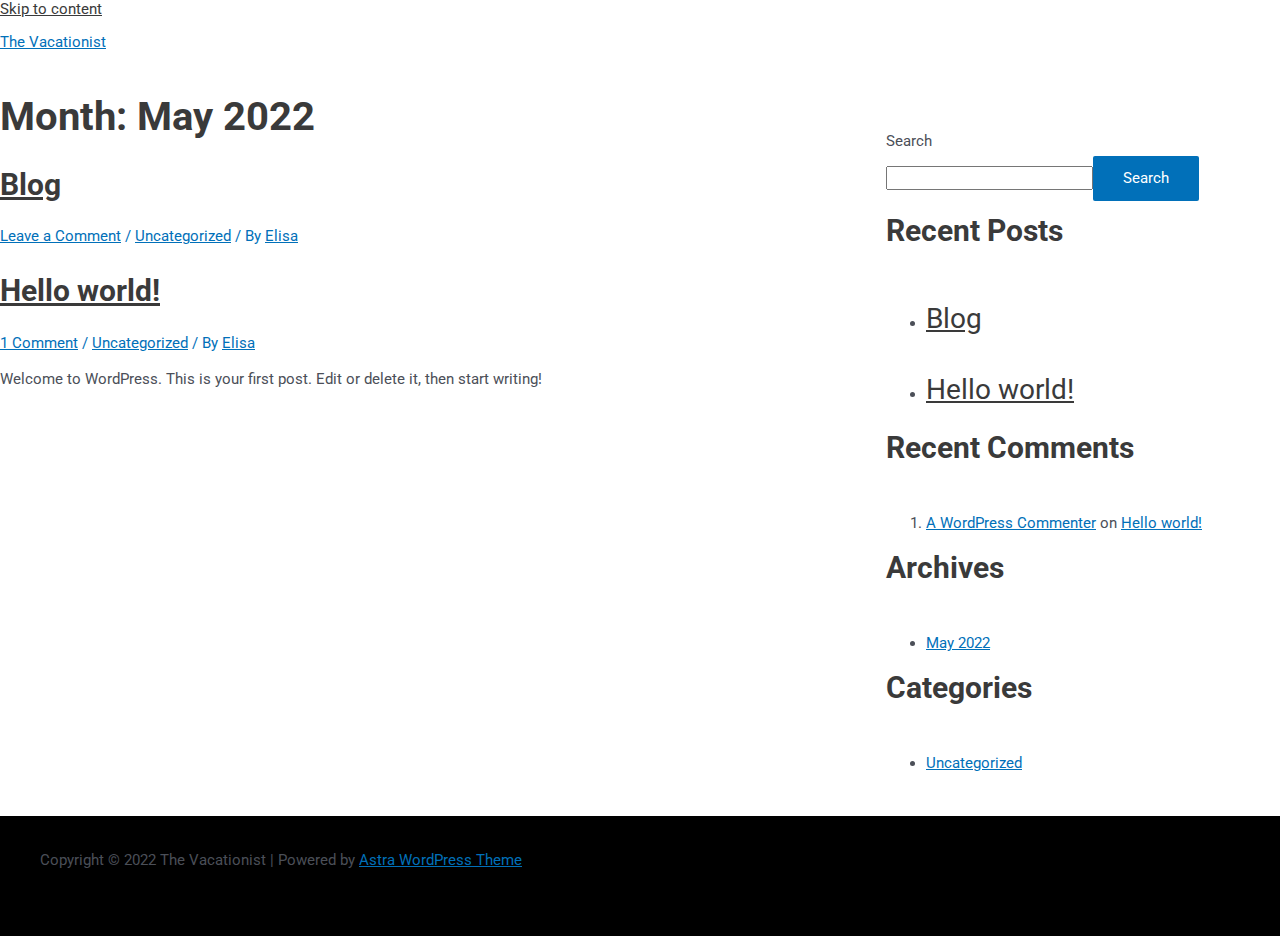
==== commit 7a6fc557: "upload 3 with absolute URL for Simply Static" ====
--- a/2022/05/index.html
+++ b/2022/05/index.html
@@ -28,14 +28,20 @@
 	padding: 0 !important;
 }</style>
 	<link rel="stylesheet" id="astra-theme-css-css" href="http://vacationist.eu/wp-content/themes/astra/assets/css/minified/main.min.css?ver=3.8.1" media="all">
-<style id="astra-theme-css-inline-css">html{font-size:93.75%;}a,.page-title{color:var(--ast-global-color-0);}a:hover,a:focus{color:var(--ast-global-color-1);}body,button,input,select,textarea,.ast-button,.ast-custom-button{font-family:-apple-system,BlinkMacSystemFont,Segoe UI,Roboto,Oxygen-Sans,Ubuntu,Cantarell,Helvetica Neue,sans-serif;font-weight:inherit;font-size:15px;font-size:1rem;}blockquote{color:var(--ast-global-color-3);}.ast-site-identity .site-title a{color:#ffffff;}.site-title{font-size:20px;font-size:1.3333333333333rem;display:none;}.ast-archive-description .ast-archive-title{font-size:40px;font-size:2.6666666666667rem;}.site-header .site-description{font-size:15px;font-size:1rem;display:none;}.entry-title{font-size:30px;font-size:2rem;}h1,.entry-content h1{font-size:40px;font-size:2.6666666666667rem;}h2,.entry-content h2{font-size:30px;font-size:2rem;}h3,.entry-content h3{font-size:25px;font-size:1.6666666666667rem;}h4,.entry-content h4{font-size:20px;font-size:1.3333333333333rem;}h5,.entry-content h5{font-size:18px;font-size:1.2rem;}h6,.entry-content h6{font-size:15px;font-size:1rem;}.ast-single-post .entry-title,.page-title{font-size:30px;font-size:2rem;}::selection{background-color:var(--ast-global-color-0);color:#ffffff;}body,h1,.entry-title a,.entry-content h1,h2,.entry-content h2,h3,.entry-content h3,h4,.entry-content h4,h5,.entry-content h5,h6,.entry-content h6{color:var(--ast-global-color-3);}.tagcloud a:hover,.tagcloud a:focus,.tagcloud a.current-item{color:#ffffff;border-color:var(--ast-global-color-0);background-color:var(--ast-global-color-0);}input:focus,input[type="text"]:focus,input[type="email"]:focus,input[type="url"]:focus,input[type="password"]:focus,input[type="reset"]:focus,input[type="search"]:focus,textarea:focus{border-color:var(--ast-global-color-0);}input[type="radio"]:checked,input[type=reset],input[type="checkbox"]:checked,input[type="checkbox"]:hover:checked,input[type="checkbox"]:focus:checked,input[type=range]::-webkit-slider-thumb{border-color:var(--ast-global-color-0);background-color:var(--ast-global-color-0);box-shadow:none;}.site-footer a:hover + .post-count,.site-footer a:focus + .post-count{background:var(--ast-global-color-0);border-color:var(--ast-global-color-0);}.single .nav-links .nav-previous,.single .nav-links .nav-next{color:var(--ast-global-color-0);}.entry-meta,.entry-meta *{line-height:1.45;color:var(--ast-global-color-0);}.entry-meta a:hover,.entry-meta a:hover *,.entry-meta a:focus,.entry-meta a:focus *,.page-links > .page-link,.page-links .page-link:hover,.post-navigation a:hover{color:var(--ast-global-color-1);}#cat option,.secondary .calendar_wrap thead a,.secondary .calendar_wrap thead a:visited{color:var(--ast-global-color-0);}.secondary .calendar_wrap #today,.ast-progress-val span{background:var(--ast-global-color-0);}.secondary a:hover + .post-count,.secondary a:focus + .post-count{background:var(--ast-global-color-0);border-color:var(--ast-global-color-0);}.calendar_wrap #today > a{color:#ffffff;}.page-links .page-link,.single .post-navigation a{color:var(--ast-global-color-0);}.ast-archive-title{color:var(--ast-global-color-2);}.wp-block-latest-posts > li > a{color:var(--ast-global-color-2);}.widget-title{font-size:21px;font-size:1.4rem;color:var(--ast-global-color-2);}#secondary,#secondary button,#secondary input,#secondary select,#secondary textarea{font-size:15px;font-size:1rem;}.ast-single-post .entry-content a,.ast-comment-content a:not(.ast-comment-edit-reply-wrap a){text-decoration:underline;}.ast-single-post .wp-block-button .wp-block-button__link,.ast-single-post .elementor-button-wrapper .elementor-button,.ast-single-post .entry-content .uagb-tab a,.ast-single-post .entry-content .uagb-ifb-cta a,.ast-single-post .entry-content .wp-block-uagb-buttons a,.ast-single-post .entry-content .uabb-module-content a,.ast-single-post .entry-content .uagb-post-grid a,.ast-single-post .entry-content .uagb-timeline a,.ast-single-post .entry-content .uagb-toc__wrap a,.ast-single-post .entry-content .uagb-taxomony-box a,.ast-single-post .entry-content .woocommerce a,.entry-content .wp-block-latest-posts > li > a{text-decoration:none;}.ast-logo-title-inline .site-logo-img{padding-right:1em;}#secondary {margin: 4em 0 2.5em;word-break: break-word;line-height: 2;}#secondary li {margin-bottom: 0.25em;}#secondary li:last-child {margin-bottom: 0;}@media (max-width: 768px) {.js_active .ast-plain-container.ast-single-post #secondary {margin-top: 1.5em;}}.ast-separate-container.ast-two-container #secondary .widget {background-color: #fff;padding: 2em;margin-bottom: 2em;}@media (min-width: 993px) {.ast-left-sidebar #secondary {padding-right: 60px;}.ast-right-sidebar #secondary {padding-left: 60px;}}@media (max-width: 993px) {.ast-right-sidebar #secondary {padding-left: 30px;}.ast-left-sidebar #secondary {padding-right: 30px;}}@media (max-width:921px){#ast-desktop-header{display:none;}}@media (min-width:921px){#ast-mobile-header{display:none;}}.wp-block-buttons.aligncenter{justify-content:center;}.wp-block-button.is-style-outline .wp-block-button__link{border-color:var(--ast-global-color-0);}.wp-block-button.is-style-outline > .wp-block-button__link:not(.has-text-color),.wp-block-button.wp-block-button__link.is-style-outline:not(.has-text-color){color:var(--ast-global-color-0);}.wp-block-button.is-style-outline .wp-block-button__link:hover,.wp-block-button.is-style-outline .wp-block-button__link:focus{color:#ffffff !important;background-color:var(--ast-global-color-1);border-color:var(--ast-global-color-1);}.post-page-numbers.current .page-link,.ast-pagination .page-numbers.current{color:#ffffff;border-color:var(--ast-global-color-0);background-color:var(--ast-global-color-0);border-radius:2px;}h1.widget-title{font-weight:inherit;}h2.widget-title{font-weight:inherit;}h3.widget-title{font-weight:inherit;}@media (max-width:921px){.ast-separate-container .ast-article-post,.ast-separate-container .ast-article-single{padding:1.5em 2.14em;}.ast-separate-container #primary,.ast-separate-container #secondary{padding:1.5em 0;}#primary,#secondary{padding:1.5em 0;margin:0;}.ast-left-sidebar #content > .ast-container{display:flex;flex-direction:column-reverse;width:100%;}.ast-author-box img.avatar{margin:20px 0 0 0;}}@media (max-width:921px){#secondary.secondary{padding-top:0;}.ast-separate-container.ast-right-sidebar #secondary{padding-left:1em;padding-right:1em;}.ast-separate-container.ast-two-container #secondary{padding-left:0;padding-right:0;}.ast-page-builder-template .entry-header #secondary,.ast-page-builder-template #secondary{margin-top:1.5em;}}@media (max-width:921px){.ast-right-sidebar #primary{padding-right:0;}.ast-page-builder-template.ast-left-sidebar #secondary,.ast-page-builder-template.ast-right-sidebar #secondary{padding-right:20px;padding-left:20px;}.ast-right-sidebar #secondary,.ast-left-sidebar #primary{padding-left:0;}.ast-left-sidebar #secondary{padding-right:0;}}@media (min-width:922px){.ast-separate-container.ast-right-sidebar #primary,.ast-separate-container.ast-left-sidebar #primary{border:0;}.search-no-results.ast-separate-container #primary{margin-bottom:4em;}}@media (min-width:922px){.ast-right-sidebar #primary{border-right:1px solid #eee;}.ast-left-sidebar #primary{border-left:1px solid #eee;}.ast-right-sidebar #secondary{border-left:1px solid #eee;margin-left:-1px;}.ast-left-sidebar #secondary{border-right:1px solid #eee;margin-right:-1px;}.ast-separate-container.ast-two-container.ast-right-sidebar #secondary{padding-left:30px;padding-right:0;}.ast-separate-container.ast-two-container.ast-left-sidebar #secondary{padding-right:30px;padding-left:0;}.ast-separate-container.ast-right-sidebar #secondary,.ast-separate-container.ast-left-sidebar #secondary{border:0;margin-left:auto;margin-right:auto;}.ast-separate-container.ast-two-container #secondary .widget:last-child{margin-bottom:0;}}.wp-block-button .wp-block-button__link{color:#ffffff;}.wp-block-button .wp-block-button__link:hover,.wp-block-button .wp-block-button__link:focus{color:#ffffff;background-color:var(--ast-global-color-1);border-color:var(--ast-global-color-1);}.wp-block-button .wp-block-button__link,.wp-block-search .wp-block-search__button,body .wp-block-file .wp-block-file__button{border-color:var(--ast-global-color-0);background-color:var(--ast-global-color-0);color:#ffffff;font-family:inherit;font-weight:inherit;line-height:1;border-radius:2px;padding-top:15px;padding-right:30px;padding-bottom:15px;padding-left:30px;}@media (max-width:921px){.wp-block-button .wp-block-button__link,.wp-block-search .wp-block-search__button,body .wp-block-file .wp-block-file__button{padding-top:14px;padding-right:28px;padding-bottom:14px;padding-left:28px;}}@media (max-width:544px){.wp-block-button .wp-block-button__link,.wp-block-search .wp-block-search__button,body .wp-block-file .wp-block-file__button{padding-top:12px;padding-right:24px;padding-bottom:12px;padding-left:24px;}}.menu-toggle,button,.ast-button,.ast-custom-button,.button,input#submit,input[type="button"],input[type="submit"],input[type="reset"],form[CLASS*="wp-block-search__"].wp-block-search .wp-block-search__inside-wrapper .wp-block-search__button,body .wp-block-file .wp-block-file__button{border-style:solid;border-top-width:0;border-right-width:0;border-left-width:0;border-bottom-width:0;color:#ffffff;border-color:var(--ast-global-color-0);background-color:var(--ast-global-color-0);border-radius:2px;padding-top:15px;padding-right:30px;padding-bottom:15px;padding-left:30px;font-family:inherit;font-weight:inherit;line-height:1;}button:focus,.menu-toggle:hover,button:hover,.ast-button:hover,.ast-custom-button:hover .button:hover,.ast-custom-button:hover ,input[type=reset]:hover,input[type=reset]:focus,input#submit:hover,input#submit:focus,input[type="button"]:hover,input[type="button"]:focus,input[type="submit"]:hover,input[type="submit"]:focus,form[CLASS*="wp-block-search__"].wp-block-search .wp-block-search__inside-wrapper .wp-block-search__button:hover,form[CLASS*="wp-block-search__"].wp-block-search .wp-block-search__inside-wrapper .wp-block-search__button:focus,body .wp-block-file .wp-block-file__button:hover,body .wp-block-file .wp-block-file__button:focus{color:#ffffff;background-color:var(--ast-global-color-1);border-color:var(--ast-global-color-1);}@media (min-width:544px){.ast-container{max-width:100%;}}@media (max-width:544px){.ast-separate-container .ast-article-post,.ast-separate-container .ast-article-single,.ast-separate-container .comments-title,.ast-separate-container .ast-archive-description{padding:1.5em 1em;}.ast-separate-container #content .ast-container{padding-left:0.54em;padding-right:0.54em;}.ast-separate-container .ast-comment-list li.depth-1{padding:1.5em 1em;margin-bottom:1.5em;}.ast-separate-container .ast-comment-list .bypostauthor{padding:.5em;}.ast-search-menu-icon.ast-dropdown-active .search-field{width:170px;}.menu-toggle,button,.ast-button,.button,input#submit,input[type="button"],input[type="submit"],input[type="reset"]{padding-top:12px;padding-right:24px;padding-bottom:12px;padding-left:24px;}.ast-separate-container #secondary{padding-top:0;}.ast-separate-container.ast-two-container #secondary .widget{margin-bottom:1.5em;padding-left:1em;padding-right:1em;}}@media (max-width:921px){.menu-toggle,button,.ast-button,.button,input#submit,input[type="button"],input[type="submit"],input[type="reset"]{padding-top:14px;padding-right:28px;padding-bottom:14px;padding-left:28px;}.ast-mobile-header-stack .main-header-bar .ast-search-menu-icon{display:inline-block;}.ast-header-break-point.ast-header-custom-item-outside .ast-mobile-header-stack .main-header-bar .ast-search-icon{margin:0;}.ast-comment-avatar-wrap img{max-width:2.5em;}.ast-separate-container .ast-comment-list li.depth-1{padding:1.5em 2.14em;}.ast-separate-container .comment-respond{padding:2em 2.14em;}.ast-comment-meta{padding:0 1.8888em 1.3333em;}}@media (max-width:921px){.site-title{display:block;}.ast-archive-description .ast-archive-title{font-size:40px;}.site-header .site-description{display:none;}.entry-title{font-size:30px;}h1,.entry-content h1{font-size:30px;}h2,.entry-content h2{font-size:25px;}h3,.entry-content h3{font-size:20px;}.ast-single-post .entry-title,.page-title{font-size:30px;}}@media (max-width:544px){.site-title{display:block;}.ast-archive-description .ast-archive-title{font-size:40px;}.site-header .site-description{display:none;}.entry-title{font-size:30px;}h1,.entry-content h1{font-size:30px;}h2,.entry-content h2{font-size:25px;}h3,.entry-content h3{font-size:20px;}.ast-single-post .entry-title,.page-title{font-size:30px;}}@media (max-width:921px){html{font-size:85.5%;}}@media (max-width:544px){html{font-size:85.5%;}}@media (min-width:922px){.ast-container{max-width:1240px;}}@media (min-width:922px){.site-content .ast-container{display:flex;}}@media (max-width:921px){.site-content .ast-container{flex-direction:column;}}@media (min-width:922px){.main-header-menu .sub-menu .menu-item.ast-left-align-sub-menu:hover > .sub-menu,.main-header-menu .sub-menu .menu-item.ast-left-align-sub-menu.focus > .sub-menu{margin-left:-0px;}}blockquote,cite {font-style: initial;}.wp-block-file {display: flex;align-items: center;flex-wrap: wrap;justify-content: space-between;}.wp-block-pullquote {border: none;}.wp-block-pullquote blockquote::before {content: "\201D";font-family: "Helvetica",sans-serif;display: flex;transform: rotate( 180deg );font-size: 6rem;font-style: normal;line-height: 1;font-weight: bold;align-items: center;justify-content: center;}.has-text-align-right > blockquote::before {justify-content: flex-start;}.has-text-align-left > blockquote::before {justify-content: flex-end;}figure.wp-block-pullquote.is-style-solid-color blockquote {max-width: 100%;text-align: inherit;}html body {--wp--custom--ast-content-width-size: 910px;--wp--custom--ast-wide-width-size: 1200px;--wp--custom--ast-default-block-top-padding: ;--wp--custom--ast-default-block-right-padding: ;--wp--custom--ast-default-block-bottom-padding: ;--wp--custom--ast-default-block-left-padding: ;}@media(max-width: 921px) {html body {--wp--custom--ast-default-block-top-padding: ;--wp--custom--ast-default-block-right-padding: ;--wp--custom--ast-default-block-bottom-padding: ;--wp--custom--ast-default-block-left-padding: ;}}@media(max-width: 544px) {html body {--wp--custom--ast-default-block-top-padding: ;--wp--custom--ast-default-block-right-padding: ;--wp--custom--ast-default-block-bottom-padding: ;--wp--custom--ast-default-block-left-padding: ;}}.entry-content > .wp-block-group,.entry-content > .wp-block-cover,.entry-content > .wp-block-columns {padding-top: var(--wp--custom--ast-default-block-top-padding);padding-right: var(--wp--custom--ast-default-block-right-padding);padding-bottom: var(--wp--custom--ast-default-block-bottom-padding);padding-left: var(--wp--custom--ast-default-block-left-padding);}.ast-plain-container.ast-no-sidebar .entry-content .alignfull,.ast-page-builder-template .ast-no-sidebar .entry-content .alignfull {margin-left: calc( -50vw + 50%);margin-right: calc( -50vw + 50%);max-width: 100vw;width: 100vw;}.ast-plain-container.ast-no-sidebar .entry-content .alignfull .alignfull,.ast-page-builder-template.ast-no-sidebar .entry-content .alignfull .alignfull,.ast-plain-container.ast-no-sidebar .entry-content .alignfull .alignwide,.ast-page-builder-template.ast-no-sidebar .entry-content .alignfull .alignwide {width: 100%;margin-left: auto;margin-right: auto;}.ast-plain-container.ast-no-sidebar .entry-content .alignwide .alignfull,.ast-page-builder-template.ast-no-sidebar .entry-content .alignwide .alignfull,.ast-plain-container.ast-no-sidebar .entry-content .alignwide .alignwide,.ast-page-builder-template.ast-no-sidebar .entry-content .alignwide .alignwide {width: 100%;margin-left: auto;margin-right: auto;}.ast-plain-container.ast-no-sidebar .entry-content .wp-block-column .alignfull,.ast-page-builder-template.ast-no-sidebar .entry-content .wp-block-column .alignfull,.ast-plain-container.ast-no-sidebar .entry-content .wp-block-column .alignwide,.ast-page-builder-template.ast-no-sidebar .entry-content .wp-block-column .alignwide {margin-left: auto;margin-right: auto;width: 100%;}[ast-blocks-layout] .wp-block-separator:not(.is-style-dots) {height: 0;}[ast-blocks-layout] .wp-block-separator {margin: 0 auto;}[ast-blocks-layout] .wp-block-separator:not(.is-style-wide):not(.is-style-dots) {max-width: 100px;}[ast-blocks-layout] .wp-block-separator.has-background {padding: 0;}.entry-content[ast-blocks-layout] > * {max-width: var(--wp--custom--ast-content-width-size);margin-left: auto;margin-right: auto;}.entry-content[ast-blocks-layout] > .alignwide,.entry-content[ast-blocks-layout] .wp-block-cover__inner-container,.entry-content[ast-blocks-layout] > p {max-width: var(--wp--custom--ast-wide-width-size);}.entry-content[ast-blocks-layout] .alignfull {max-width: none;}.entry-content .wp-block-columns {margin-bottom: 0;}blockquote {margin: 1.5em;border: none;}.has-text-align-right > blockquote,blockquote.has-text-align-right {border-right: 5px solid rgba(0,0,0,0.05);}.has-text-align-left > blockquote,blockquote.has-text-align-left {border-left: 5px solid rgba(0,0,0,0.05);}.wp-block-site-tagline,.wp-block-latest-posts .read-more {margin-top: 15px;}.wp-block-loginout p label {display: block;}.wp-block-loginout p:not(.login-remember):not(.login-submit) input {width: 100%;}.wp-block-loginout input:focus {border-color: transparent;}.wp-block-loginout input:focus {outline: thin dotted;}.entry-content .wp-block-media-text .wp-block-media-text__content {padding: 0 0 0 8%;}.entry-content .wp-block-media-text.has-media-on-the-right .wp-block-media-text__content {padding: 0 8% 0 0;}.entry-content .wp-block-media-text.has-background .wp-block-media-text__content {padding: 8%;}.entry-content .wp-block-cover:not([class*="background-color"]) .wp-block-cover__inner-container,.entry-content .wp-block-cover:not([class*="background-color"]) .wp-block-cover-image-text,.entry-content .wp-block-cover:not([class*="background-color"]) .wp-block-cover-text,.entry-content .wp-block-cover-image:not([class*="background-color"]) .wp-block-cover__inner-container,.entry-content .wp-block-cover-image:not([class*="background-color"]) .wp-block-cover-image-text,.entry-content .wp-block-cover-image:not([class*="background-color"]) .wp-block-cover-text {color: var(--ast-global-color-5);}.wp-block-loginout .login-remember input {width: 1.1rem;height: 1.1rem;margin: 0 5px 4px 0;vertical-align: middle;}.wp-block-latest-posts > li > *:first-child,.wp-block-latest-posts:not(.is-grid) > li:first-child {margin-top: 0;}.wp-block-latest-posts > li > *,.wp-block-latest-posts:not(.is-grid) > li {margin-top: 15px;margin-bottom: 15px;}.wp-block-latest-posts > li > *:last-child,.wp-block-latest-posts:not(.is-grid) > li:last-child {margin-bottom: 0;}.wp-block-latest-posts .wp-block-latest-posts__post-date,.wp-block-latest-posts .wp-block-latest-posts__post-author {font-size: 15px;}.wp-block-latest-posts > li > a {font-size: 28px;}@media (max-width:544px){.wp-block-columns .wp-block-column:not(:last-child){margin-bottom:20px;}.wp-block-latest-posts{margin:0;}}@media( max-width: 600px ) {.entry-content .wp-block-media-text .wp-block-media-text__content,.entry-content .wp-block-media-text.has-media-on-the-right .wp-block-media-text__content {padding: 8% 0 0;}.entry-content .wp-block-media-text.has-background .wp-block-media-text__content {padding: 8%;}}.ast-header-break-point .ast-mobile-header-wrap .ast-above-header-wrap .main-header-bar-navigation .inline-on-mobile .menu-item .menu-link,.ast-header-break-point .ast-mobile-header-wrap .ast-main-header-wrap .main-header-bar-navigation .inline-on-mobile .menu-item .menu-link,.ast-header-break-point .ast-mobile-header-wrap .ast-below-header-wrap .main-header-bar-navigation .inline-on-mobile .menu-item .menu-link {border: none;}.ast-header-break-point .ast-mobile-header-wrap .ast-above-header-wrap .main-header-bar-navigation .inline-on-mobile .menu-item-has-children > .ast-menu-toggle::before,.ast-header-break-point .ast-mobile-header-wrap .ast-main-header-wrap .main-header-bar-navigation .inline-on-mobile .menu-item-has-children > .ast-menu-toggle::before,.ast-header-break-point .ast-mobile-header-wrap .ast-below-header-wrap .main-header-bar-navigation .inline-on-mobile .menu-item-has-children > .ast-menu-toggle::before {font-size: .6rem;}.ast-header-break-point .ast-mobile-header-wrap .ast-flex.inline-on-mobile {flex-wrap: unset;}.ast-header-break-point .ast-mobile-header-wrap .ast-flex.inline-on-mobile .menu-item.ast-submenu-expanded > .sub-menu .menu-link {padding: .1em 1em;}.ast-header-break-point .ast-mobile-header-wrap .ast-flex.inline-on-mobile .menu-item.ast-submenu-expanded > .sub-menu > .menu-item .ast-menu-toggle::before {transform: rotate(-90deg);}.ast-header-break-point .ast-mobile-header-wrap .ast-flex.inline-on-mobile .menu-item.ast-submenu-expanded > .sub-menu > .menu-item.ast-submenu-expanded .ast-menu-toggle::before {transform: rotate(-270deg);}.ast-header-break-point .ast-mobile-header-wrap .ast-flex.inline-on-mobile .menu-item > .sub-menu > .menu-item .menu-link:before {content: none;}.ast-header-break-point .ast-mobile-header-wrap .ast-flex.inline-on-mobile {flex-wrap: unset;}.ast-header-break-point .ast-mobile-header-wrap .ast-flex.inline-on-mobile .menu-item.ast-submenu-expanded > .sub-menu .menu-link {padding: .1em 1em;}.ast-header-break-point .ast-mobile-header-wrap .ast-flex.inline-on-mobile .menu-item.ast-submenu-expanded > .sub-menu > .menu-item .ast-menu-toggle::before {transform: rotate(-90deg);}.ast-header-break-point .ast-mobile-header-wrap .ast-flex.inline-on-mobile .menu-item.ast-submenu-expanded > .sub-menu > .menu-item.ast-submenu-expanded .ast-menu-toggle::before {transform: rotate(-270deg);}.ast-header-break-point .ast-mobile-header-wrap .ast-flex.inline-on-mobile .menu-item > .sub-menu > .menu-item .menu-link:before {content: none;}.ast-header-break-point .inline-on-mobile .sub-menu {width: 150px;}.ast-header-break-point .ast-mobile-header-wrap .ast-flex.inline-on-mobile .menu-item.menu-item-has-children {margin-right: 10px;}.ast-header-break-point .ast-mobile-header-wrap .ast-flex.inline-on-mobile .menu-item.ast-submenu-expanded > .sub-menu {display: block;position: absolute;right: auto;left: 0;}.ast-header-break-point .ast-mobile-header-wrap .ast-flex.inline-on-mobile .menu-item.ast-submenu-expanded > .sub-menu .menu-item .ast-menu-toggle {padding: 0;right: 1em;}.ast-header-break-point .ast-mobile-header-wrap .ast-flex.inline-on-mobile .menu-item.ast-submenu-expanded > .sub-menu > .menu-item > .sub-menu {left: 100%;right: auto;}.ast-header-break-point .ast-mobile-header-wrap .ast-flex.inline-on-mobile .ast-menu-toggle {right: -15px;}.ast-header-break-point .ast-mobile-header-wrap .ast-flex.inline-on-mobile .menu-item.menu-item-has-children {margin-right: 10px;}.ast-header-break-point .ast-mobile-header-wrap .ast-flex.inline-on-mobile .menu-item.ast-submenu-expanded > .sub-menu {display: block;position: absolute;right: auto;left: 0;}.ast-header-break-point .ast-mobile-header-wrap .ast-flex.inline-on-mobile .menu-item.ast-submenu-expanded > .sub-menu > .menu-item > .sub-menu {left: 100%;right: auto;}.ast-header-break-point .ast-mobile-header-wrap .ast-flex.inline-on-mobile .ast-menu-toggle {right: -15px;}:root .has-ast-global-color-0-color{color:var(--ast-global-color-0);}:root .has-ast-global-color-0-background-color{background-color:var(--ast-global-color-0);}:root .wp-block-button .has-ast-global-color-0-color{color:var(--ast-global-color-0);}:root .wp-block-button .has-ast-global-color-0-background-color{background-color:var(--ast-global-color-0);}:root .has-ast-global-color-1-color{color:var(--ast-global-color-1);}:root .has-ast-global-color-1-background-color{background-color:var(--ast-global-color-1);}:root .wp-block-button .has-ast-global-color-1-color{color:var(--ast-global-color-1);}:root .wp-block-button .has-ast-global-color-1-background-color{background-color:var(--ast-global-color-1);}:root .has-ast-global-color-2-color{color:var(--ast-global-color-2);}:root .has-ast-global-color-2-background-color{background-color:var(--ast-global-color-2);}:root .wp-block-button .has-ast-global-color-2-color{color:var(--ast-global-color-2);}:root .wp-block-button .has-ast-global-color-2-background-color{background-color:var(--ast-global-color-2);}:root .has-ast-global-color-3-color{color:var(--ast-global-color-3);}:root .has-ast-global-color-3-background-color{background-color:var(--ast-global-color-3);}:root .wp-block-button .has-ast-global-color-3-color{color:var(--ast-global-color-3);}:root .wp-block-button .has-ast-global-color-3-background-color{background-color:var(--ast-global-color-3);}:root .has-ast-global-color-4-color{color:var(--ast-global-color-4);}:root .has-ast-global-color-4-background-color{background-color:var(--ast-global-color-4);}:root .wp-block-button .has-ast-global-color-4-color{color:var(--ast-global-color-4);}:root .wp-block-button .has-ast-global-color-4-background-color{background-color:var(--ast-global-color-4);}:root .has-ast-global-color-5-color{color:var(--ast-global-color-5);}:root .has-ast-global-color-5-background-color{background-color:var(--ast-global-color-5);}:root .wp-block-button .has-ast-global-color-5-color{color:var(--ast-global-color-5);}:root .wp-block-button .has-ast-global-color-5-background-color{background-color:var(--ast-global-color-5);}:root .has-ast-global-color-6-color{color:var(--ast-global-color-6);}:root .has-ast-global-color-6-background-color{background-color:var(--ast-global-color-6);}:root .wp-block-button .has-ast-global-color-6-color{color:var(--ast-global-color-6);}:root .wp-block-button .has-ast-global-color-6-background-color{background-color:var(--ast-global-color-6);}:root .has-ast-global-color-7-color{color:var(--ast-global-color-7);}:root .has-ast-global-color-7-background-color{background-color:var(--ast-global-color-7);}:root .wp-block-button .has-ast-global-color-7-color{color:var(--ast-global-color-7);}:root .wp-block-button .has-ast-global-color-7-background-color{background-color:var(--ast-global-color-7);}:root .has-ast-global-color-8-color{color:var(--ast-global-color-8);}:root .has-ast-global-color-8-background-color{background-color:var(--ast-global-color-8);}:root .wp-block-button .has-ast-global-color-8-color{color:var(--ast-global-color-8);}:root .wp-block-button .has-ast-global-color-8-background-color{background-color:var(--ast-global-color-8);}:root{--ast-global-color-0:#0170B9;--ast-global-color-1:#3a3a3a;--ast-global-color-2:#3a3a3a;--ast-global-color-3:#4B4F58;--ast-global-color-4:#F5F5F5;--ast-global-color-5:#FFFFFF;--ast-global-color-6:#F2F5F7;--ast-global-color-7:#424242;--ast-global-color-8:#000000;}.ast-breadcrumbs .trail-browse,.ast-breadcrumbs .trail-items,.ast-breadcrumbs .trail-items li{display:inline-block;margin:0;padding:0;border:none;background:inherit;text-indent:0;}.ast-breadcrumbs .trail-browse{font-size:inherit;font-style:inherit;font-weight:inherit;color:inherit;}.ast-breadcrumbs .trail-items{list-style:none;}.trail-items li::after{padding:0 0.3em;content:"\00bb";}.trail-items li:last-of-type::after{display:none;}h1,.entry-content h1,h2,.entry-content h2,h3,.entry-content h3,h4,.entry-content h4,h5,.entry-content h5,h6,.entry-content h6{color:var(--ast-global-color-2);}.entry-title a{color:var(--ast-global-color-2);}@media (max-width:921px){.ast-builder-grid-row-container.ast-builder-grid-row-tablet-3-firstrow .ast-builder-grid-row > *:first-child,.ast-builder-grid-row-container.ast-builder-grid-row-tablet-3-lastrow .ast-builder-grid-row > *:last-child{grid-column:1 / -1;}}@media (max-width:544px){.ast-builder-grid-row-container.ast-builder-grid-row-mobile-3-firstrow .ast-builder-grid-row > *:first-child,.ast-builder-grid-row-container.ast-builder-grid-row-mobile-3-lastrow .ast-builder-grid-row > *:last-child{grid-column:1 / -1;}}.ast-builder-layout-element[data-section="title_tagline"]{display:flex;}@media (max-width:921px){.ast-header-break-point .ast-builder-layout-element[data-section="title_tagline"]{display:flex;}}@media (max-width:544px){.ast-header-break-point .ast-builder-layout-element[data-section="title_tagline"]{display:flex;}}.ast-builder-menu-1{font-family:inherit;font-weight:inherit;}.ast-builder-menu-1 .menu-item > .menu-link{color:#fffefe;}.ast-builder-menu-1 .menu-item > .ast-menu-toggle{color:#fffefe;}.ast-builder-menu-1 .menu-item:hover > .menu-link,.ast-builder-menu-1 .inline-on-mobile .menu-item:hover > .ast-menu-toggle{color:#facf05;}.ast-builder-menu-1 .menu-item:hover > .ast-menu-toggle{color:#facf05;}.ast-builder-menu-1 .sub-menu,.ast-builder-menu-1 .inline-on-mobile .sub-menu{border-top-width:2px;border-bottom-width:0;border-right-width:0;border-left-width:0;border-color:var(--ast-global-color-0);border-style:solid;border-radius:0;}.ast-builder-menu-1 .main-header-menu > .menu-item > .sub-menu,.ast-builder-menu-1 .main-header-menu > .menu-item > .astra-full-megamenu-wrapper{margin-top:0;}.ast-desktop .ast-builder-menu-1 .main-header-menu > .menu-item > .sub-menu:before,.ast-desktop .ast-builder-menu-1 .main-header-menu > .menu-item > .astra-full-megamenu-wrapper:before{height:calc( 0px + 5px );}.ast-desktop .ast-builder-menu-1 .menu-item .sub-menu .menu-link{border-style:none;}@media (max-width:921px){.ast-header-break-point .ast-builder-menu-1 .menu-item.menu-item-has-children > .ast-menu-toggle{top:0;}.ast-builder-menu-1 .menu-item-has-children > .menu-link:after{content:unset;}}@media (max-width:544px){.ast-builder-menu-1 .main-header-menu .menu-item > .menu-link{color:#ffffff;}.ast-builder-menu-1 .menu-item> .ast-menu-toggle{color:#ffffff;}.ast-header-break-point .ast-builder-menu-1 .menu-item.menu-item-has-children > .ast-menu-toggle{top:0;}}.ast-builder-menu-1{display:flex;}@media (max-width:921px){.ast-header-break-point .ast-builder-menu-1{display:flex;}}@media (max-width:544px){.ast-header-break-point .ast-builder-menu-1{display:flex;}}.ast-desktop .ast-menu-hover-style-underline > .menu-item > .menu-link:before,.ast-desktop .ast-menu-hover-style-overline > .menu-item > .menu-link:before {content: "";position: absolute;width: 100%;right: 50%;height: 1px;background-color: transparent;transform: scale(0,0) translate(-50%,0);transition: transform .3s ease-in-out,color .0s ease-in-out;}.ast-desktop .ast-menu-hover-style-underline > .menu-item:hover > .menu-link:before,.ast-desktop .ast-menu-hover-style-overline > .menu-item:hover > .menu-link:before {width: calc(100% - 1.2em);background-color: currentColor;transform: scale(1,1) translate(50%,0);}.ast-desktop .ast-menu-hover-style-underline > .menu-item > .menu-link:before {bottom: 0;}.ast-desktop .ast-menu-hover-style-overline > .menu-item > .menu-link:before {top: 0;}.ast-desktop .ast-menu-hover-style-zoom > .menu-item > .menu-link:hover {transition: all .3s ease;transform: scale(1.2);}.site-below-footer-wrap{padding-top:20px;padding-bottom:20px;}.site-below-footer-wrap[data-section="section-below-footer-builder"]{background-color:#000000;;background-image:none;;min-height:80px;}.site-below-footer-wrap[data-section="section-below-footer-builder"] .ast-builder-grid-row{max-width:1200px;margin-left:auto;margin-right:auto;}.site-below-footer-wrap[data-section="section-below-footer-builder"] .ast-builder-grid-row,.site-below-footer-wrap[data-section="section-below-footer-builder"] .site-footer-section{align-items:flex-start;}.site-below-footer-wrap[data-section="section-below-footer-builder"].ast-footer-row-inline .site-footer-section{display:flex;margin-bottom:0;}.ast-builder-grid-row-full .ast-builder-grid-row{grid-template-columns:1fr;}@media (max-width:921px){.site-below-footer-wrap[data-section="section-below-footer-builder"].ast-footer-row-tablet-inline .site-footer-section{display:flex;margin-bottom:0;}.site-below-footer-wrap[data-section="section-below-footer-builder"].ast-footer-row-tablet-stack .site-footer-section{display:block;margin-bottom:10px;}.ast-builder-grid-row-container.ast-builder-grid-row-tablet-full .ast-builder-grid-row{grid-template-columns:1fr;}}@media (max-width:544px){.site-below-footer-wrap[data-section="section-below-footer-builder"].ast-footer-row-mobile-inline .site-footer-section{display:flex;margin-bottom:0;}.site-below-footer-wrap[data-section="section-below-footer-builder"].ast-footer-row-mobile-stack .site-footer-section{display:block;margin-bottom:10px;}.ast-builder-grid-row-container.ast-builder-grid-row-mobile-full .ast-builder-grid-row{grid-template-columns:1fr;}}.site-below-footer-wrap[data-section="section-below-footer-builder"]{display:grid;}@media (max-width:921px){.ast-header-break-point .site-below-footer-wrap[data-section="section-below-footer-builder"]{display:grid;}}@media (max-width:544px){.ast-header-break-point .site-below-footer-wrap[data-section="section-below-footer-builder"]{display:grid;}}.ast-footer-copyright{text-align:center;}.ast-footer-copyright {color:var(--ast-global-color-3);}@media (max-width:921px){.ast-footer-copyright{text-align:center;}}@media (max-width:544px){.ast-footer-copyright{text-align:center;}}.ast-footer-copyright.ast-builder-layout-element{display:flex;}@media (max-width:921px){.ast-header-break-point .ast-footer-copyright.ast-builder-layout-element{display:flex;}}@media (max-width:544px){.ast-header-break-point .ast-footer-copyright.ast-builder-layout-element{display:flex;}}.elementor-template-full-width .ast-container{display:block;}@media (max-width:544px){.elementor-element .elementor-wc-products .woocommerce[class*="columns-"] ul.products li.product{width:auto;margin:0;}.elementor-element .woocommerce .woocommerce-result-count{float:none;}}.ast-header-break-point .main-header-bar{border-bottom-width:1px;}@media (min-width:922px){.main-header-bar{border-bottom-width:1px;}}@media (min-width:922px){#primary{width:70%;}#secondary{width:30%;}}.main-header-menu .menu-item, #astra-footer-menu .menu-item, .main-header-bar .ast-masthead-custom-menu-items{-js-display:flex;display:flex;-webkit-box-pack:center;-webkit-justify-content:center;-moz-box-pack:center;-ms-flex-pack:center;justify-content:center;-webkit-box-orient:vertical;-webkit-box-direction:normal;-webkit-flex-direction:column;-moz-box-orient:vertical;-moz-box-direction:normal;-ms-flex-direction:column;flex-direction:column;}.main-header-menu > .menu-item > .menu-link, #astra-footer-menu > .menu-item > .menu-link{height:100%;-webkit-box-align:center;-webkit-align-items:center;-moz-box-align:center;-ms-flex-align:center;align-items:center;-js-display:flex;display:flex;}.ast-header-break-point .main-navigation ul .menu-item .menu-link .icon-arrow:first-of-type svg{top:.2em;margin-top:0px;margin-left:0px;width:.65em;transform:translate(0, -2px) rotateZ(270deg);}.ast-mobile-popup-content .ast-submenu-expanded > .ast-menu-toggle{transform:rotateX(180deg);}.ast-separate-container .blog-layout-1, .ast-separate-container .blog-layout-2, .ast-separate-container .blog-layout-3{background-color:transparent;background-image:none;}.ast-separate-container .ast-article-post{background-color:var(--ast-global-color-5);;}@media (max-width:921px){.ast-separate-container .ast-article-post{background-color:var(--ast-global-color-5);;}}@media (max-width:544px){.ast-separate-container .ast-article-post{background-color:var(--ast-global-color-5);;}}.ast-separate-container .ast-article-single:not(.ast-related-post), .ast-separate-container .comments-area .comment-respond,.ast-separate-container .comments-area .ast-comment-list li, .ast-separate-container .ast-woocommerce-container, .ast-separate-container .error-404, .ast-separate-container .no-results, .single.ast-separate-container .ast-author-meta, .ast-separate-container .related-posts-title-wrapper, .ast-separate-container.ast-two-container #secondary .widget,.ast-separate-container .comments-count-wrapper, .ast-box-layout.ast-plain-container .site-content,.ast-padded-layout.ast-plain-container .site-content, .ast-separate-container .comments-area .comments-title{background-color:var(--ast-global-color-5);;}@media (max-width:921px){.ast-separate-container .ast-article-single:not(.ast-related-post), .ast-separate-container .comments-area .comment-respond,.ast-separate-container .comments-area .ast-comment-list li, .ast-separate-container .ast-woocommerce-container, .ast-separate-container .error-404, .ast-separate-container .no-results, .single.ast-separate-container .ast-author-meta, .ast-separate-container .related-posts-title-wrapper, .ast-separate-container.ast-two-container #secondary .widget,.ast-separate-container .comments-count-wrapper, .ast-box-layout.ast-plain-container .site-content,.ast-padded-layout.ast-plain-container .site-content, .ast-separate-container .comments-area .comments-title{background-color:var(--ast-global-color-5);;}}@media (max-width:544px){.ast-separate-container .ast-article-single:not(.ast-related-post), .ast-separate-container .comments-area .comment-respond,.ast-separate-container .comments-area .ast-comment-list li, .ast-separate-container .ast-woocommerce-container, .ast-separate-container .error-404, .ast-separate-container .no-results, .single.ast-separate-container .ast-author-meta, .ast-separate-container .related-posts-title-wrapper, .ast-separate-container.ast-two-container #secondary .widget,.ast-separate-container .comments-count-wrapper, .ast-box-layout.ast-plain-container .site-content,.ast-padded-layout.ast-plain-container .site-content, .ast-separate-container .comments-area .comments-title{background-color:var(--ast-global-color-5);;}}.ast-plain-container, .ast-page-builder-template{background-color:var(--ast-global-color-5);;}@media (max-width:921px){.ast-plain-container, .ast-page-builder-template{background-color:var(--ast-global-color-5);;}}@media (max-width:544px){.ast-plain-container, .ast-page-builder-template{background-color:var(--ast-global-color-5);;}}.ast-mobile-header-content > *,.ast-desktop-header-content > * {padding: 10px 0;height: auto;}.ast-mobile-header-content > *:first-child,.ast-desktop-header-content > *:first-child {padding-top: 10px;}.ast-mobile-header-content > .ast-builder-menu,.ast-desktop-header-content > .ast-builder-menu {padding-top: 0;}.ast-mobile-header-content > *:last-child,.ast-desktop-header-content > *:last-child {padding-bottom: 0;}.ast-mobile-header-content .ast-search-menu-icon.ast-inline-search label,.ast-desktop-header-content .ast-search-menu-icon.ast-inline-search label {width: 100%;}.ast-desktop-header-content .main-header-bar-navigation .ast-submenu-expanded > .ast-menu-toggle::before {transform: rotateX(180deg);}#ast-desktop-header .ast-desktop-header-content,.ast-mobile-header-content .ast-search-icon,.ast-desktop-header-content .ast-search-icon,.ast-mobile-header-wrap .ast-mobile-header-content,.ast-main-header-nav-open.ast-popup-nav-open .ast-mobile-header-wrap .ast-mobile-header-content,.ast-main-header-nav-open.ast-popup-nav-open .ast-desktop-header-content {display: none;}.ast-main-header-nav-open.ast-header-break-point #ast-desktop-header .ast-desktop-header-content,.ast-main-header-nav-open.ast-header-break-point .ast-mobile-header-wrap .ast-mobile-header-content {display: block;}.ast-desktop .ast-desktop-header-content .astra-menu-animation-slide-up > .menu-item > .sub-menu,.ast-desktop .ast-desktop-header-content .astra-menu-animation-slide-up > .menu-item .menu-item > .sub-menu,.ast-desktop .ast-desktop-header-content .astra-menu-animation-slide-down > .menu-item > .sub-menu,.ast-desktop .ast-desktop-header-content .astra-menu-animation-slide-down > .menu-item .menu-item > .sub-menu,.ast-desktop .ast-desktop-header-content .astra-menu-animation-fade > .menu-item > .sub-menu,.ast-desktop .ast-desktop-header-content .astra-menu-animation-fade > .menu-item .menu-item > .sub-menu {opacity: 1;visibility: visible;}.ast-hfb-header.ast-default-menu-enable.ast-header-break-point .ast-mobile-header-wrap .ast-mobile-header-content .main-header-bar-navigation {width: unset;margin: unset;}.ast-mobile-header-content.content-align-flex-end .main-header-bar-navigation .menu-item-has-children > .ast-menu-toggle,.ast-desktop-header-content.content-align-flex-end .main-header-bar-navigation .menu-item-has-children > .ast-menu-toggle {left: calc( 20px - 0.907em);}.ast-mobile-header-content .ast-search-menu-icon,.ast-mobile-header-content .ast-search-menu-icon.slide-search,.ast-desktop-header-content .ast-search-menu-icon,.ast-desktop-header-content .ast-search-menu-icon.slide-search {width: 100%;position: relative;display: block;right: auto;transform: none;}.ast-mobile-header-content .ast-search-menu-icon.slide-search .search-form,.ast-mobile-header-content .ast-search-menu-icon .search-form,.ast-desktop-header-content .ast-search-menu-icon.slide-search .search-form,.ast-desktop-header-content .ast-search-menu-icon .search-form {right: 0;visibility: visible;opacity: 1;position: relative;top: auto;transform: none;padding: 0;display: block;overflow: hidden;}.ast-mobile-header-content .ast-search-menu-icon.ast-inline-search .search-field,.ast-mobile-header-content .ast-search-menu-icon .search-field,.ast-desktop-header-content .ast-search-menu-icon.ast-inline-search .search-field,.ast-desktop-header-content .ast-search-menu-icon .search-field {width: 100%;padding-right: 5.5em;}.ast-mobile-header-content .ast-search-menu-icon .search-submit,.ast-desktop-header-content .ast-search-menu-icon .search-submit {display: block;position: absolute;height: 100%;top: 0;right: 0;padding: 0 1em;border-radius: 0;}.ast-hfb-header.ast-default-menu-enable.ast-header-break-point .ast-mobile-header-wrap .ast-mobile-header-content .main-header-bar-navigation ul .sub-menu .menu-link {padding-left: 30px;}.ast-hfb-header.ast-default-menu-enable.ast-header-break-point .ast-mobile-header-wrap .ast-mobile-header-content .main-header-bar-navigation .sub-menu .menu-item .menu-item .menu-link {padding-left: 40px;}.ast-mobile-popup-drawer.active .ast-mobile-popup-inner{background-color:#ffffff;;}.ast-mobile-header-wrap .ast-mobile-header-content, .ast-desktop-header-content{background-color:#ffffff;;}.ast-mobile-popup-content > *, .ast-mobile-header-content > *, .ast-desktop-popup-content > *, .ast-desktop-header-content > *{padding-top:0;padding-bottom:0;}.content-align-flex-start .ast-builder-layout-element{justify-content:flex-start;}.content-align-flex-start .main-header-menu{text-align:left;}.ast-mobile-popup-drawer.active .menu-toggle-close{color:#3a3a3a;}.ast-mobile-header-wrap .ast-primary-header-bar,.ast-primary-header-bar .site-primary-header-wrap{min-height:15px;}.ast-desktop .ast-primary-header-bar .main-header-menu > .menu-item{line-height:15px;}@media (max-width:921px){#masthead .ast-mobile-header-wrap .ast-primary-header-bar,#masthead .ast-mobile-header-wrap .ast-below-header-bar{padding-left:20px;padding-right:20px;}}.ast-header-break-point .ast-primary-header-bar{border-bottom-width:1px;border-bottom-color:#000000;border-bottom-style:solid;}@media (min-width:922px){.ast-primary-header-bar{border-bottom-width:1px;border-bottom-color:#000000;border-bottom-style:solid;}}.ast-primary-header-bar{background-color:#272727;;background-image:none;;}.ast-primary-header-bar{display:block;}@media (max-width:921px){.ast-header-break-point .ast-primary-header-bar{display:grid;}}@media (max-width:544px){.ast-header-break-point .ast-primary-header-bar{display:grid;}}[data-section="section-header-mobile-trigger"] .ast-button-wrap .ast-mobile-menu-trigger-minimal{color:var(--ast-global-color-0);border:none;background:transparent;}[data-section="section-header-mobile-trigger"] .ast-button-wrap .mobile-menu-toggle-icon .ast-mobile-svg{width:20px;height:20px;fill:var(--ast-global-color-0);}[data-section="section-header-mobile-trigger"] .ast-button-wrap .mobile-menu-wrap .mobile-menu{color:var(--ast-global-color-0);}.ast-builder-menu-mobile .main-navigation .menu-item > .menu-link{font-family:inherit;font-weight:inherit;}.ast-builder-menu-mobile .main-navigation .menu-item.menu-item-has-children > .ast-menu-toggle{top:0;}.ast-builder-menu-mobile .main-navigation .menu-item-has-children > .menu-link:after{content:unset;}.ast-hfb-header .ast-builder-menu-mobile .main-header-menu, .ast-hfb-header .ast-builder-menu-mobile .main-navigation .menu-item .menu-link, .ast-hfb-header .ast-builder-menu-mobile .main-navigation .menu-item .sub-menu .menu-link{border-style:none;}.ast-builder-menu-mobile .main-navigation .menu-item.menu-item-has-children > .ast-menu-toggle{top:0;}@media (max-width:921px){.ast-builder-menu-mobile .main-navigation .menu-item.menu-item-has-children > .ast-menu-toggle{top:0;}.ast-builder-menu-mobile .main-navigation .menu-item-has-children > .menu-link:after{content:unset;}}@media (max-width:544px){.ast-builder-menu-mobile .main-navigation .menu-item.menu-item-has-children > .ast-menu-toggle{top:0;}}.ast-builder-menu-mobile .main-navigation{display:block;}@media (max-width:921px){.ast-header-break-point .ast-builder-menu-mobile .main-navigation{display:block;}}@media (max-width:544px){.ast-header-break-point .ast-builder-menu-mobile .main-navigation{display:block;}}:root{--e-global-color-astglobalcolor0:#0170B9;--e-global-color-astglobalcolor1:#3a3a3a;--e-global-color-astglobalcolor2:#3a3a3a;--e-global-color-astglobalcolor3:#4B4F58;--e-global-color-astglobalcolor4:#F5F5F5;--e-global-color-astglobalcolor5:#FFFFFF;--e-global-color-astglobalcolor6:#F2F5F7;--e-global-color-astglobalcolor7:#424242;--e-global-color-astglobalcolor8:#000000;}</style>
+<style id="astra-theme-css-inline-css">html{font-size:93.75%;}a,.page-title{color:var(--ast-global-color-0);}a:hover,a:focus{color:var(--ast-global-color-1);}body,button,input,select,textarea,.ast-button,.ast-custom-button{font-family:-apple-system,BlinkMacSystemFont,Segoe UI,Roboto,Oxygen-Sans,Ubuntu,Cantarell,Helvetica Neue,sans-serif;font-weight:inherit;font-size:15px;font-size:1rem;}blockquote{color:var(--ast-global-color-3);}.ast-site-identity .site-title a{color:#ffffff;}.site-title{font-size:20px;font-size:1.3333333333333rem;display:none;}.ast-archive-description .ast-archive-title{font-size:40px;font-size:2.6666666666667rem;}.site-header .site-description{font-size:15px;font-size:1rem;display:none;}.entry-title{font-size:30px;font-size:2rem;}h1,.entry-content h1{font-size:40px;font-size:2.6666666666667rem;}h2,.entry-content h2{font-size:30px;font-size:2rem;}h3,.entry-content h3{font-size:25px;font-size:1.6666666666667rem;}h4,.entry-content h4{font-size:20px;font-size:1.3333333333333rem;}h5,.entry-content h5{font-size:18px;font-size:1.2rem;}h6,.entry-content h6{font-size:15px;font-size:1rem;}.ast-single-post .entry-title,.page-title{font-size:30px;font-size:2rem;}::selection{background-color:var(--ast-global-color-0);color:#ffffff;}body,h1,.entry-title a,.entry-content h1,h2,.entry-content h2,h3,.entry-content h3,h4,.entry-content h4,h5,.entry-content h5,h6,.entry-content h6{color:var(--ast-global-color-3);}.tagcloud a:hover,.tagcloud a:focus,.tagcloud a.current-item{color:#ffffff;border-color:var(--ast-global-color-0);background-color:var(--ast-global-color-0);}input:focus,input[type="text"]:focus,input[type="email"]:focus,input[type="url"]:focus,input[type="password"]:focus,input[type="reset"]:focus,input[type="search"]:focus,textarea:focus{border-color:var(--ast-global-color-0);}input[type="radio"]:checked,input[type=reset],input[type="checkbox"]:checked,input[type="checkbox"]:hover:checked,input[type="checkbox"]:focus:checked,input[type=range]::-webkit-slider-thumb{border-color:var(--ast-global-color-0);background-color:var(--ast-global-color-0);box-shadow:none;}.site-footer a:hover + .post-count,.site-footer a:focus + .post-count{background:var(--ast-global-color-0);border-color:var(--ast-global-color-0);}.single .nav-links .nav-previous,.single .nav-links .nav-next{color:var(--ast-global-color-0);}.entry-meta,.entry-meta *{line-height:1.45;color:var(--ast-global-color-0);}.entry-meta a:hover,.entry-meta a:hover *,.entry-meta a:focus,.entry-meta a:focus *,.page-links > .page-link,.page-links .page-link:hover,.post-navigation a:hover{color:var(--ast-global-color-1);}#cat option,.secondary .calendar_wrap thead a,.secondary .calendar_wrap thead a:visited{color:var(--ast-global-color-0);}.secondary .calendar_wrap #today,.ast-progress-val span{background:var(--ast-global-color-0);}.secondary a:hover + .post-count,.secondary a:focus + .post-count{background:var(--ast-global-color-0);border-color:var(--ast-global-color-0);}.calendar_wrap #today > a{color:#ffffff;}.page-links .page-link,.single .post-navigation a{color:var(--ast-global-color-0);}.ast-archive-title{color:var(--ast-global-color-2);}.wp-block-latest-posts > li > a{color:var(--ast-global-color-2);}.widget-title{font-size:21px;font-size:1.4rem;color:var(--ast-global-color-2);}#secondary,#secondary button,#secondary input,#secondary select,#secondary textarea{font-size:15px;font-size:1rem;}.ast-single-post .entry-content a,.ast-comment-content a:not(.ast-comment-edit-reply-wrap a){text-decoration:underline;}.ast-single-post .wp-block-button .wp-block-button__link,.ast-single-post .elementor-button-wrapper .elementor-button,.ast-single-post .entry-content .uagb-tab a,.ast-single-post .entry-content .uagb-ifb-cta a,.ast-single-post .entry-content .wp-block-uagb-buttons a,.ast-single-post .entry-content .uabb-module-content a,.ast-single-post .entry-content .uagb-post-grid a,.ast-single-post .entry-content .uagb-timeline a,.ast-single-post .entry-content .uagb-toc__wrap a,.ast-single-post .entry-content .uagb-taxomony-box a,.ast-single-post .entry-content .woocommerce a,.entry-content .wp-block-latest-posts > li > a{text-decoration:none;}.ast-logo-title-inline .site-logo-img{padding-right:1em;}#secondary {margin: 4em 0 2.5em;word-break: break-word;line-height: 2;}#secondary li {margin-bottom: 0.25em;}#secondary li:last-child {margin-bottom: 0;}@media (max-width: 768px) {.js_active .ast-plain-container.ast-single-post #secondary {margin-top: 1.5em;}}.ast-separate-container.ast-two-container #secondary .widget {background-color: #fff;padding: 2em;margin-bottom: 2em;}@media (min-width: 993px) {.ast-left-sidebar #secondary {padding-right: 60px;}.ast-right-sidebar #secondary {padding-left: 60px;}}@media (max-width: 993px) {.ast-right-sidebar #secondary {padding-left: 30px;}.ast-left-sidebar #secondary {padding-right: 30px;}}@media (max-width:921px){#ast-desktop-header{display:none;}}@media (min-width:921px){#ast-mobile-header{display:none;}}.wp-block-buttons.aligncenter{justify-content:center;}.wp-block-button.is-style-outline .wp-block-button__link{border-color:var(--ast-global-color-0);}.wp-block-button.is-style-outline > .wp-block-button__link:not(.has-text-color),.wp-block-button.wp-block-button__link.is-style-outline:not(.has-text-color){color:var(--ast-global-color-0);}.wp-block-button.is-style-outline .wp-block-button__link:hover,.wp-block-button.is-style-outline .wp-block-button__link:focus{color:#ffffff !important;background-color:var(--ast-global-color-1);border-color:var(--ast-global-color-1);}.post-page-numbers.current .page-link,.ast-pagination .page-numbers.current{color:#ffffff;border-color:var(--ast-global-color-0);background-color:var(--ast-global-color-0);border-radius:2px;}h1.widget-title{font-weight:inherit;}h2.widget-title{font-weight:inherit;}h3.widget-title{font-weight:inherit;}@media (max-width:921px){.ast-separate-container .ast-article-post,.ast-separate-container .ast-article-single{padding:1.5em 2.14em;}.ast-separate-container #primary,.ast-separate-container #secondary{padding:1.5em 0;}#primary,#secondary{padding:1.5em 0;margin:0;}.ast-left-sidebar #content > .ast-container{display:flex;flex-direction:column-reverse;width:100%;}.ast-author-box img.avatar{margin:20px 0 0 0;}}@media (max-width:921px){#secondary.secondary{padding-top:0;}.ast-separate-container.ast-right-sidebar #secondary{padding-left:1em;padding-right:1em;}.ast-separate-container.ast-two-container #secondary{padding-left:0;padding-right:0;}.ast-page-builder-template .entry-header #secondary,.ast-page-builder-template #secondary{margin-top:1.5em;}}@media (max-width:921px){.ast-right-sidebar #primary{padding-right:0;}.ast-page-builder-template.ast-left-sidebar #secondary,.ast-page-builder-template.ast-right-sidebar #secondary{padding-right:20px;padding-left:20px;}.ast-right-sidebar #secondary,.ast-left-sidebar #primary{padding-left:0;}.ast-left-sidebar #secondary{padding-right:0;}}@media (min-width:922px){.ast-separate-container.ast-right-sidebar #primary,.ast-separate-container.ast-left-sidebar #primary{border:0;}.search-no-results.ast-separate-container #primary{margin-bottom:4em;}}@media (min-width:922px){.ast-right-sidebar #primary{border-right:1px solid #eee;}.ast-left-sidebar #primary{border-left:1px solid #eee;}.ast-right-sidebar #secondary{border-left:1px solid #eee;margin-left:-1px;}.ast-left-sidebar #secondary{border-right:1px solid #eee;margin-right:-1px;}.ast-separate-container.ast-two-container.ast-right-sidebar #secondary{padding-left:30px;padding-right:0;}.ast-separate-container.ast-two-container.ast-left-sidebar #secondary{padding-right:30px;padding-left:0;}.ast-separate-container.ast-right-sidebar #secondary,.ast-separate-container.ast-left-sidebar #secondary{border:0;margin-left:auto;margin-right:auto;}.ast-separate-container.ast-two-container #secondary .widget:last-child{margin-bottom:0;}}.wp-block-button .wp-block-button__link{color:#ffffff;}.wp-block-button .wp-block-button__link:hover,.wp-block-button .wp-block-button__link:focus{color:#ffffff;background-color:var(--ast-global-color-1);border-color:var(--ast-global-color-1);}.wp-block-button .wp-block-button__link,.wp-block-search .wp-block-search__button,body .wp-block-file .wp-block-file__button{border-color:var(--ast-global-color-0);background-color:var(--ast-global-color-0);color:#ffffff;font-family:inherit;font-weight:inherit;line-height:1;border-radius:2px;padding-top:15px;padding-right:30px;padding-bottom:15px;padding-left:30px;}@media (max-width:921px){.wp-block-button .wp-block-button__link,.wp-block-search .wp-block-search__button,body .wp-block-file .wp-block-file__button{padding-top:14px;padding-right:28px;padding-bottom:14px;padding-left:28px;}}@media (max-width:544px){.wp-block-button .wp-block-button__link,.wp-block-search .wp-block-search__button,body .wp-block-file .wp-block-file__button{padding-top:12px;padding-right:24px;padding-bottom:12px;padding-left:24px;}}.menu-toggle,button,.ast-button,.ast-custom-button,.button,input#submit,input[type="button"],input[type="submit"],input[type="reset"],form[CLASS*="wp-block-search__"].wp-block-search .wp-block-search__inside-wrapper .wp-block-search__button,body .wp-block-file .wp-block-file__button{border-style:solid;border-top-width:0;border-right-width:0;border-left-width:0;border-bottom-width:0;color:#ffffff;border-color:var(--ast-global-color-0);background-color:var(--ast-global-color-0);border-radius:2px;padding-top:15px;padding-right:30px;padding-bottom:15px;padding-left:30px;font-family:inherit;font-weight:inherit;line-height:1;}button:focus,.menu-toggle:hover,button:hover,.ast-button:hover,.ast-custom-button:hover .button:hover,.ast-custom-button:hover ,input[type=reset]:hover,input[type=reset]:focus,input#submit:hover,input#submit:focus,input[type="button"]:hover,input[type="button"]:focus,input[type="submit"]:hover,input[type="submit"]:focus,form[CLASS*="wp-block-search__"].wp-block-search .wp-block-search__inside-wrapper .wp-block-search__button:hover,form[CLASS*="wp-block-search__"].wp-block-search .wp-block-search__inside-wrapper .wp-block-search__button:focus,body .wp-block-file .wp-block-file__button:hover,body .wp-block-file .wp-block-file__button:focus{color:#ffffff;background-color:var(--ast-global-color-1);border-color:var(--ast-global-color-1);}@media (min-width:544px){.ast-container{max-width:100%;}}@media (max-width:544px){.ast-separate-container .ast-article-post,.ast-separate-container .ast-article-single,.ast-separate-container .comments-title,.ast-separate-container .ast-archive-description{padding:1.5em 1em;}.ast-separate-container #content .ast-container{padding-left:0.54em;padding-right:0.54em;}.ast-separate-container .ast-comment-list li.depth-1{padding:1.5em 1em;margin-bottom:1.5em;}.ast-separate-container .ast-comment-list .bypostauthor{padding:.5em;}.ast-search-menu-icon.ast-dropdown-active .search-field{width:170px;}.menu-toggle,button,.ast-button,.button,input#submit,input[type="button"],input[type="submit"],input[type="reset"]{padding-top:12px;padding-right:24px;padding-bottom:12px;padding-left:24px;}.ast-separate-container #secondary{padding-top:0;}.ast-separate-container.ast-two-container #secondary .widget{margin-bottom:1.5em;padding-left:1em;padding-right:1em;}}@media (max-width:921px){.menu-toggle,button,.ast-button,.button,input#submit,input[type="button"],input[type="submit"],input[type="reset"]{padding-top:14px;padding-right:28px;padding-bottom:14px;padding-left:28px;}.ast-mobile-header-stack .main-header-bar .ast-search-menu-icon{display:inline-block;}.ast-header-break-point.ast-header-custom-item-outside .ast-mobile-header-stack .main-header-bar .ast-search-icon{margin:0;}.ast-comment-avatar-wrap img{max-width:2.5em;}.ast-separate-container .ast-comment-list li.depth-1{padding:1.5em 2.14em;}.ast-separate-container .comment-respond{padding:2em 2.14em;}.ast-comment-meta{padding:0 1.8888em 1.3333em;}}@media (max-width:921px){.site-title{display:block;}.ast-archive-description .ast-archive-title{font-size:40px;}.site-header .site-description{display:none;}.entry-title{font-size:30px;}h1,.entry-content h1{font-size:30px;}h2,.entry-content h2{font-size:25px;}h3,.entry-content h3{font-size:20px;}.ast-single-post .entry-title,.page-title{font-size:30px;}}@media (max-width:544px){.site-title{display:block;}.ast-archive-description .ast-archive-title{font-size:40px;}.site-header .site-description{display:none;}.entry-title{font-size:30px;}h1,.entry-content h1{font-size:30px;}h2,.entry-content h2{font-size:25px;}h3,.entry-content h3{font-size:20px;}.ast-single-post .entry-title,.page-title{font-size:30px;}}@media (max-width:921px){html{font-size:85.5%;}}@media (max-width:544px){html{font-size:85.5%;}}@media (min-width:922px){.ast-container{max-width:1240px;}}@media (min-width:922px){.site-content .ast-container{display:flex;}}@media (max-width:921px){.site-content .ast-container{flex-direction:column;}}@media (min-width:922px){.main-header-menu .sub-menu .menu-item.ast-left-align-sub-menu:hover > .sub-menu,.main-header-menu .sub-menu .menu-item.ast-left-align-sub-menu.focus > .sub-menu{margin-left:-0px;}}blockquote,cite {font-style: initial;}.wp-block-file {display: flex;align-items: center;flex-wrap: wrap;justify-content: space-between;}.wp-block-pullquote {border: none;}.wp-block-pullquote blockquote::before {content: "\201D";font-family: "Helvetica",sans-serif;display: flex;transform: rotate( 180deg );font-size: 6rem;font-style: normal;line-height: 1;font-weight: bold;align-items: center;justify-content: center;}.has-text-align-right > blockquote::before {justify-content: flex-start;}.has-text-align-left > blockquote::before {justify-content: flex-end;}figure.wp-block-pullquote.is-style-solid-color blockquote {max-width: 100%;text-align: inherit;}html body {--wp--custom--ast-content-width-size: 910px;--wp--custom--ast-wide-width-size: 1200px;--wp--custom--ast-default-block-top-padding: ;--wp--custom--ast-default-block-right-padding: ;--wp--custom--ast-default-block-bottom-padding: ;--wp--custom--ast-default-block-left-padding: ;}@media(max-width: 921px) {html body {--wp--custom--ast-default-block-top-padding: ;--wp--custom--ast-default-block-right-padding: ;--wp--custom--ast-default-block-bottom-padding: ;--wp--custom--ast-default-block-left-padding: ;}}@media(max-width: 544px) {html body {--wp--custom--ast-default-block-top-padding: ;--wp--custom--ast-default-block-right-padding: ;--wp--custom--ast-default-block-bottom-padding: ;--wp--custom--ast-default-block-left-padding: ;}}.entry-content > .wp-block-group,.entry-content > .wp-block-cover,.entry-content > .wp-block-columns {padding-top: var(--wp--custom--ast-default-block-top-padding);padding-right: var(--wp--custom--ast-default-block-right-padding);padding-bottom: var(--wp--custom--ast-default-block-bottom-padding);padding-left: var(--wp--custom--ast-default-block-left-padding);}.ast-plain-container.ast-no-sidebar .entry-content .alignfull,.ast-page-builder-template .ast-no-sidebar .entry-content .alignfull {margin-left: calc( -50vw + 50%);margin-right: calc( -50vw + 50%);max-width: 100vw;width: 100vw;}.ast-plain-container.ast-no-sidebar .entry-content .alignfull .alignfull,.ast-page-builder-template.ast-no-sidebar .entry-content .alignfull .alignfull,.ast-plain-container.ast-no-sidebar .entry-content .alignfull .alignwide,.ast-page-builder-template.ast-no-sidebar .entry-content .alignfull .alignwide {width: 100%;margin-left: auto;margin-right: auto;}.ast-plain-container.ast-no-sidebar .entry-content .alignwide .alignfull,.ast-page-builder-template.ast-no-sidebar .entry-content .alignwide .alignfull,.ast-plain-container.ast-no-sidebar .entry-content .alignwide .alignwide,.ast-page-builder-template.ast-no-sidebar .entry-content .alignwide .alignwide {width: 100%;margin-left: auto;margin-right: auto;}.ast-plain-container.ast-no-sidebar .entry-content .wp-block-column .alignfull,.ast-page-builder-template.ast-no-sidebar .entry-content .wp-block-column .alignfull,.ast-plain-container.ast-no-sidebar .entry-content .wp-block-column .alignwide,.ast-page-builder-template.ast-no-sidebar .entry-content .wp-block-column .alignwide {margin-left: auto;margin-right: auto;width: 100%;}[ast-blocks-layout] .wp-block-separator:not(.is-style-dots) {height: 0;}[ast-blocks-layout] .wp-block-separator {margin: 0 auto;}[ast-blocks-layout] .wp-block-separator:not(.is-style-wide):not(.is-style-dots) {max-width: 100px;}[ast-blocks-layout] .wp-block-separator.has-background {padding: 0;}.entry-content[ast-blocks-layout] > * {max-width: var(--wp--custom--ast-content-width-size);margin-left: auto;margin-right: auto;}.entry-content[ast-blocks-layout] > .alignwide,.entry-content[ast-blocks-layout] .wp-block-cover__inner-container,.entry-content[ast-blocks-layout] > p {max-width: var(--wp--custom--ast-wide-width-size);}.entry-content[ast-blocks-layout] .alignfull {max-width: none;}.entry-content .wp-block-columns {margin-bottom: 0;}blockquote {margin: 1.5em;border: none;}.has-text-align-right > blockquote,blockquote.has-text-align-right {border-right: 5px solid rgba(0,0,0,0.05);}.has-text-align-left > blockquote,blockquote.has-text-align-left {border-left: 5px solid rgba(0,0,0,0.05);}.wp-block-site-tagline,.wp-block-latest-posts .read-more {margin-top: 15px;}.wp-block-loginout p label {display: block;}.wp-block-loginout p:not(.login-remember):not(.login-submit) input {width: 100%;}.wp-block-loginout input:focus {border-color: transparent;}.wp-block-loginout input:focus {outline: thin dotted;}.entry-content .wp-block-media-text .wp-block-media-text__content {padding: 0 0 0 8%;}.entry-content .wp-block-media-text.has-media-on-the-right .wp-block-media-text__content {padding: 0 8% 0 0;}.entry-content .wp-block-media-text.has-background .wp-block-media-text__content {padding: 8%;}.entry-content .wp-block-cover:not([class*="background-color"]) .wp-block-cover__inner-container,.entry-content .wp-block-cover:not([class*="background-color"]) .wp-block-cover-image-text,.entry-content .wp-block-cover:not([class*="background-color"]) .wp-block-cover-text,.entry-content .wp-block-cover-image:not([class*="background-color"]) .wp-block-cover__inner-container,.entry-content .wp-block-cover-image:not([class*="background-color"]) .wp-block-cover-image-text,.entry-content .wp-block-cover-image:not([class*="background-color"]) .wp-block-cover-text {color: var(--ast-global-color-5);}.wp-block-loginout .login-remember input {width: 1.1rem;height: 1.1rem;margin: 0 5px 4px 0;vertical-align: middle;}.wp-block-latest-posts > li > *:first-child,.wp-block-latest-posts:not(.is-grid) > li:first-child {margin-top: 0;}.wp-block-latest-posts > li > *,.wp-block-latest-posts:not(.is-grid) > li {margin-top: 15px;margin-bottom: 15px;}.wp-block-latest-posts > li > *:last-child,.wp-block-latest-posts:not(.is-grid) > li:last-child {margin-bottom: 0;}.wp-block-latest-posts .wp-block-latest-posts__post-date,.wp-block-latest-posts .wp-block-latest-posts__post-author {font-size: 15px;}.wp-block-latest-posts > li > a {font-size: 28px;}@media (max-width:544px){.wp-block-columns .wp-block-column:not(:last-child){margin-bottom:20px;}.wp-block-latest-posts{margin:0;}}@media( max-width: 600px ) {.entry-content .wp-block-media-text .wp-block-media-text__content,.entry-content .wp-block-media-text.has-media-on-the-right .wp-block-media-text__content {padding: 8% 0 0;}.entry-content .wp-block-media-text.has-background .wp-block-media-text__content {padding: 8%;}}.ast-header-break-point .ast-mobile-header-wrap .ast-above-header-wrap .main-header-bar-navigation .inline-on-mobile .menu-item .menu-link,.ast-header-break-point .ast-mobile-header-wrap .ast-main-header-wrap .main-header-bar-navigation .inline-on-mobile .menu-item .menu-link,.ast-header-break-point .ast-mobile-header-wrap .ast-below-header-wrap .main-header-bar-navigation .inline-on-mobile .menu-item .menu-link {border: none;}.ast-header-break-point .ast-mobile-header-wrap .ast-above-header-wrap .main-header-bar-navigation .inline-on-mobile .menu-item-has-children > .ast-menu-toggle::before,.ast-header-break-point .ast-mobile-header-wrap .ast-main-header-wrap .main-header-bar-navigation .inline-on-mobile .menu-item-has-children > .ast-menu-toggle::before,.ast-header-break-point .ast-mobile-header-wrap .ast-below-header-wrap .main-header-bar-navigation .inline-on-mobile .menu-item-has-children > .ast-menu-toggle::before {font-size: .6rem;}.ast-header-break-point .ast-mobile-header-wrap .ast-flex.inline-on-mobile {flex-wrap: unset;}.ast-header-break-point .ast-mobile-header-wrap .ast-flex.inline-on-mobile .menu-item.ast-submenu-expanded > .sub-menu .menu-link {padding: .1em 1em;}.ast-header-break-point .ast-mobile-header-wrap .ast-flex.inline-on-mobile .menu-item.ast-submenu-expanded > .sub-menu > .menu-item .ast-menu-toggle::before {transform: rotate(-90deg);}.ast-header-break-point .ast-mobile-header-wrap .ast-flex.inline-on-mobile .menu-item.ast-submenu-expanded > .sub-menu > .menu-item.ast-submenu-expanded .ast-menu-toggle::before {transform: rotate(-270deg);}.ast-header-break-point .ast-mobile-header-wrap .ast-flex.inline-on-mobile .menu-item > .sub-menu > .menu-item .menu-link:before {content: none;}.ast-header-break-point .ast-mobile-header-wrap .ast-flex.inline-on-mobile {flex-wrap: unset;}.ast-header-break-point .ast-mobile-header-wrap .ast-flex.inline-on-mobile .menu-item.ast-submenu-expanded > .sub-menu .menu-link {padding: .1em 1em;}.ast-header-break-point .ast-mobile-header-wrap .ast-flex.inline-on-mobile .menu-item.ast-submenu-expanded > .sub-menu > .menu-item .ast-menu-toggle::before {transform: rotate(-90deg);}.ast-header-break-point .ast-mobile-header-wrap .ast-flex.inline-on-mobile .menu-item.ast-submenu-expanded > .sub-menu > .menu-item.ast-submenu-expanded .ast-menu-toggle::before {transform: rotate(-270deg);}.ast-header-break-point .ast-mobile-header-wrap .ast-flex.inline-on-mobile .menu-item > .sub-menu > .menu-item .menu-link:before {content: none;}.ast-header-break-point .inline-on-mobile .sub-menu {width: 150px;}.ast-header-break-point .ast-mobile-header-wrap .ast-flex.inline-on-mobile .menu-item.menu-item-has-children {margin-right: 10px;}.ast-header-break-point .ast-mobile-header-wrap .ast-flex.inline-on-mobile .menu-item.ast-submenu-expanded > .sub-menu {display: block;position: absolute;right: auto;left: 0;}.ast-header-break-point .ast-mobile-header-wrap .ast-flex.inline-on-mobile .menu-item.ast-submenu-expanded > .sub-menu .menu-item .ast-menu-toggle {padding: 0;right: 1em;}.ast-header-break-point .ast-mobile-header-wrap .ast-flex.inline-on-mobile .menu-item.ast-submenu-expanded > .sub-menu > .menu-item > .sub-menu {left: 100%;right: auto;}.ast-header-break-point .ast-mobile-header-wrap .ast-flex.inline-on-mobile .ast-menu-toggle {right: -15px;}.ast-header-break-point .ast-mobile-header-wrap .ast-flex.inline-on-mobile .menu-item.menu-item-has-children {margin-right: 10px;}.ast-header-break-point .ast-mobile-header-wrap .ast-flex.inline-on-mobile .menu-item.ast-submenu-expanded > .sub-menu {display: block;position: absolute;right: auto;left: 0;}.ast-header-break-point .ast-mobile-header-wrap .ast-flex.inline-on-mobile .menu-item.ast-submenu-expanded > .sub-menu > .menu-item > .sub-menu {left: 100%;right: auto;}.ast-header-break-point .ast-mobile-header-wrap .ast-flex.inline-on-mobile .ast-menu-toggle {right: -15px;}:root .has-ast-global-color-0-color{color:var(--ast-global-color-0);}:root .has-ast-global-color-0-background-color{background-color:var(--ast-global-color-0);}:root .wp-block-button .has-ast-global-color-0-color{color:var(--ast-global-color-0);}:root .wp-block-button .has-ast-global-color-0-background-color{background-color:var(--ast-global-color-0);}:root .has-ast-global-color-1-color{color:var(--ast-global-color-1);}:root .has-ast-global-color-1-background-color{background-color:var(--ast-global-color-1);}:root .wp-block-button .has-ast-global-color-1-color{color:var(--ast-global-color-1);}:root .wp-block-button .has-ast-global-color-1-background-color{background-color:var(--ast-global-color-1);}:root .has-ast-global-color-2-color{color:var(--ast-global-color-2);}:root .has-ast-global-color-2-background-color{background-color:var(--ast-global-color-2);}:root .wp-block-button .has-ast-global-color-2-color{color:var(--ast-global-color-2);}:root .wp-block-button .has-ast-global-color-2-background-color{background-color:var(--ast-global-color-2);}:root .has-ast-global-color-3-color{color:var(--ast-global-color-3);}:root .has-ast-global-color-3-background-color{background-color:var(--ast-global-color-3);}:root .wp-block-button .has-ast-global-color-3-color{color:var(--ast-global-color-3);}:root .wp-block-button .has-ast-global-color-3-background-color{background-color:var(--ast-global-color-3);}:root .has-ast-global-color-4-color{color:var(--ast-global-color-4);}:root .has-ast-global-color-4-background-color{background-color:var(--ast-global-color-4);}:root .wp-block-button .has-ast-global-color-4-color{color:var(--ast-global-color-4);}:root .wp-block-button .has-ast-global-color-4-background-color{background-color:var(--ast-global-color-4);}:root .has-ast-global-color-5-color{color:var(--ast-global-color-5);}:root .has-ast-global-color-5-background-color{background-color:var(--ast-global-color-5);}:root .wp-block-button .has-ast-global-color-5-color{color:var(--ast-global-color-5);}:root .wp-block-button .has-ast-global-color-5-background-color{background-color:var(--ast-global-color-5);}:root .has-ast-global-color-6-color{color:var(--ast-global-color-6);}:root .has-ast-global-color-6-background-color{background-color:var(--ast-global-color-6);}:root .wp-block-button .has-ast-global-color-6-color{color:var(--ast-global-color-6);}:root .wp-block-button .has-ast-global-color-6-background-color{background-color:var(--ast-global-color-6);}:root .has-ast-global-color-7-color{color:var(--ast-global-color-7);}:root .has-ast-global-color-7-background-color{background-color:var(--ast-global-color-7);}:root .wp-block-button .has-ast-global-color-7-color{color:var(--ast-global-color-7);}:root .wp-block-button .has-ast-global-color-7-background-color{background-color:var(--ast-global-color-7);}:root .has-ast-global-color-8-color{color:var(--ast-global-color-8);}:root .has-ast-global-color-8-background-color{background-color:var(--ast-global-color-8);}:root .wp-block-button .has-ast-global-color-8-color{color:var(--ast-global-color-8);}:root .wp-block-button .has-ast-global-color-8-background-color{background-color:var(--ast-global-color-8);}:root{--ast-global-color-0:#0170B9;--ast-global-color-1:#3a3a3a;--ast-global-color-2:#3a3a3a;--ast-global-color-3:#4B4F58;--ast-global-color-4:#F5F5F5;--ast-global-color-5:#FFFFFF;--ast-global-color-6:#F2F5F7;--ast-global-color-7:#424242;--ast-global-color-8:#000000;}.ast-breadcrumbs .trail-browse,.ast-breadcrumbs .trail-items,.ast-breadcrumbs .trail-items li{display:inline-block;margin:0;padding:0;border:none;background:inherit;text-indent:0;}.ast-breadcrumbs .trail-browse{font-size:inherit;font-style:inherit;font-weight:inherit;color:inherit;}.ast-breadcrumbs .trail-items{list-style:none;}.trail-items li::after{padding:0 0.3em;content:"\00bb";}.trail-items li:last-of-type::after{display:none;}h1,.entry-content h1,h2,.entry-content h2,h3,.entry-content h3,h4,.entry-content h4,h5,.entry-content h5,h6,.entry-content h6{color:var(--ast-global-color-2);}.entry-title a{color:var(--ast-global-color-2);}@media (max-width:921px){.ast-builder-grid-row-container.ast-builder-grid-row-tablet-3-firstrow .ast-builder-grid-row > *:first-child,.ast-builder-grid-row-container.ast-builder-grid-row-tablet-3-lastrow .ast-builder-grid-row > *:last-child{grid-column:1 / -1;}}@media (max-width:544px){.ast-builder-grid-row-container.ast-builder-grid-row-mobile-3-firstrow .ast-builder-grid-row > *:first-child,.ast-builder-grid-row-container.ast-builder-grid-row-mobile-3-lastrow .ast-builder-grid-row > *:last-child{grid-column:1 / -1;}}.ast-builder-layout-element[data-section="title_tagline"]{display:flex;}@media (max-width:921px){.ast-header-break-point .ast-builder-layout-element[data-section="title_tagline"]{display:flex;}}@media (max-width:544px){.ast-header-break-point .ast-builder-layout-element[data-section="title_tagline"]{display:flex;}}.ast-desktop .ast-menu-hover-style-underline > .menu-item > .menu-link:before,.ast-desktop .ast-menu-hover-style-overline > .menu-item > .menu-link:before {content: "";position: absolute;width: 100%;right: 50%;height: 1px;background-color: transparent;transform: scale(0,0) translate(-50%,0);transition: transform .3s ease-in-out,color .0s ease-in-out;}.ast-desktop .ast-menu-hover-style-underline > .menu-item:hover > .menu-link:before,.ast-desktop .ast-menu-hover-style-overline > .menu-item:hover > .menu-link:before {width: calc(100% - 1.2em);background-color: currentColor;transform: scale(1,1) translate(50%,0);}.ast-desktop .ast-menu-hover-style-underline > .menu-item > .menu-link:before {bottom: 0;}.ast-desktop .ast-menu-hover-style-overline > .menu-item > .menu-link:before {top: 0;}.ast-desktop .ast-menu-hover-style-zoom > .menu-item > .menu-link:hover {transition: all .3s ease;transform: scale(1.2);}.site-below-footer-wrap{padding-top:20px;padding-bottom:20px;}.site-below-footer-wrap[data-section="section-below-footer-builder"]{background-color:#000000;;background-image:none;;min-height:80px;}.site-below-footer-wrap[data-section="section-below-footer-builder"] .ast-builder-grid-row{max-width:1200px;margin-left:auto;margin-right:auto;}.site-below-footer-wrap[data-section="section-below-footer-builder"] .ast-builder-grid-row,.site-below-footer-wrap[data-section="section-below-footer-builder"] .site-footer-section{align-items:flex-start;}.site-below-footer-wrap[data-section="section-below-footer-builder"].ast-footer-row-inline .site-footer-section{display:flex;margin-bottom:0;}.ast-builder-grid-row-full .ast-builder-grid-row{grid-template-columns:1fr;}@media (max-width:921px){.site-below-footer-wrap[data-section="section-below-footer-builder"].ast-footer-row-tablet-inline .site-footer-section{display:flex;margin-bottom:0;}.site-below-footer-wrap[data-section="section-below-footer-builder"].ast-footer-row-tablet-stack .site-footer-section{display:block;margin-bottom:10px;}.ast-builder-grid-row-container.ast-builder-grid-row-tablet-full .ast-builder-grid-row{grid-template-columns:1fr;}}@media (max-width:544px){.site-below-footer-wrap[data-section="section-below-footer-builder"].ast-footer-row-mobile-inline .site-footer-section{display:flex;margin-bottom:0;}.site-below-footer-wrap[data-section="section-below-footer-builder"].ast-footer-row-mobile-stack .site-footer-section{display:block;margin-bottom:10px;}.ast-builder-grid-row-container.ast-builder-grid-row-mobile-full .ast-builder-grid-row{grid-template-columns:1fr;}}.site-below-footer-wrap[data-section="section-below-footer-builder"]{display:grid;}@media (max-width:921px){.ast-header-break-point .site-below-footer-wrap[data-section="section-below-footer-builder"]{display:grid;}}@media (max-width:544px){.ast-header-break-point .site-below-footer-wrap[data-section="section-below-footer-builder"]{display:grid;}}.ast-footer-copyright{text-align:center;}.ast-footer-copyright {color:var(--ast-global-color-3);}@media (max-width:921px){.ast-footer-copyright{text-align:center;}}@media (max-width:544px){.ast-footer-copyright{text-align:center;}}.ast-footer-copyright.ast-builder-layout-element{display:flex;}@media (max-width:921px){.ast-header-break-point .ast-footer-copyright.ast-builder-layout-element{display:flex;}}@media (max-width:544px){.ast-header-break-point .ast-footer-copyright.ast-builder-layout-element{display:flex;}}.elementor-template-full-width .ast-container{display:block;}@media (max-width:544px){.elementor-element .elementor-wc-products .woocommerce[class*="columns-"] ul.products li.product{width:auto;margin:0;}.elementor-element .woocommerce .woocommerce-result-count{float:none;}}.ast-header-break-point .main-header-bar{border-bottom-width:1px;}@media (min-width:922px){.main-header-bar{border-bottom-width:1px;}}@media (min-width:922px){#primary{width:70%;}#secondary{width:30%;}}.main-header-menu .menu-item, #astra-footer-menu .menu-item, .main-header-bar .ast-masthead-custom-menu-items{-js-display:flex;display:flex;-webkit-box-pack:center;-webkit-justify-content:center;-moz-box-pack:center;-ms-flex-pack:center;justify-content:center;-webkit-box-orient:vertical;-webkit-box-direction:normal;-webkit-flex-direction:column;-moz-box-orient:vertical;-moz-box-direction:normal;-ms-flex-direction:column;flex-direction:column;}.main-header-menu > .menu-item > .menu-link, #astra-footer-menu > .menu-item > .menu-link{height:100%;-webkit-box-align:center;-webkit-align-items:center;-moz-box-align:center;-ms-flex-align:center;align-items:center;-js-display:flex;display:flex;}.ast-header-break-point .main-navigation ul .menu-item .menu-link .icon-arrow:first-of-type svg{top:.2em;margin-top:0px;margin-left:0px;width:.65em;transform:translate(0, -2px) rotateZ(270deg);}.ast-mobile-popup-content .ast-submenu-expanded > .ast-menu-toggle{transform:rotateX(180deg);}.ast-separate-container .blog-layout-1, .ast-separate-container .blog-layout-2, .ast-separate-container .blog-layout-3{background-color:transparent;background-image:none;}.ast-separate-container .ast-article-post{background-color:var(--ast-global-color-5);;}@media (max-width:921px){.ast-separate-container .ast-article-post{background-color:var(--ast-global-color-5);;}}@media (max-width:544px){.ast-separate-container .ast-article-post{background-color:var(--ast-global-color-5);;}}.ast-separate-container .ast-article-single:not(.ast-related-post), .ast-separate-container .comments-area .comment-respond,.ast-separate-container .comments-area .ast-comment-list li, .ast-separate-container .ast-woocommerce-container, .ast-separate-container .error-404, .ast-separate-container .no-results, .single.ast-separate-container .ast-author-meta, .ast-separate-container .related-posts-title-wrapper, .ast-separate-container.ast-two-container #secondary .widget,.ast-separate-container .comments-count-wrapper, .ast-box-layout.ast-plain-container .site-content,.ast-padded-layout.ast-plain-container .site-content, .ast-separate-container .comments-area .comments-title{background-color:var(--ast-global-color-5);;}@media (max-width:921px){.ast-separate-container .ast-article-single:not(.ast-related-post), .ast-separate-container .comments-area .comment-respond,.ast-separate-container .comments-area .ast-comment-list li, .ast-separate-container .ast-woocommerce-container, .ast-separate-container .error-404, .ast-separate-container .no-results, .single.ast-separate-container .ast-author-meta, .ast-separate-container .related-posts-title-wrapper, .ast-separate-container.ast-two-container #secondary .widget,.ast-separate-container .comments-count-wrapper, .ast-box-layout.ast-plain-container .site-content,.ast-padded-layout.ast-plain-container .site-content, .ast-separate-container .comments-area .comments-title{background-color:var(--ast-global-color-5);;}}@media (max-width:544px){.ast-separate-container .ast-article-single:not(.ast-related-post), .ast-separate-container .comments-area .comment-respond,.ast-separate-container .comments-area .ast-comment-list li, .ast-separate-container .ast-woocommerce-container, .ast-separate-container .error-404, .ast-separate-container .no-results, .single.ast-separate-container .ast-author-meta, .ast-separate-container .related-posts-title-wrapper, .ast-separate-container.ast-two-container #secondary .widget,.ast-separate-container .comments-count-wrapper, .ast-box-layout.ast-plain-container .site-content,.ast-padded-layout.ast-plain-container .site-content, .ast-separate-container .comments-area .comments-title{background-color:var(--ast-global-color-5);;}}.ast-plain-container, .ast-page-builder-template{background-color:var(--ast-global-color-5);;}@media (max-width:921px){.ast-plain-container, .ast-page-builder-template{background-color:var(--ast-global-color-5);;}}@media (max-width:544px){.ast-plain-container, .ast-page-builder-template{background-color:var(--ast-global-color-5);;}}.ast-mobile-header-content > *,.ast-desktop-header-content > * {padding: 10px 0;height: auto;}.ast-mobile-header-content > *:first-child,.ast-desktop-header-content > *:first-child {padding-top: 10px;}.ast-mobile-header-content > .ast-builder-menu,.ast-desktop-header-content > .ast-builder-menu {padding-top: 0;}.ast-mobile-header-content > *:last-child,.ast-desktop-header-content > *:last-child {padding-bottom: 0;}.ast-mobile-header-content .ast-search-menu-icon.ast-inline-search label,.ast-desktop-header-content .ast-search-menu-icon.ast-inline-search label {width: 100%;}.ast-desktop-header-content .main-header-bar-navigation .ast-submenu-expanded > .ast-menu-toggle::before {transform: rotateX(180deg);}#ast-desktop-header .ast-desktop-header-content,.ast-mobile-header-content .ast-search-icon,.ast-desktop-header-content .ast-search-icon,.ast-mobile-header-wrap .ast-mobile-header-content,.ast-main-header-nav-open.ast-popup-nav-open .ast-mobile-header-wrap .ast-mobile-header-content,.ast-main-header-nav-open.ast-popup-nav-open .ast-desktop-header-content {display: none;}.ast-main-header-nav-open.ast-header-break-point #ast-desktop-header .ast-desktop-header-content,.ast-main-header-nav-open.ast-header-break-point .ast-mobile-header-wrap .ast-mobile-header-content {display: block;}.ast-desktop .ast-desktop-header-content .astra-menu-animation-slide-up > .menu-item > .sub-menu,.ast-desktop .ast-desktop-header-content .astra-menu-animation-slide-up > .menu-item .menu-item > .sub-menu,.ast-desktop .ast-desktop-header-content .astra-menu-animation-slide-down > .menu-item > .sub-menu,.ast-desktop .ast-desktop-header-content .astra-menu-animation-slide-down > .menu-item .menu-item > .sub-menu,.ast-desktop .ast-desktop-header-content .astra-menu-animation-fade > .menu-item > .sub-menu,.ast-desktop .ast-desktop-header-content .astra-menu-animation-fade > .menu-item .menu-item > .sub-menu {opacity: 1;visibility: visible;}.ast-hfb-header.ast-default-menu-enable.ast-header-break-point .ast-mobile-header-wrap .ast-mobile-header-content .main-header-bar-navigation {width: unset;margin: unset;}.ast-mobile-header-content.content-align-flex-end .main-header-bar-navigation .menu-item-has-children > .ast-menu-toggle,.ast-desktop-header-content.content-align-flex-end .main-header-bar-navigation .menu-item-has-children > .ast-menu-toggle {left: calc( 20px - 0.907em);}.ast-mobile-header-content .ast-search-menu-icon,.ast-mobile-header-content .ast-search-menu-icon.slide-search,.ast-desktop-header-content .ast-search-menu-icon,.ast-desktop-header-content .ast-search-menu-icon.slide-search {width: 100%;position: relative;display: block;right: auto;transform: none;}.ast-mobile-header-content .ast-search-menu-icon.slide-search .search-form,.ast-mobile-header-content .ast-search-menu-icon .search-form,.ast-desktop-header-content .ast-search-menu-icon.slide-search .search-form,.ast-desktop-header-content .ast-search-menu-icon .search-form {right: 0;visibility: visible;opacity: 1;position: relative;top: auto;transform: none;padding: 0;display: block;overflow: hidden;}.ast-mobile-header-content .ast-search-menu-icon.ast-inline-search .search-field,.ast-mobile-header-content .ast-search-menu-icon .search-field,.ast-desktop-header-content .ast-search-menu-icon.ast-inline-search .search-field,.ast-desktop-header-content .ast-search-menu-icon .search-field {width: 100%;padding-right: 5.5em;}.ast-mobile-header-content .ast-search-menu-icon .search-submit,.ast-desktop-header-content .ast-search-menu-icon .search-submit {display: block;position: absolute;height: 100%;top: 0;right: 0;padding: 0 1em;border-radius: 0;}.ast-hfb-header.ast-default-menu-enable.ast-header-break-point .ast-mobile-header-wrap .ast-mobile-header-content .main-header-bar-navigation ul .sub-menu .menu-link {padding-left: 30px;}.ast-hfb-header.ast-default-menu-enable.ast-header-break-point .ast-mobile-header-wrap .ast-mobile-header-content .main-header-bar-navigation .sub-menu .menu-item .menu-item .menu-link {padding-left: 40px;}.ast-mobile-popup-drawer.active .ast-mobile-popup-inner{background-color:#ffffff;;}.ast-mobile-header-wrap .ast-mobile-header-content, .ast-desktop-header-content{background-color:#ffffff;;}.ast-mobile-popup-content > *, .ast-mobile-header-content > *, .ast-desktop-popup-content > *, .ast-desktop-header-content > *{padding-top:0;padding-bottom:0;}.content-align-flex-start .ast-builder-layout-element{justify-content:flex-start;}.content-align-flex-start .main-header-menu{text-align:left;}.ast-mobile-popup-drawer.active .menu-toggle-close{color:#3a3a3a;}.ast-mobile-header-wrap .ast-primary-header-bar,.ast-primary-header-bar .site-primary-header-wrap{min-height:15px;}.ast-desktop .ast-primary-header-bar .main-header-menu > .menu-item{line-height:15px;}@media (max-width:921px){#masthead .ast-mobile-header-wrap .ast-primary-header-bar,#masthead .ast-mobile-header-wrap .ast-below-header-bar{padding-left:20px;padding-right:20px;}}.ast-header-break-point .ast-primary-header-bar{border-bottom-width:1px;border-bottom-color:#000000;border-bottom-style:solid;}@media (min-width:922px){.ast-primary-header-bar{border-bottom-width:1px;border-bottom-color:#000000;border-bottom-style:solid;}}.ast-primary-header-bar{background-color:#272727;;background-image:none;;}.ast-primary-header-bar{display:block;}@media (max-width:921px){.ast-header-break-point .ast-primary-header-bar{display:grid;}}@media (max-width:544px){.ast-header-break-point .ast-primary-header-bar{display:grid;}}[data-section="section-header-mobile-trigger"] .ast-button-wrap .ast-mobile-menu-trigger-minimal{color:var(--ast-global-color-0);border:none;background:transparent;}[data-section="section-header-mobile-trigger"] .ast-button-wrap .mobile-menu-toggle-icon .ast-mobile-svg{width:20px;height:20px;fill:var(--ast-global-color-0);}[data-section="section-header-mobile-trigger"] .ast-button-wrap .mobile-menu-wrap .mobile-menu{color:var(--ast-global-color-0);}.ast-builder-menu-mobile .main-navigation .menu-item > .menu-link{font-family:inherit;font-weight:inherit;}.ast-builder-menu-mobile .main-navigation .menu-item.menu-item-has-children > .ast-menu-toggle{top:0;}.ast-builder-menu-mobile .main-navigation .menu-item-has-children > .menu-link:after{content:unset;}.ast-hfb-header .ast-builder-menu-mobile .main-header-menu, .ast-hfb-header .ast-builder-menu-mobile .main-navigation .menu-item .menu-link, .ast-hfb-header .ast-builder-menu-mobile .main-navigation .menu-item .sub-menu .menu-link{border-style:none;}.ast-builder-menu-mobile .main-navigation .menu-item.menu-item-has-children > .ast-menu-toggle{top:0;}@media (max-width:921px){.ast-builder-menu-mobile .main-navigation .menu-item.menu-item-has-children > .ast-menu-toggle{top:0;}.ast-builder-menu-mobile .main-navigation .menu-item-has-children > .menu-link:after{content:unset;}}@media (max-width:544px){.ast-builder-menu-mobile .main-navigation .menu-item.menu-item-has-children > .ast-menu-toggle{top:0;}}.ast-builder-menu-mobile .main-navigation{display:block;}@media (max-width:921px){.ast-header-break-point .ast-builder-menu-mobile .main-navigation{display:block;}}@media (max-width:544px){.ast-header-break-point .ast-builder-menu-mobile .main-navigation{display:block;}}:root{--e-global-color-astglobalcolor0:#0170B9;--e-global-color-astglobalcolor1:#3a3a3a;--e-global-color-astglobalcolor2:#3a3a3a;--e-global-color-astglobalcolor3:#4B4F58;--e-global-color-astglobalcolor4:#F5F5F5;--e-global-color-astglobalcolor5:#FFFFFF;--e-global-color-astglobalcolor6:#F2F5F7;--e-global-color-astglobalcolor7:#424242;--e-global-color-astglobalcolor8:#000000;}</style>
 <link rel="stylesheet" id="wp-block-library-css" href="http://vacationist.eu/wp-includes/css/dist/block-library/style.min.css?ver=6.0" media="all">
 <style id="global-styles-inline-css">body{--wp--preset--color--black: #000000;--wp--preset--color--cyan-bluish-gray: #abb8c3;--wp--preset--color--white: #ffffff;--wp--preset--color--pale-pink: #f78da7;--wp--preset--color--vivid-red: #cf2e2e;--wp--preset--color--luminous-vivid-orange: #ff6900;--wp--preset--color--luminous-vivid-amber: #fcb900;--wp--preset--color--light-green-cyan: #7bdcb5;--wp--preset--color--vivid-green-cyan: #00d084;--wp--preset--color--pale-cyan-blue: #8ed1fc;--wp--preset--color--vivid-cyan-blue: #0693e3;--wp--preset--color--vivid-purple: #9b51e0;--wp--preset--color--ast-global-color-0: var(--ast-global-color-0);--wp--preset--color--ast-global-color-1: var(--ast-global-color-1);--wp--preset--color--ast-global-color-2: var(--ast-global-color-2);--wp--preset--color--ast-global-color-3: var(--ast-global-color-3);--wp--preset--color--ast-global-color-4: var(--ast-global-color-4);--wp--preset--color--ast-global-color-5: var(--ast-global-color-5);--wp--preset--color--ast-global-color-6: var(--ast-global-color-6);--wp--preset--color--ast-global-color-7: var(--ast-global-color-7);--wp--preset--color--ast-global-color-8: var(--ast-global-color-8);--wp--preset--gradient--vivid-cyan-blue-to-vivid-purple: linear-gradient(135deg,rgba(6,147,227,1) 0%,rgb(155,81,224) 100%);--wp--preset--gradient--light-green-cyan-to-vivid-green-cyan: linear-gradient(135deg,rgb(122,220,180) 0%,rgb(0,208,130) 100%);--wp--preset--gradient--luminous-vivid-amber-to-luminous-vivid-orange: linear-gradient(135deg,rgba(252,185,0,1) 0%,rgba(255,105,0,1) 100%);--wp--preset--gradient--luminous-vivid-orange-to-vivid-red: linear-gradient(135deg,rgba(255,105,0,1) 0%,rgb(207,46,46) 100%);--wp--preset--gradient--very-light-gray-to-cyan-bluish-gray: linear-gradient(135deg,rgb(238,238,238) 0%,rgb(169,184,195) 100%);--wp--preset--gradient--cool-to-warm-spectrum: linear-gradient(135deg,rgb(74,234,220) 0%,rgb(151,120,209) 20%,rgb(207,42,186) 40%,rgb(238,44,130) 60%,rgb(251,105,98) 80%,rgb(254,248,76) 100%);--wp--preset--gradient--blush-light-purple: linear-gradient(135deg,rgb(255,206,236) 0%,rgb(152,150,240) 100%);--wp--preset--gradient--blush-bordeaux: linear-gradient(135deg,rgb(254,205,165) 0%,rgb(254,45,45) 50%,rgb(107,0,62) 100%);--wp--preset--gradient--luminous-dusk: linear-gradient(135deg,rgb(255,203,112) 0%,rgb(199,81,192) 50%,rgb(65,88,208) 100%);--wp--preset--gradient--pale-ocean: linear-gradient(135deg,rgb(255,245,203) 0%,rgb(182,227,212) 50%,rgb(51,167,181) 100%);--wp--preset--gradient--electric-grass: linear-gradient(135deg,rgb(202,248,128) 0%,rgb(113,206,126) 100%);--wp--preset--gradient--midnight: linear-gradient(135deg,rgb(2,3,129) 0%,rgb(40,116,252) 100%);--wp--preset--duotone--dark-grayscale: url('#wp-duotone-dark-grayscale');--wp--preset--duotone--grayscale: url('#wp-duotone-grayscale');--wp--preset--duotone--purple-yellow: url('#wp-duotone-purple-yellow');--wp--preset--duotone--blue-red: url('#wp-duotone-blue-red');--wp--preset--duotone--midnight: url('#wp-duotone-midnight');--wp--preset--duotone--magenta-yellow: url('#wp-duotone-magenta-yellow');--wp--preset--duotone--purple-green: url('#wp-duotone-purple-green');--wp--preset--duotone--blue-orange: url('#wp-duotone-blue-orange');--wp--preset--font-size--small: 13px;--wp--preset--font-size--medium: 20px;--wp--preset--font-size--large: 36px;--wp--preset--font-size--x-large: 42px;}body { margin: 0; }body{--wp--style--block-gap: 2em;}.wp-site-blocks > .alignleft { float: left; margin-right: 2em; }.wp-site-blocks > .alignright { float: right; margin-left: 2em; }.wp-site-blocks > .aligncenter { justify-content: center; margin-left: auto; margin-right: auto; }.wp-site-blocks > * { margin-block-start: 0; margin-block-end: 0; }.wp-site-blocks > * + * { margin-block-start: var( --wp--style--block-gap ); }.has-black-color{color: var(--wp--preset--color--black) !important;}.has-cyan-bluish-gray-color{color: var(--wp--preset--color--cyan-bluish-gray) !important;}.has-white-color{color: var(--wp--preset--color--white) !important;}.has-pale-pink-color{color: var(--wp--preset--color--pale-pink) !important;}.has-vivid-red-color{color: var(--wp--preset--color--vivid-red) !important;}.has-luminous-vivid-orange-color{color: var(--wp--preset--color--luminous-vivid-orange) !important;}.has-luminous-vivid-amber-color{color: var(--wp--preset--color--luminous-vivid-amber) !important;}.has-light-green-cyan-color{color: var(--wp--preset--color--light-green-cyan) !important;}.has-vivid-green-cyan-color{color: var(--wp--preset--color--vivid-green-cyan) !important;}.has-pale-cyan-blue-color{color: var(--wp--preset--color--pale-cyan-blue) !important;}.has-vivid-cyan-blue-color{color: var(--wp--preset--color--vivid-cyan-blue) !important;}.has-vivid-purple-color{color: var(--wp--preset--color--vivid-purple) !important;}.has-ast-global-color-0-color{color: var(--wp--preset--color--ast-global-color-0) !important;}.has-ast-global-color-1-color{color: var(--wp--preset--color--ast-global-color-1) !important;}.has-ast-global-color-2-color{color: var(--wp--preset--color--ast-global-color-2) !important;}.has-ast-global-color-3-color{color: var(--wp--preset--color--ast-global-color-3) !important;}.has-ast-global-color-4-color{color: var(--wp--preset--color--ast-global-color-4) !important;}.has-ast-global-color-5-color{color: var(--wp--preset--color--ast-global-color-5) !important;}.has-ast-global-color-6-color{color: var(--wp--preset--color--ast-global-color-6) !important;}.has-ast-global-color-7-color{color: var(--wp--preset--color--ast-global-color-7) !important;}.has-ast-global-color-8-color{color: var(--wp--preset--color--ast-global-color-8) !important;}.has-black-background-color{background-color: var(--wp--preset--color--black) !important;}.has-cyan-bluish-gray-background-color{background-color: var(--wp--preset--color--cyan-bluish-gray) !important;}.has-white-background-color{background-color: var(--wp--preset--color--white) !important;}.has-pale-pink-background-color{background-color: var(--wp--preset--color--pale-pink) !important;}.has-vivid-red-background-color{background-color: var(--wp--preset--color--vivid-red) !important;}.has-luminous-vivid-orange-background-color{background-color: var(--wp--preset--color--luminous-vivid-orange) !important;}.has-luminous-vivid-amber-background-color{background-color: var(--wp--preset--color--luminous-vivid-amber) !important;}.has-light-green-cyan-background-color{background-color: var(--wp--preset--color--light-green-cyan) !important;}.has-vivid-green-cyan-background-color{background-color: var(--wp--preset--color--vivid-green-cyan) !important;}.has-pale-cyan-blue-background-color{background-color: var(--wp--preset--color--pale-cyan-blue) !important;}.has-vivid-cyan-blue-background-color{background-color: var(--wp--preset--color--vivid-cyan-blue) !important;}.has-vivid-purple-background-color{background-color: var(--wp--preset--color--vivid-purple) !important;}.has-ast-global-color-0-background-color{background-color: var(--wp--preset--color--ast-global-color-0) !important;}.has-ast-global-color-1-background-color{background-color: var(--wp--preset--color--ast-global-color-1) !important;}.has-ast-global-color-2-background-color{background-color: var(--wp--preset--color--ast-global-color-2) !important;}.has-ast-global-color-3-background-color{background-color: var(--wp--preset--color--ast-global-color-3) !important;}.has-ast-global-color-4-background-color{background-color: var(--wp--preset--color--ast-global-color-4) !important;}.has-ast-global-color-5-background-color{background-color: var(--wp--preset--color--ast-global-color-5) !important;}.has-ast-global-color-6-background-color{background-color: var(--wp--preset--color--ast-global-color-6) !important;}.has-ast-global-color-7-background-color{background-color: var(--wp--preset--color--ast-global-color-7) !important;}.has-ast-global-color-8-background-color{background-color: var(--wp--preset--color--ast-global-color-8) !important;}.has-black-border-color{border-color: var(--wp--preset--color--black) !important;}.has-cyan-bluish-gray-border-color{border-color: var(--wp--preset--color--cyan-bluish-gray) !important;}.has-white-border-color{border-color: var(--wp--preset--color--white) !important;}.has-pale-pink-border-color{border-color: var(--wp--preset--color--pale-pink) !important;}.has-vivid-red-border-color{border-color: var(--wp--preset--color--vivid-red) !important;}.has-luminous-vivid-orange-border-color{border-color: var(--wp--preset--color--luminous-vivid-orange) !important;}.has-luminous-vivid-amber-border-color{border-color: var(--wp--preset--color--luminous-vivid-amber) !important;}.has-light-green-cyan-border-color{border-color: var(--wp--preset--color--light-green-cyan) !important;}.has-vivid-green-cyan-border-color{border-color: var(--wp--preset--color--vivid-green-cyan) !important;}.has-pale-cyan-blue-border-color{border-color: var(--wp--preset--color--pale-cyan-blue) !important;}.has-vivid-cyan-blue-border-color{border-color: var(--wp--preset--color--vivid-cyan-blue) !important;}.has-vivid-purple-border-color{border-color: var(--wp--preset--color--vivid-purple) !important;}.has-ast-global-color-0-border-color{border-color: var(--wp--preset--color--ast-global-color-0) !important;}.has-ast-global-color-1-border-color{border-color: var(--wp--preset--color--ast-global-color-1) !important;}.has-ast-global-color-2-border-color{border-color: var(--wp--preset--color--ast-global-color-2) !important;}.has-ast-global-color-3-border-color{border-color: var(--wp--preset--color--ast-global-color-3) !important;}.has-ast-global-color-4-border-color{border-color: var(--wp--preset--color--ast-global-color-4) !important;}.has-ast-global-color-5-border-color{border-color: var(--wp--preset--color--ast-global-color-5) !important;}.has-ast-global-color-6-border-color{border-color: var(--wp--preset--color--ast-global-color-6) !important;}.has-ast-global-color-7-border-color{border-color: var(--wp--preset--color--ast-global-color-7) !important;}.has-ast-global-color-8-border-color{border-color: var(--wp--preset--color--ast-global-color-8) !important;}.has-vivid-cyan-blue-to-vivid-purple-gradient-background{background: var(--wp--preset--gradient--vivid-cyan-blue-to-vivid-purple) !important;}.has-light-green-cyan-to-vivid-green-cyan-gradient-background{background: var(--wp--preset--gradient--light-green-cyan-to-vivid-green-cyan) !important;}.has-luminous-vivid-amber-to-luminous-vivid-orange-gradient-background{background: var(--wp--preset--gradient--luminous-vivid-amber-to-luminous-vivid-orange) !important;}.has-luminous-vivid-orange-to-vivid-red-gradient-background{background: var(--wp--preset--gradient--luminous-vivid-orange-to-vivid-red) !important;}.has-very-light-gray-to-cyan-bluish-gray-gradient-background{background: var(--wp--preset--gradient--very-light-gray-to-cyan-bluish-gray) !important;}.has-cool-to-warm-spectrum-gradient-background{background: var(--wp--preset--gradient--cool-to-warm-spectrum) !important;}.has-blush-light-purple-gradient-background{background: var(--wp--preset--gradient--blush-light-purple) !important;}.has-blush-bordeaux-gradient-background{background: var(--wp--preset--gradient--blush-bordeaux) !important;}.has-luminous-dusk-gradient-background{background: var(--wp--preset--gradient--luminous-dusk) !important;}.has-pale-ocean-gradient-background{background: var(--wp--preset--gradient--pale-ocean) !important;}.has-electric-grass-gradient-background{background: var(--wp--preset--gradient--electric-grass) !important;}.has-midnight-gradient-background{background: var(--wp--preset--gradient--midnight) !important;}.has-small-font-size{font-size: var(--wp--preset--font-size--small) !important;}.has-medium-font-size{font-size: var(--wp--preset--font-size--medium) !important;}.has-large-font-size{font-size: var(--wp--preset--font-size--large) !important;}.has-x-large-font-size{font-size: var(--wp--preset--font-size--x-large) !important;}</style>
+<link rel="stylesheet" id="hfe-style-css" href="http://vacationist.eu/wp-content/plugins/header-footer-elementor/assets/css/header-footer-elementor.css?ver=1.6.11" media="all">
+<link rel="stylesheet" id="elementor-icons-css" href="http://vacationist.eu/wp-content/plugins/elementor/assets/lib/eicons/css/elementor-icons.min.css?ver=5.15.0" media="all">
+<link rel="stylesheet" id="elementor-frontend-css" href="http://vacationist.eu/wp-content/plugins/elementor/assets/css/frontend-lite.min.css?ver=3.6.5" media="all">
+<link rel="stylesheet" id="elementor-post-5-css" href="http://vacationist.eu/wp-content/uploads/elementor/css/post-5.css?ver=1654015735" media="all">
+<link rel="stylesheet" id="elementor-global-css" href="http://vacationist.eu/wp-content/uploads/elementor/css/global.css?ver=1654015735" media="all">
+<link rel="stylesheet" id="google-fonts-1-css" href="https://fonts.googleapis.com/css?family=Roboto%3A100%2C100italic%2C200%2C200italic%2C300%2C300italic%2C400%2C400italic%2C500%2C500italic%2C600%2C600italic%2C700%2C700italic%2C800%2C800italic%2C900%2C900italic%7CRoboto+Slab%3A100%2C100italic%2C200%2C200italic%2C300%2C300italic%2C400%2C400italic%2C500%2C500italic%2C600%2C600italic%2C700%2C700italic%2C800%2C800italic%2C900%2C900italic&#038;display=auto&#038;ver=6.0" media="all">
         <script>
             /* <![CDATA[ */
             var rcewpp = {
                 "ajax_url":"http://vacationist.eu/wp-admin/admin-ajax.php",
-                "nonce": "a18fb9db77",
+                "nonce": "19134cc214",
                 "home_url": "http://vacationist.eu/",
                 "settings_icon": 'http://vacationist.eu/wp-content/plugins/export-wp-page-to-static-html/admin/images/settings.png',
                 "settings_hover_icon": 'http://vacationist.eu/wp-content/plugins/export-wp-page-to-static-html/admin/images/settings_hover.png'
@@ -54,86 +60,17 @@
 <meta name="generator" content="WordPress 6.0">
 </head>
 
-<body itemtype="https://schema.org/Blog" itemscope="itemscope" class="archive date ast-inherit-site-logo-transparent ast-hfb-header ast-desktop ast-separate-container ast-right-sidebar astra-3.8.1 elementor-default elementor-kit-5">
+<body itemtype="https://schema.org/Blog" itemscope="itemscope" class="archive date ehf-header ehf-template-astra ehf-stylesheet-astra ast-inherit-site-logo-transparent ast-hfb-header ast-desktop ast-separate-container ast-right-sidebar astra-3.8.1 elementor-default elementor-kit-5">
 <svg xmlns="http://www.w3.org/2000/svg" viewbox="0 0 0 0" width="0" height="0" focusable="false" role="none" style="visibility: hidden; position: absolute; left: -9999px; overflow: hidden;"><defs><filter id="wp-duotone-dark-grayscale"><fecolormatrix color-interpolation-filters="sRGB" type="matrix" values=" .299 .587 .114 0 0 .299 .587 .114 0 0 .299 .587 .114 0 0 .299 .587 .114 0 0 "></fecolormatrix><fecomponenttransfer color-interpolation-filters="sRGB"><fefuncr type="table" tablevalues="0 0.49803921568627"></fefuncr><fefuncg type="table" tablevalues="0 0.49803921568627"></fefuncg><fefuncb type="table" tablevalues="0 0.49803921568627"></fefuncb><fefunca type="table" tablevalues="1 1"></fefunca></fecomponenttransfer><fecomposite in2="SourceGraphic" operator="in"></fecomposite></filter></defs></svg><svg xmlns="http://www.w3.org/2000/svg" viewbox="0 0 0 0" width="0" height="0" focusable="false" role="none" style="visibility: hidden; position: absolute; left: -9999px; overflow: hidden;"><defs><filter id="wp-duotone-grayscale"><fecolormatrix color-interpolation-filters="sRGB" type="matrix" values=" .299 .587 .114 0 0 .299 .587 .114 0 0 .299 .587 .114 0 0 .299 .587 .114 0 0 "></fecolormatrix><fecomponenttransfer color-interpolation-filters="sRGB"><fefuncr type="table" tablevalues="0 1"></fefuncr><fefuncg type="table" tablevalues="0 1"></fefuncg><fefuncb type="table" tablevalues="0 1"></fefuncb><fefunca type="table" tablevalues="1 1"></fefunca></fecomponenttransfer><fecomposite in2="SourceGraphic" operator="in"></fecomposite></filter></defs></svg><svg xmlns="http://www.w3.org/2000/svg" viewbox="0 0 0 0" width="0" height="0" focusable="false" role="none" style="visibility: hidden; position: absolute; left: -9999px; overflow: hidden;"><defs><filter id="wp-duotone-purple-yellow"><fecolormatrix color-interpolation-filters="sRGB" type="matrix" values=" .299 .587 .114 0 0 .299 .587 .114 0 0 .299 .587 .114 0 0 .299 .587 .114 0 0 "></fecolormatrix><fecomponenttransfer color-interpolation-filters="sRGB"><fefuncr type="table" tablevalues="0.54901960784314 0.98823529411765"></fefuncr><fefuncg type="table" tablevalues="0 1"></fefuncg><fefuncb type="table" tablevalues="0.71764705882353 0.25490196078431"></fefuncb><fefunca type="table" tablevalues="1 1"></fefunca></fecomponenttransfer><fecomposite in2="SourceGraphic" operator="in"></fecomposite></filter></defs></svg><svg xmlns="http://www.w3.org/2000/svg" viewbox="0 0 0 0" width="0" height="0" focusable="false" role="none" style="visibility: hidden; position: absolute; left: -9999px; overflow: hidden;"><defs><filter id="wp-duotone-blue-red"><fecolormatrix color-interpolation-filters="sRGB" type="matrix" values=" .299 .587 .114 0 0 .299 .587 .114 0 0 .299 .587 .114 0 0 .299 .587 .114 0 0 "></fecolormatrix><fecomponenttransfer color-interpolation-filters="sRGB"><fefuncr type="table" tablevalues="0 1"></fefuncr><fefuncg type="table" tablevalues="0 0.27843137254902"></fefuncg><fefuncb type="table" tablevalues="0.5921568627451 0.27843137254902"></fefuncb><fefunca type="table" tablevalues="1 1"></fefunca></fecomponenttransfer><fecomposite in2="SourceGraphic" operator="in"></fecomposite></filter></defs></svg><svg xmlns="http://www.w3.org/2000/svg" viewbox="0 0 0 0" width="0" height="0" focusable="false" role="none" style="visibility: hidden; position: absolute; left: -9999px; overflow: hidden;"><defs><filter id="wp-duotone-midnight"><fecolormatrix color-interpolation-filters="sRGB" type="matrix" values=" .299 .587 .114 0 0 .299 .587 .114 0 0 .299 .587 .114 0 0 .299 .587 .114 0 0 "></fecolormatrix><fecomponenttransfer color-interpolation-filters="sRGB"><fefuncr type="table" tablevalues="0 0"></fefuncr><fefuncg type="table" tablevalues="0 0.64705882352941"></fefuncg><fefuncb type="table" tablevalues="0 1"></fefuncb><fefunca type="table" tablevalues="1 1"></fefunca></fecomponenttransfer><fecomposite in2="SourceGraphic" operator="in"></fecomposite></filter></defs></svg><svg xmlns="http://www.w3.org/2000/svg" viewbox="0 0 0 0" width="0" height="0" focusable="false" role="none" style="visibility: hidden; position: absolute; left: -9999px; overflow: hidden;"><defs><filter id="wp-duotone-magenta-yellow"><fecolormatrix color-interpolation-filters="sRGB" type="matrix" values=" .299 .587 .114 0 0 .299 .587 .114 0 0 .299 .587 .114 0 0 .299 .587 .114 0 0 "></fecolormatrix><fecomponenttransfer color-interpolation-filters="sRGB"><fefuncr type="table" tablevalues="0.78039215686275 1"></fefuncr><fefuncg type="table" tablevalues="0 0.94901960784314"></fefuncg><fefuncb type="table" tablevalues="0.35294117647059 0.47058823529412"></fefuncb><fefunca type="table" tablevalues="1 1"></fefunca></fecomponenttransfer><fecomposite in2="SourceGraphic" operator="in"></fecomposite></filter></defs></svg><svg xmlns="http://www.w3.org/2000/svg" viewbox="0 0 0 0" width="0" height="0" focusable="false" role="none" style="visibility: hidden; position: absolute; left: -9999px; overflow: hidden;"><defs><filter id="wp-duotone-purple-green"><fecolormatrix color-interpolation-filters="sRGB" type="matrix" values=" .299 .587 .114 0 0 .299 .587 .114 0 0 .299 .587 .114 0 0 .299 .587 .114 0 0 "></fecolormatrix><fecomponenttransfer color-interpolation-filters="sRGB"><fefuncr type="table" tablevalues="0.65098039215686 0.40392156862745"></fefuncr><fefuncg type="table" tablevalues="0 1"></fefuncg><fefuncb type="table" tablevalues="0.44705882352941 0.4"></fefuncb><fefunca type="table" tablevalues="1 1"></fefunca></fecomponenttransfer><fecomposite in2="SourceGraphic" operator="in"></fecomposite></filter></defs></svg><svg xmlns="http://www.w3.org/2000/svg" viewbox="0 0 0 0" width="0" height="0" focusable="false" role="none" style="visibility: hidden; position: absolute; left: -9999px; overflow: hidden;"><defs><filter id="wp-duotone-blue-orange"><fecolormatrix color-interpolation-filters="sRGB" type="matrix" values=" .299 .587 .114 0 0 .299 .587 .114 0 0 .299 .587 .114 0 0 .299 .587 .114 0 0 "></fecolormatrix><fecomponenttransfer color-interpolation-filters="sRGB"><fefuncr type="table" tablevalues="0.098039215686275 1"></fefuncr><fefuncg type="table" tablevalues="0 0.66274509803922"></fefuncg><fefuncb type="table" tablevalues="0.84705882352941 0.41960784313725"></fefuncb><fefunca type="table" tablevalues="1 1"></fefunca></fecomponenttransfer><fecomposite in2="SourceGraphic" operator="in"></fecomposite></filter></defs></svg>
 <a class="skip-link screen-reader-text" href="#content" role="link" title="Skip to content">
 		Skip to content</a>
 
 <div class="hfeed site" id="page">
-			<header class="site-header header-main-layout-1 ast-primary-menu-enabled ast-logo-title-inline ast-hide-custom-menu-mobile ast-builder-menu-toggle-icon ast-mobile-header-inline" id="masthead" itemtype="https://schema.org/WPHeader" itemscope="itemscope" itemid="#masthead">
-			<div id="ast-desktop-header" data-toggle-type="dropdown">
-		<div class="ast-main-header-wrap main-header-bar-wrap ">
-		<div class="ast-primary-header-bar ast-primary-header main-header-bar site-header-focus-item" data-section="section-primary-header-builder">
-						<div class="site-primary-header-wrap ast-builder-grid-row-container site-header-focus-item ast-container" data-section="section-primary-header-builder">
-				<div class="ast-builder-grid-row ast-builder-grid-row-has-sides ast-builder-grid-row-no-center">
-											<div class="site-header-primary-section-left site-header-section ast-flex site-header-section-left">
-									<div class="ast-builder-layout-element ast-flex site-header-focus-item" data-section="title_tagline">
-											<div class="site-branding ast-site-identity" itemtype="https://schema.org/Organization" itemscope="itemscope">
-					<div class="ast-site-title-wrap">
-						<span class="site-title" itemprop="name">
-				<a href="http://vacationist.eu/" rel="home" itemprop="url">
-					The Vacationist
-				</a>
-			</span>
-						
-				</div>				</div>
-			<!-- .site-branding -->
-					</div>
-								</div>
-																									<div class="site-header-primary-section-right site-header-section ast-flex ast-grid-right-section">
-										<div class="ast-builder-menu-1 ast-builder-menu ast-flex ast-builder-menu-1-focus-item ast-builder-layout-element site-header-focus-item" data-section="section-hb-menu-1">
-			<div class="ast-main-header-bar-alignment"><div class="main-header-bar-navigation"><nav class="site-navigation ast-flex-grow-1 navigation-accessibility site-header-focus-item" id="primary-site-navigation" aria-label="Site Navigation" itemtype="https://schema.org/SiteNavigationElement" itemscope="itemscope"><div class="main-navigation ast-inline-flex"><ul id="ast-hf-menu-1" class="main-header-menu ast-menu-shadow ast-nav-menu ast-flex  submenu-with-border ast-menu-hover-style-zoom  inline-on-mobile">
-<li id="menu-item-180" class="menu-item menu-item-type-custom menu-item-object-custom menu-item-180"><a href="#blog" class="menu-link">Blog</a></li>
-<li id="menu-item-48" class="menu-item menu-item-type-custom menu-item-object-custom menu-item-48"><a href="#about" class="menu-link">About</a></li>
-<li id="menu-item-49" class="menu-item menu-item-type-custom menu-item-object-custom menu-item-49"><a href="#contact" class="menu-link">Contact</a></li>
-</ul></div></nav></div></div>		</div>
-									</div>
-												</div>
-					</div>
-								</div>
-			</div>
-		<div class="ast-desktop-header-content content-align-flex-start ">
-			</div>
-</div> <!-- Main Header Bar Wrap -->
-<div id="ast-mobile-header" class="ast-mobile-header-wrap " data-type="dropdown">
-		<div class="ast-main-header-wrap main-header-bar-wrap">
-		<div class="ast-primary-header-bar ast-primary-header main-header-bar site-primary-header-wrap site-header-focus-item ast-builder-grid-row-layout-default ast-builder-grid-row-tablet-layout-default ast-builder-grid-row-mobile-layout-default" data-section="section-transparent-header">
-									<div class="ast-builder-grid-row ast-builder-grid-row-has-sides ast-builder-grid-row-no-center">
-													<div class="site-header-primary-section-left site-header-section ast-flex site-header-section-left">
-										<div class="ast-builder-layout-element ast-flex site-header-focus-item" data-section="title_tagline">
-											<div class="site-branding ast-site-identity" itemtype="https://schema.org/Organization" itemscope="itemscope">
-					<div class="ast-site-title-wrap">
-						<span class="site-title" itemprop="name">
-				<a href="http://vacationist.eu/" rel="home" itemprop="url">
-					The Vacationist
-				</a>
-			</span>
-						
-				</div>				</div>
-			<!-- .site-branding -->
-					</div>
-									</div>
-																									<div class="site-header-primary-section-right site-header-section ast-flex ast-grid-right-section">
-										<div class="ast-builder-layout-element ast-flex site-header-focus-item" data-section="section-header-mobile-trigger">
-						<div class="ast-button-wrap">
-				<button type="button" class="menu-toggle main-header-menu-toggle ast-mobile-menu-trigger-minimal" aria-expanded="false">
-					<span class="screen-reader-text">Main Menu</span>
-					<span class="mobile-menu-toggle-icon">
-						<span class="ahfb-svg-iconset ast-inline-flex svg-baseline"><svg class="ast-mobile-svg ast-menu-svg" fill="currentColor" version="1.1" xmlns="http://www.w3.org/2000/svg" width="24" height="24" viewbox="0 0 24 24"><path d="M3 13h18c0.552 0 1-0.448 1-1s-0.448-1-1-1h-18c-0.552 0-1 0.448-1 1s0.448 1 1 1zM3 7h18c0.552 0 1-0.448 1-1s-0.448-1-1-1h-18c-0.552 0-1 0.448-1 1s0.448 1 1 1zM3 19h18c0.552 0 1-0.448 1-1s-0.448-1-1-1h-18c-0.552 0-1 0.448-1 1s0.448 1 1 1z"></path></svg></span><span class="ahfb-svg-iconset ast-inline-flex svg-baseline"><svg class="ast-mobile-svg ast-close-svg" fill="currentColor" version="1.1" xmlns="http://www.w3.org/2000/svg" width="24" height="24" viewbox="0 0 24 24"><path d="M5.293 6.707l5.293 5.293-5.293 5.293c-0.391 0.391-0.391 1.024 0 1.414s1.024 0.391 1.414 0l5.293-5.293 5.293 5.293c0.391 0.391 1.024 0.391 1.414 0s0.391-1.024 0-1.414l-5.293-5.293 5.293-5.293c0.391-0.391 0.391-1.024 0-1.414s-1.024-0.391-1.414 0l-5.293 5.293-5.293-5.293c-0.391-0.391-1.024-0.391-1.414 0s-0.391 1.024 0 1.414z"></path></svg></span>					</span>
-									</button>
-			</div>
-					</div>
-									</div>
-											</div>
-						</div>
-	</div>
-		<div class="ast-mobile-header-content content-align-flex-start ">
-				<div class="ast-builder-menu-mobile ast-builder-menu ast-builder-menu-mobile-focus-item ast-builder-layout-element site-header-focus-item" data-section="section-header-mobile-menu">
-			<div class="ast-main-header-bar-alignment"><div class="main-header-bar-navigation"><nav class="site-navigation" id="ast-mobile-site-navigation" itemtype="https://schema.org/SiteNavigationElement" itemscope="itemscope" aria-label="Site Navigation"><div id="ast-hf-mobile-menu" class="main-navigation"><ul class="main-header-menu ast-nav-menu ast-flex  submenu-with-border astra-menu-animation-fade  stack-on-mobile"><li class="page_item page-item-6 menu-item"><a href="http://vacationist.eu/" class="menu-link">Home</a></li></ul></div></nav></div></div>		</div>
-			</div>
-</div>
-		</header><!-- #masthead -->
-			<div id="content" class="site-content">
+			<header id="masthead" itemscope="itemscope" itemtype="https://schema.org/WPHeader">
+			<p class="main-title bhf-hidden" itemprop="headline"><a href="http://vacationist.eu" title="The Vacationist" rel="home">The Vacationist</a></p>
+					</header>
+
+		<div id="content" class="site-content">
 		<div class="ast-container">
 		
 
